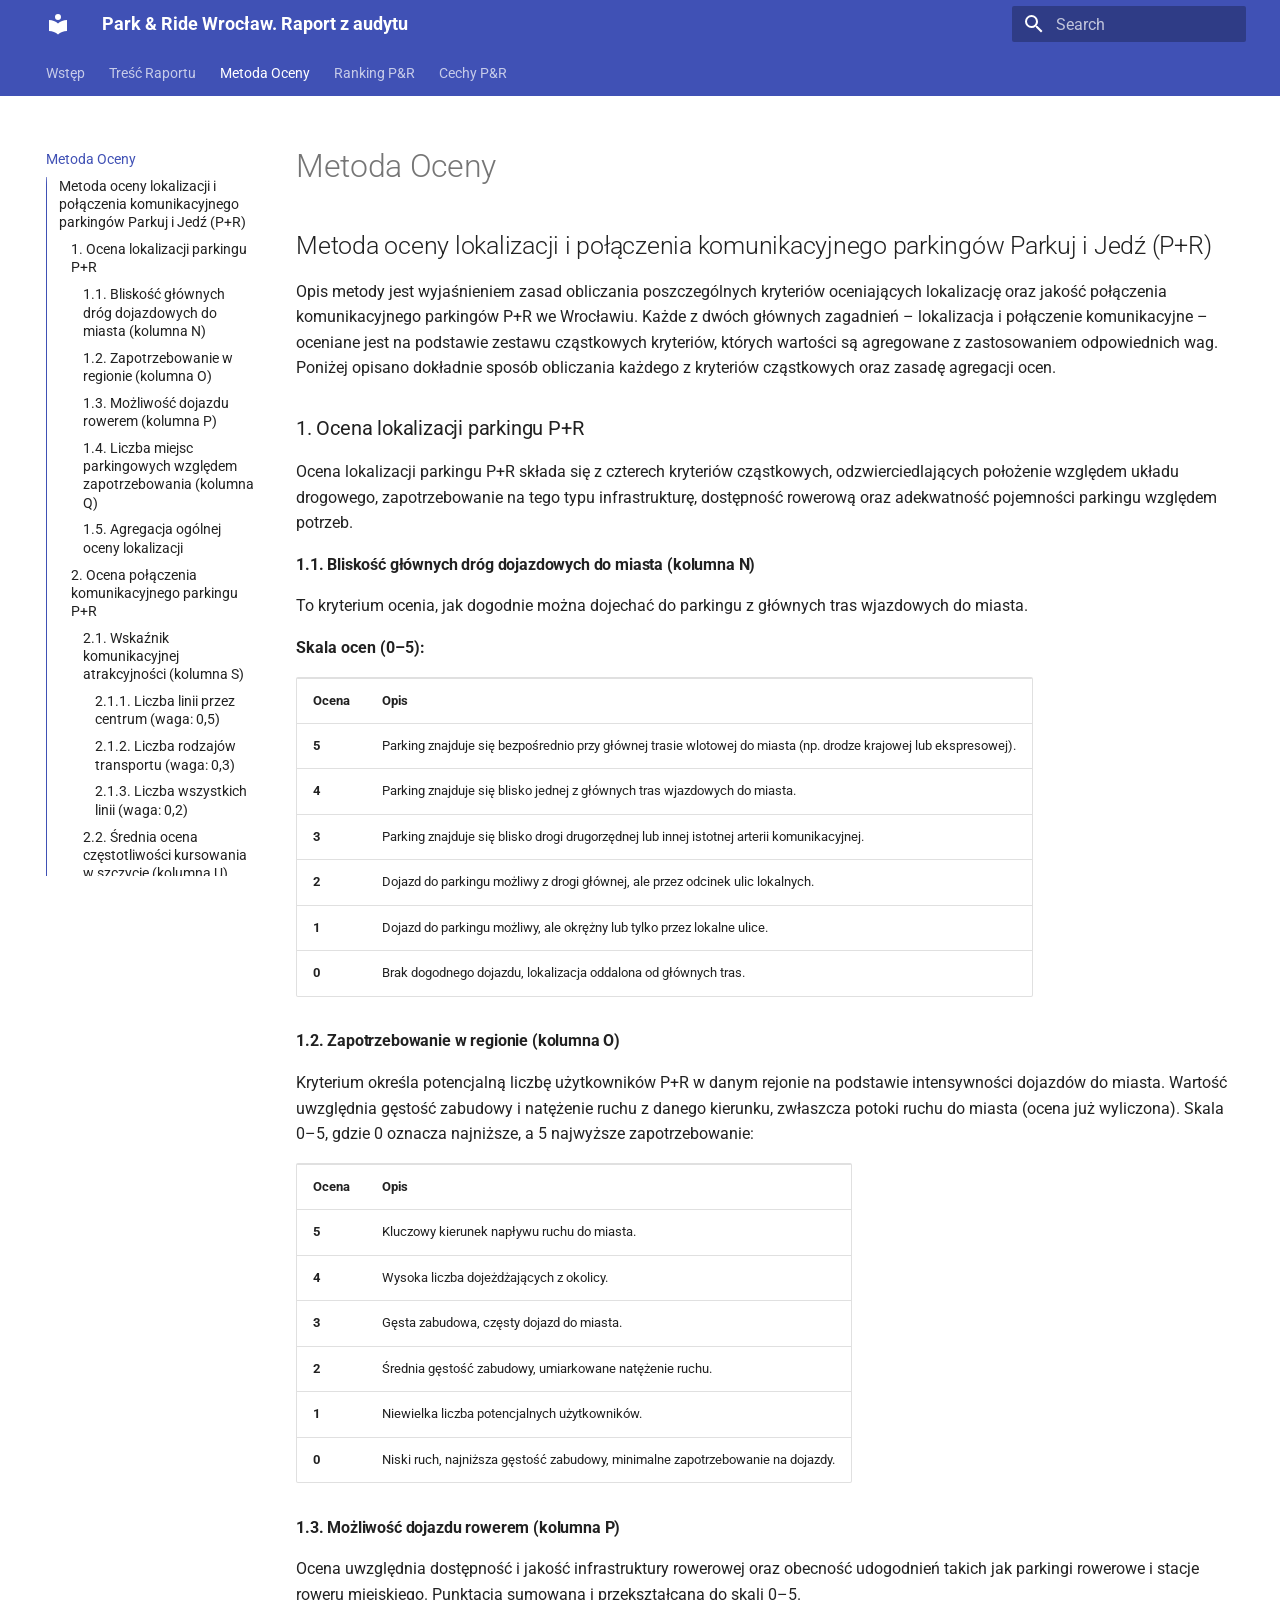
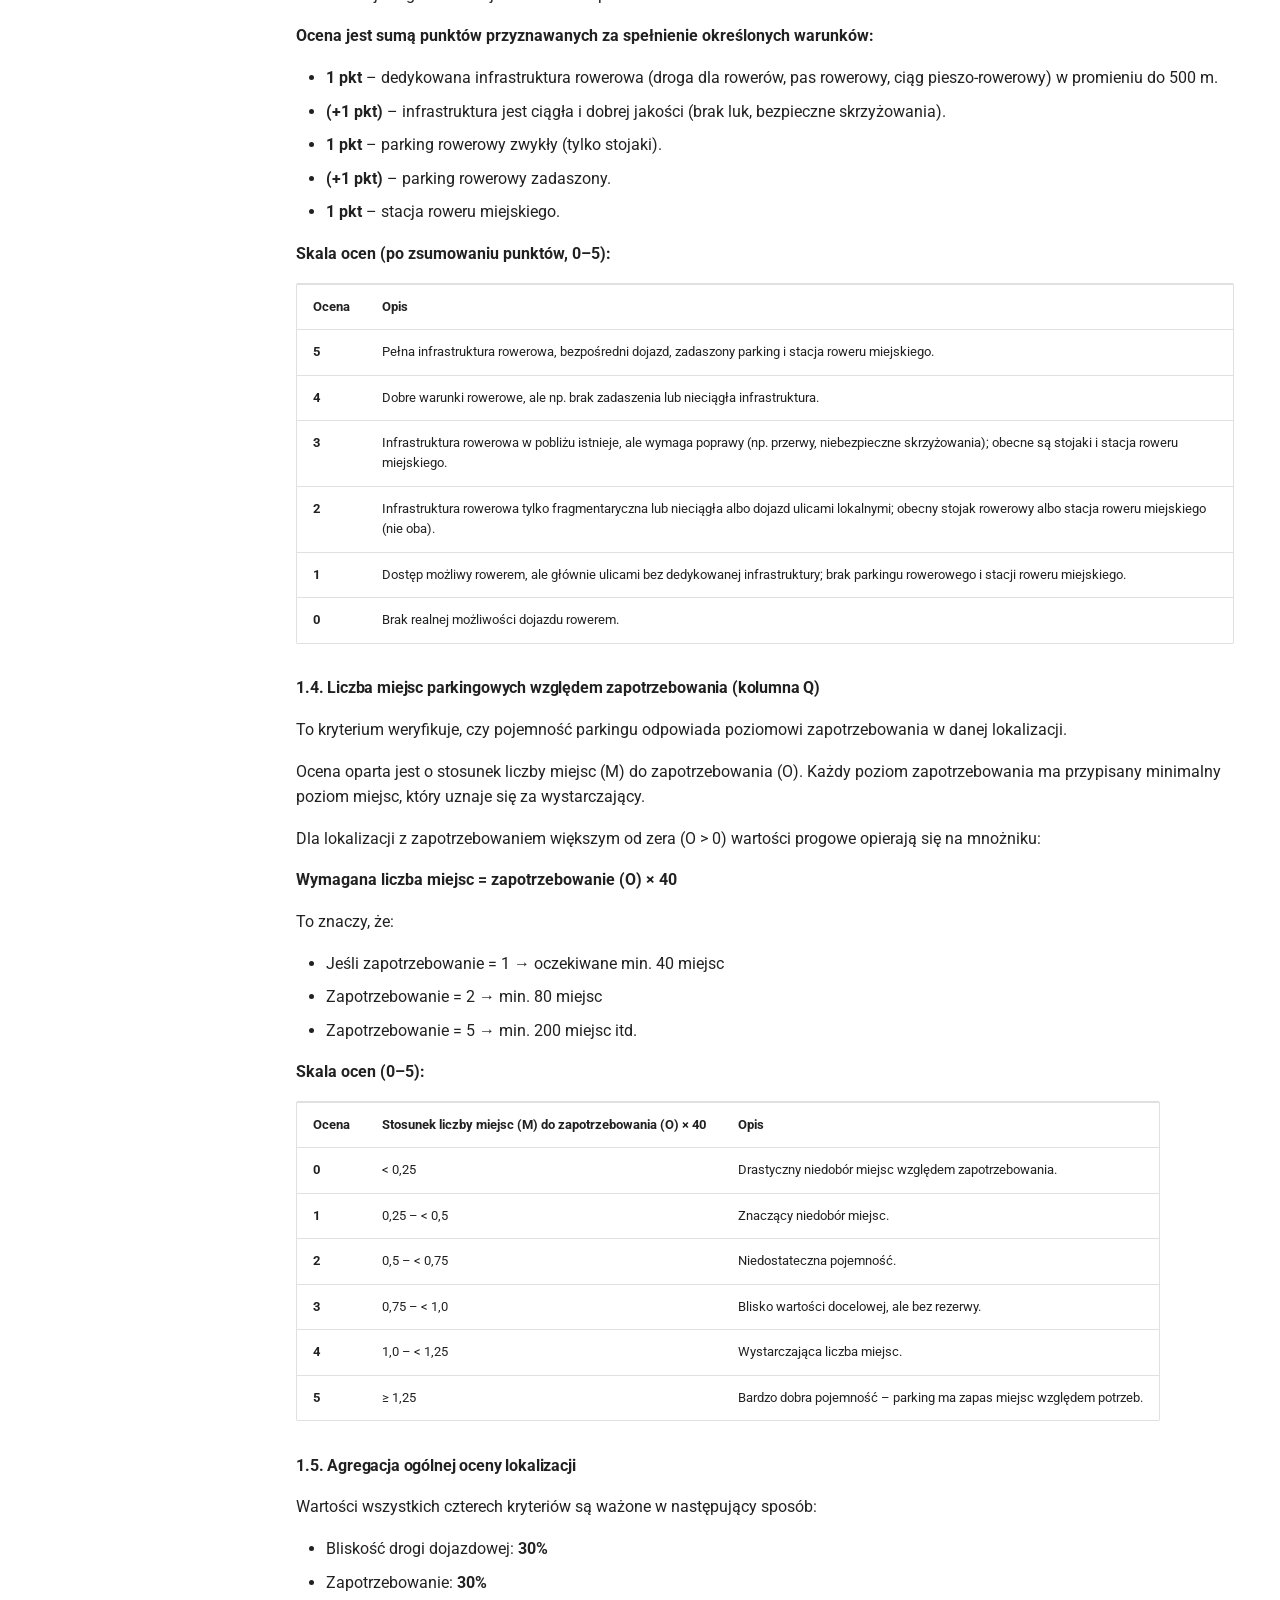
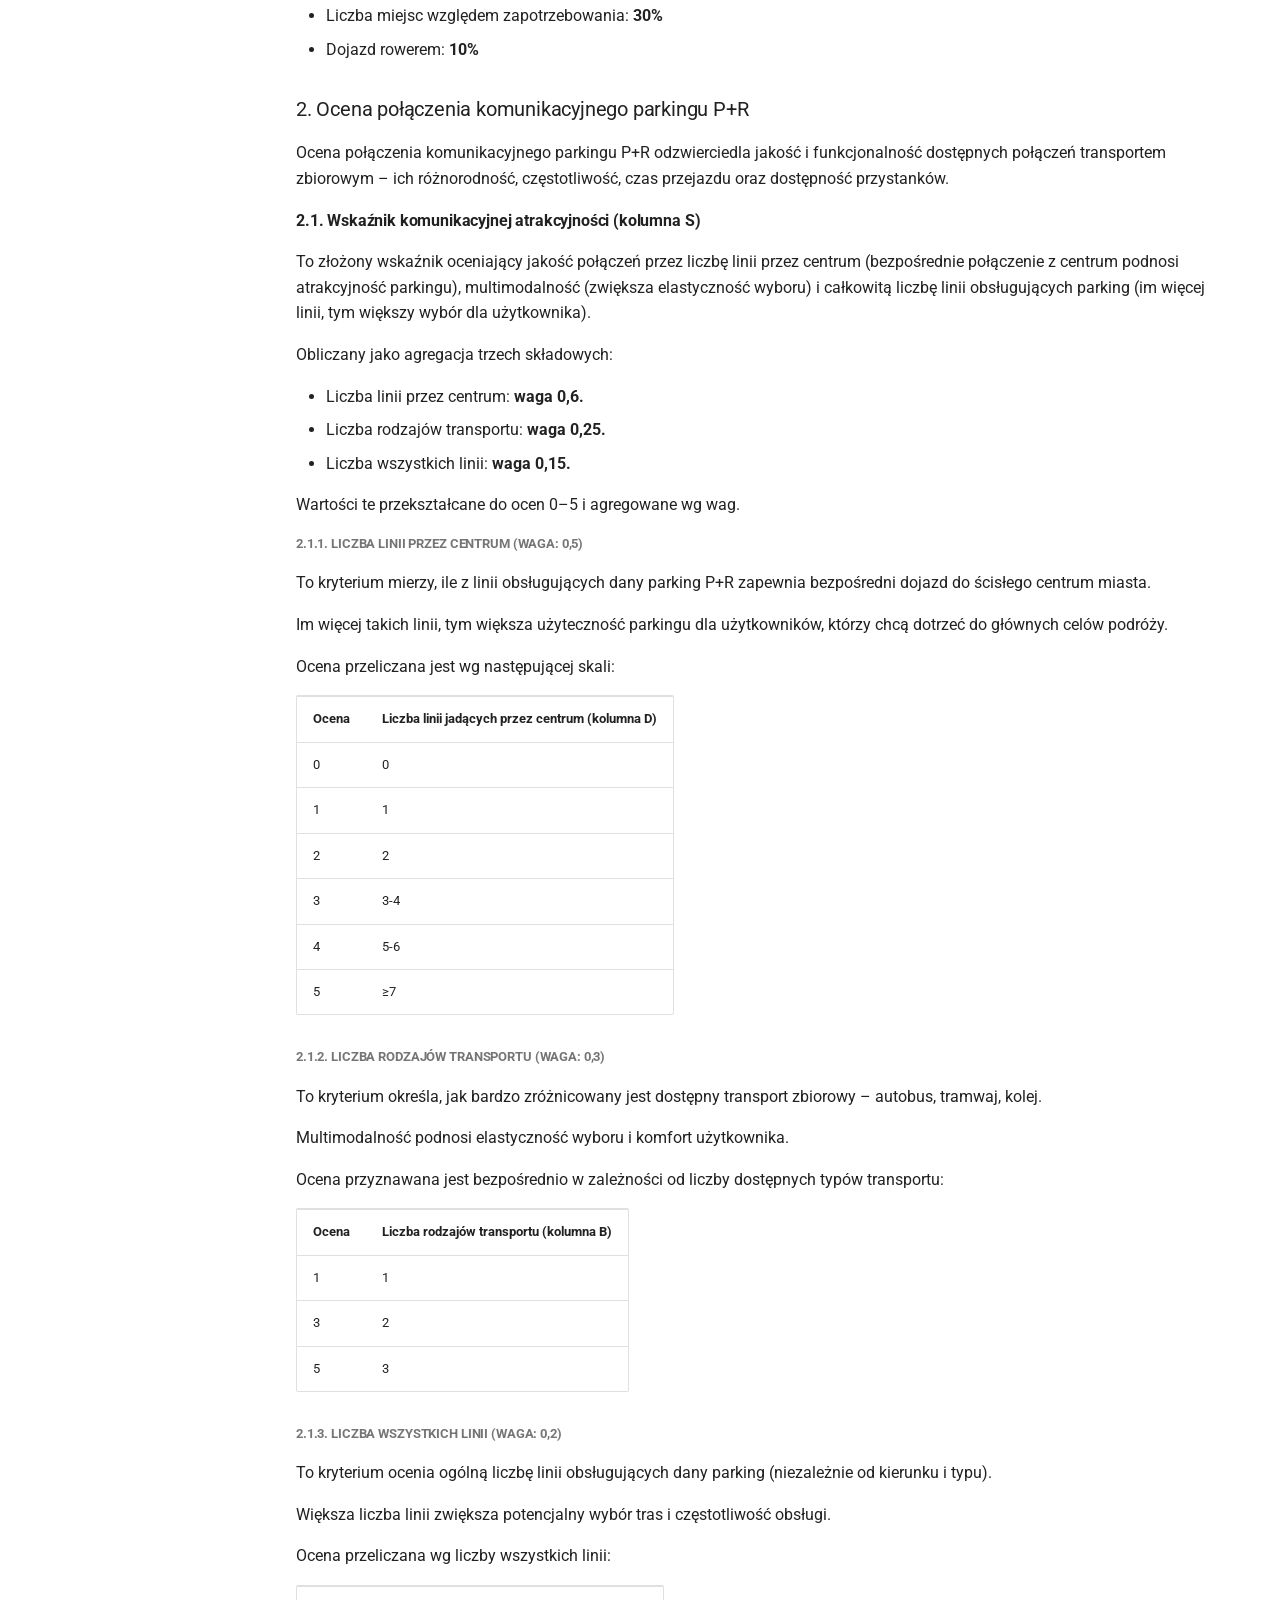
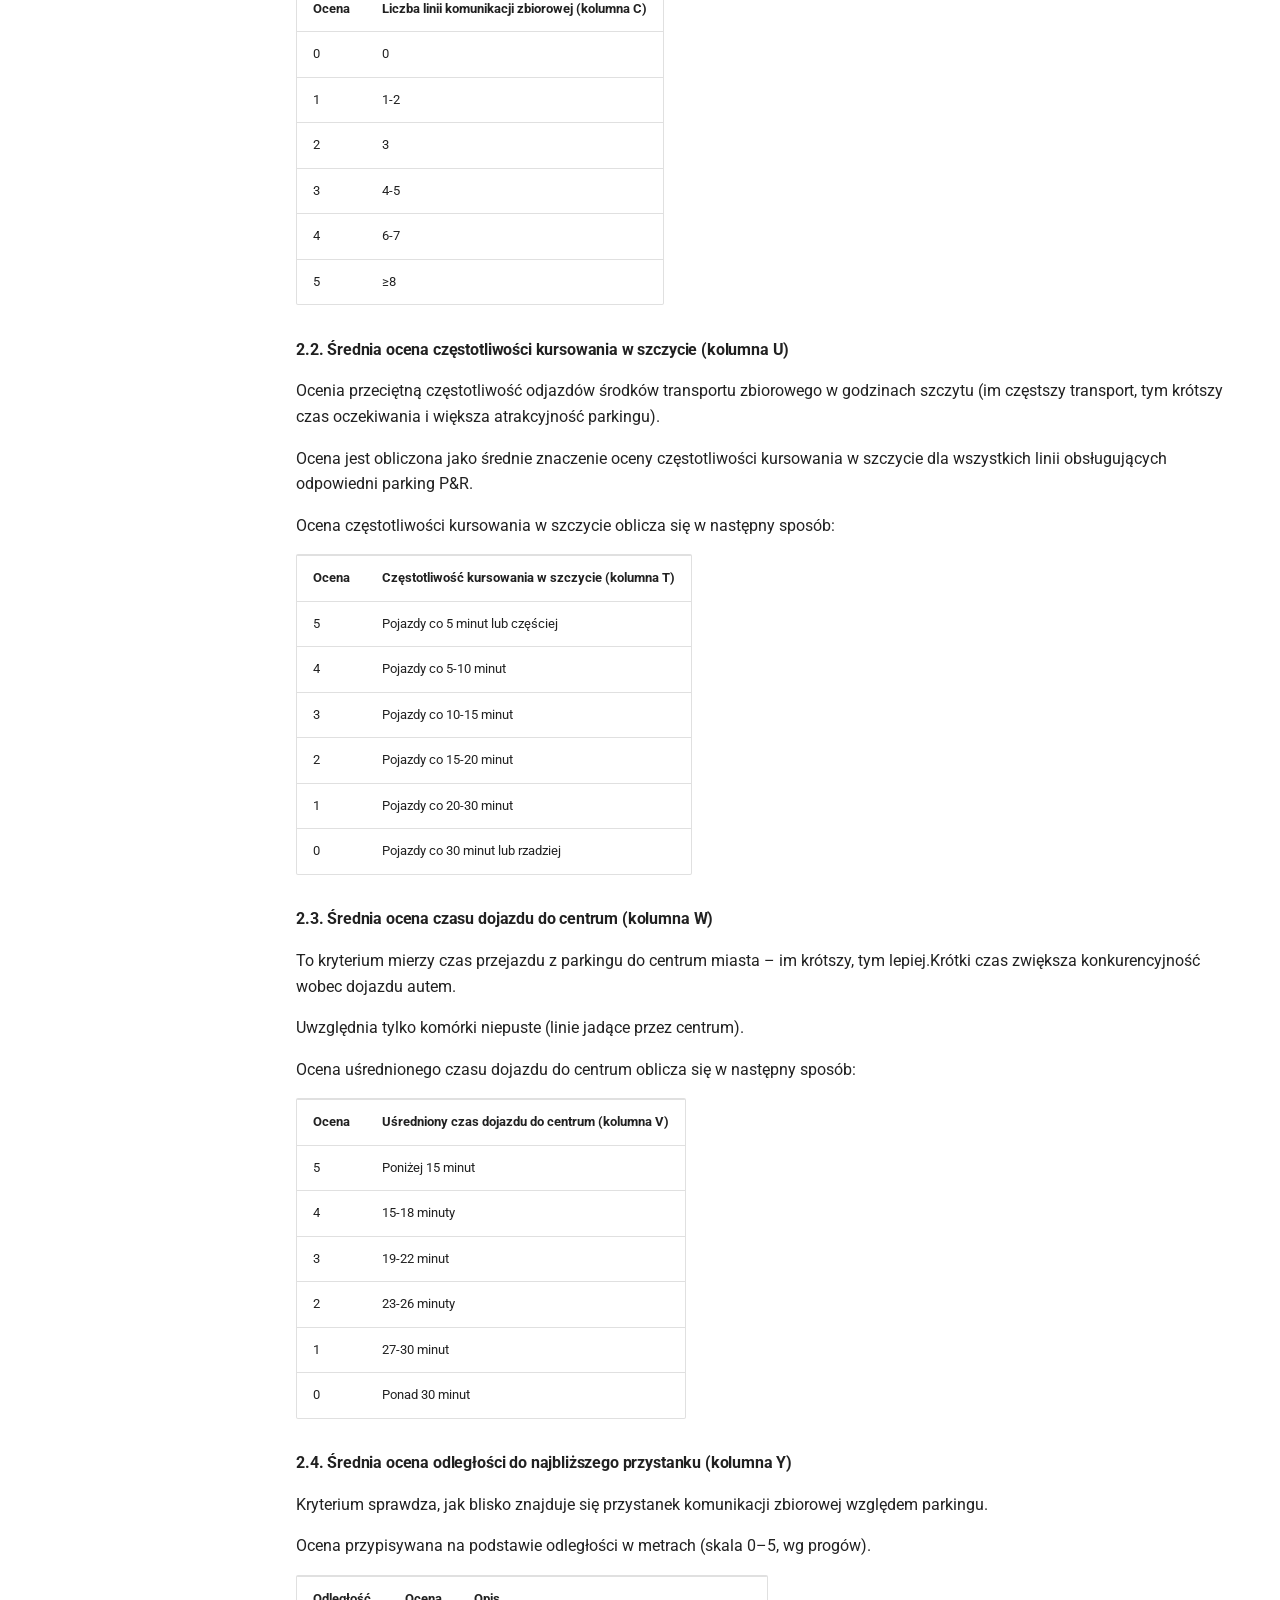
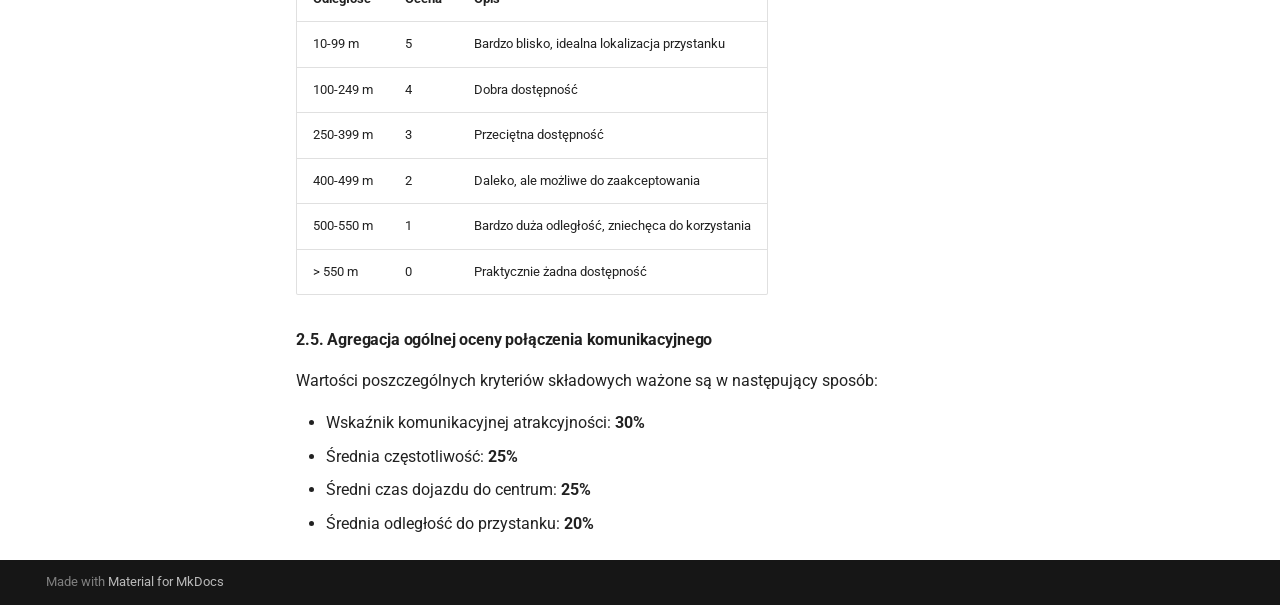
==== Metoda/index.html @ 25d85682 "Deployed 2551d61 with MkDocs version: 1.6.1" ====
<!doctype html>
<html lang="en" class="no-js">
  <head>
    
      <meta charset="utf-8">
      <meta name="viewport" content="width=device-width,initial-scale=1">
      
      
      
        <link rel="canonical" href="https://github.com/AviAlex13/park-and-ride-report-Wroclaw/Metoda/">
      
      
        <link rel="prev" href="../Tresc/">
      
      
        <link rel="next" href="../Table1/">
      
      
      <link rel="icon" href="../assets/images/favicon.png">
      <meta name="generator" content="mkdocs-1.6.1, mkdocs-material-9.6.15">
    
    
      
        <title>Metoda Oceny - Park & Ride Wrocław. Raport z audytu</title>
      
    
    
      <link rel="stylesheet" href="../assets/stylesheets/main.342714a4.min.css">
      
      


    
    
      
    
    
      
        
        
        <link rel="preconnect" href="https://fonts.gstatic.com" crossorigin>
        <link rel="stylesheet" href="https://fonts.googleapis.com/css?family=Roboto:300,300i,400,400i,700,700i%7CRoboto+Mono:400,400i,700,700i&display=fallback">
        <style>:root{--md-text-font:"Roboto";--md-code-font:"Roboto Mono"}</style>
      
    
    
      <link rel="stylesheet" href="../css/main.css">
    
      <link rel="stylesheet" href="../css/details.css">
    
    <script>__md_scope=new URL("..",location),__md_hash=e=>[...e].reduce(((e,_)=>(e<<5)-e+_.charCodeAt(0)),0),__md_get=(e,_=localStorage,t=__md_scope)=>JSON.parse(_.getItem(t.pathname+"."+e)),__md_set=(e,_,t=localStorage,a=__md_scope)=>{try{t.setItem(a.pathname+"."+e,JSON.stringify(_))}catch(e){}}</script>
    
      

    
    
    
  </head>
  
  
    <body dir="ltr">
  
    
    <input class="md-toggle" data-md-toggle="drawer" type="checkbox" id="__drawer" autocomplete="off">
    <input class="md-toggle" data-md-toggle="search" type="checkbox" id="__search" autocomplete="off">
    <label class="md-overlay" for="__drawer"></label>
    <div data-md-component="skip">
      
        
        <a href="#metoda-oceny-lokalizacji-i-poaczenia-komunikacyjnego-parkingow-parkuj-i-jedz-pr" class="md-skip">
          Skip to content
        </a>
      
    </div>
    <div data-md-component="announce">
      
    </div>
    
    
      

<header class="md-header" data-md-component="header">
  <nav class="md-header__inner md-grid" aria-label="Header">
    <a href=".." title="Park &amp; Ride Wrocław. Raport z audytu" class="md-header__button md-logo" aria-label="Park & Ride Wrocław. Raport z audytu" data-md-component="logo">
      
  
  <svg xmlns="http://www.w3.org/2000/svg" viewBox="0 0 24 24"><path d="M12 8a3 3 0 0 0 3-3 3 3 0 0 0-3-3 3 3 0 0 0-3 3 3 3 0 0 0 3 3m0 3.54C9.64 9.35 6.5 8 3 8v11c3.5 0 6.64 1.35 9 3.54 2.36-2.19 5.5-3.54 9-3.54V8c-3.5 0-6.64 1.35-9 3.54"/></svg>

    </a>
    <label class="md-header__button md-icon" for="__drawer">
      
      <svg xmlns="http://www.w3.org/2000/svg" viewBox="0 0 24 24"><path d="M3 6h18v2H3zm0 5h18v2H3zm0 5h18v2H3z"/></svg>
    </label>
    <div class="md-header__title" data-md-component="header-title">
      <div class="md-header__ellipsis">
        <div class="md-header__topic">
          <span class="md-ellipsis">
            Park & Ride Wrocław. Raport z audytu
          </span>
        </div>
        <div class="md-header__topic" data-md-component="header-topic">
          <span class="md-ellipsis">
            
              Metoda Oceny
            
          </span>
        </div>
      </div>
    </div>
    
    
      <script>var palette=__md_get("__palette");if(palette&&palette.color){if("(prefers-color-scheme)"===palette.color.media){var media=matchMedia("(prefers-color-scheme: light)"),input=document.querySelector(media.matches?"[data-md-color-media='(prefers-color-scheme: light)']":"[data-md-color-media='(prefers-color-scheme: dark)']");palette.color.media=input.getAttribute("data-md-color-media"),palette.color.scheme=input.getAttribute("data-md-color-scheme"),palette.color.primary=input.getAttribute("data-md-color-primary"),palette.color.accent=input.getAttribute("data-md-color-accent")}for(var[key,value]of Object.entries(palette.color))document.body.setAttribute("data-md-color-"+key,value)}</script>
    
    
    
      
      
        <label class="md-header__button md-icon" for="__search">
          
          <svg xmlns="http://www.w3.org/2000/svg" viewBox="0 0 24 24"><path d="M9.5 3A6.5 6.5 0 0 1 16 9.5c0 1.61-.59 3.09-1.56 4.23l.27.27h.79l5 5-1.5 1.5-5-5v-.79l-.27-.27A6.52 6.52 0 0 1 9.5 16 6.5 6.5 0 0 1 3 9.5 6.5 6.5 0 0 1 9.5 3m0 2C7 5 5 7 5 9.5S7 14 9.5 14 14 12 14 9.5 12 5 9.5 5"/></svg>
        </label>
        <div class="md-search" data-md-component="search" role="dialog">
  <label class="md-search__overlay" for="__search"></label>
  <div class="md-search__inner" role="search">
    <form class="md-search__form" name="search">
      <input type="text" class="md-search__input" name="query" aria-label="Search" placeholder="Search" autocapitalize="off" autocorrect="off" autocomplete="off" spellcheck="false" data-md-component="search-query" required>
      <label class="md-search__icon md-icon" for="__search">
        
        <svg xmlns="http://www.w3.org/2000/svg" viewBox="0 0 24 24"><path d="M9.5 3A6.5 6.5 0 0 1 16 9.5c0 1.61-.59 3.09-1.56 4.23l.27.27h.79l5 5-1.5 1.5-5-5v-.79l-.27-.27A6.52 6.52 0 0 1 9.5 16 6.5 6.5 0 0 1 3 9.5 6.5 6.5 0 0 1 9.5 3m0 2C7 5 5 7 5 9.5S7 14 9.5 14 14 12 14 9.5 12 5 9.5 5"/></svg>
        
        <svg xmlns="http://www.w3.org/2000/svg" viewBox="0 0 24 24"><path d="M20 11v2H8l5.5 5.5-1.42 1.42L4.16 12l7.92-7.92L13.5 5.5 8 11z"/></svg>
      </label>
      <nav class="md-search__options" aria-label="Search">
        
        <button type="reset" class="md-search__icon md-icon" title="Clear" aria-label="Clear" tabindex="-1">
          
          <svg xmlns="http://www.w3.org/2000/svg" viewBox="0 0 24 24"><path d="M19 6.41 17.59 5 12 10.59 6.41 5 5 6.41 10.59 12 5 17.59 6.41 19 12 13.41 17.59 19 19 17.59 13.41 12z"/></svg>
        </button>
      </nav>
      
    </form>
    <div class="md-search__output">
      <div class="md-search__scrollwrap" tabindex="0" data-md-scrollfix>
        <div class="md-search-result" data-md-component="search-result">
          <div class="md-search-result__meta">
            Initializing search
          </div>
          <ol class="md-search-result__list" role="presentation"></ol>
        </div>
      </div>
    </div>
  </div>
</div>
      
    
    
  </nav>
  
</header>
    
    <div class="md-container" data-md-component="container">
      
      
        
          
            
<nav class="md-tabs" aria-label="Tabs" data-md-component="tabs">
  <div class="md-grid">
    <ul class="md-tabs__list">
      
        
  
  
  
  
    <li class="md-tabs__item">
      <a href=".." class="md-tabs__link">
        
  
  
    
  
  Wstęp

      </a>
    </li>
  

      
        
  
  
  
  
    <li class="md-tabs__item">
      <a href="../Tresc/" class="md-tabs__link">
        
  
  
    
  
  Treść Raportu

      </a>
    </li>
  

      
        
  
  
  
    
  
  
    <li class="md-tabs__item md-tabs__item--active">
      <a href="./" class="md-tabs__link">
        
  
  
    
  
  Metoda Oceny

      </a>
    </li>
  

      
        
  
  
  
  
    <li class="md-tabs__item">
      <a href="../Table1/" class="md-tabs__link">
        
  
  
    
  
  Ranking P&R

      </a>
    </li>
  

      
        
  
  
  
  
    <li class="md-tabs__item">
      <a href="../Table2.md" class="md-tabs__link">
        
  
  
    
  
  Cechy P&R

      </a>
    </li>
  

      
    </ul>
  </div>
</nav>
          
        
      
      <main class="md-main" data-md-component="main">
        <div class="md-main__inner md-grid">
          
            
              
              <div class="md-sidebar md-sidebar--primary" data-md-component="sidebar" data-md-type="navigation" >
                <div class="md-sidebar__scrollwrap">
                  <div class="md-sidebar__inner">
                    


  


  

<nav class="md-nav md-nav--primary md-nav--lifted md-nav--integrated" aria-label="Navigation" data-md-level="0">
  <label class="md-nav__title" for="__drawer">
    <a href=".." title="Park &amp; Ride Wrocław. Raport z audytu" class="md-nav__button md-logo" aria-label="Park & Ride Wrocław. Raport z audytu" data-md-component="logo">
      
  
  <svg xmlns="http://www.w3.org/2000/svg" viewBox="0 0 24 24"><path d="M12 8a3 3 0 0 0 3-3 3 3 0 0 0-3-3 3 3 0 0 0-3 3 3 3 0 0 0 3 3m0 3.54C9.64 9.35 6.5 8 3 8v11c3.5 0 6.64 1.35 9 3.54 2.36-2.19 5.5-3.54 9-3.54V8c-3.5 0-6.64 1.35-9 3.54"/></svg>

    </a>
    Park & Ride Wrocław. Raport z audytu
  </label>
  
  <ul class="md-nav__list" data-md-scrollfix>
    
      
      
  
  
  
  
    <li class="md-nav__item">
      <a href=".." class="md-nav__link">
        
  
  
  <span class="md-ellipsis">
    Wstęp
    
  </span>
  

      </a>
    </li>
  

    
      
      
  
  
  
  
    <li class="md-nav__item">
      <a href="../Tresc/" class="md-nav__link">
        
  
  
  <span class="md-ellipsis">
    Treść Raportu
    
  </span>
  

      </a>
    </li>
  

    
      
      
  
  
    
  
  
  
    <li class="md-nav__item md-nav__item--active">
      
      <input class="md-nav__toggle md-toggle" type="checkbox" id="__toc">
      
      
      
        <label class="md-nav__link md-nav__link--active" for="__toc">
          
  
  
  <span class="md-ellipsis">
    Metoda Oceny
    
  </span>
  

          <span class="md-nav__icon md-icon"></span>
        </label>
      
      <a href="./" class="md-nav__link md-nav__link--active">
        
  
  
  <span class="md-ellipsis">
    Metoda Oceny
    
  </span>
  

      </a>
      
        

<nav class="md-nav md-nav--secondary" aria-label="Table of contents">
  
  
  
  
    <label class="md-nav__title" for="__toc">
      <span class="md-nav__icon md-icon"></span>
      Table of contents
    </label>
    <ul class="md-nav__list" data-md-component="toc" data-md-scrollfix>
      
        <li class="md-nav__item">
  <a href="#metoda-oceny-lokalizacji-i-poaczenia-komunikacyjnego-parkingow-parkuj-i-jedz-pr" class="md-nav__link">
    <span class="md-ellipsis">
      Metoda oceny lokalizacji i połączenia komunikacyjnego parkingów Parkuj i Jedź (P+R)
    </span>
  </a>
  
    <nav class="md-nav" aria-label="Metoda oceny lokalizacji i połączenia komunikacyjnego parkingów Parkuj i Jedź (P+R)">
      <ul class="md-nav__list">
        
          <li class="md-nav__item">
  <a href="#1-ocena-lokalizacji-parkingu-pr" class="md-nav__link">
    <span class="md-ellipsis">
      1. Ocena lokalizacji parkingu P+R
    </span>
  </a>
  
    <nav class="md-nav" aria-label="1. Ocena lokalizacji parkingu P+R">
      <ul class="md-nav__list">
        
          <li class="md-nav__item">
  <a href="#11-bliskosc-gownych-drog-dojazdowych-do-miasta-kolumna-n" class="md-nav__link">
    <span class="md-ellipsis">
      1.1. Bliskość głównych dróg dojazdowych do miasta (kolumna N)
    </span>
  </a>
  
</li>
        
          <li class="md-nav__item">
  <a href="#12-zapotrzebowanie-w-regionie-kolumna-o" class="md-nav__link">
    <span class="md-ellipsis">
      1.2. Zapotrzebowanie w regionie (kolumna O)
    </span>
  </a>
  
</li>
        
          <li class="md-nav__item">
  <a href="#13-mozliwosc-dojazdu-rowerem-kolumna-p" class="md-nav__link">
    <span class="md-ellipsis">
      1.3. Możliwość dojazdu rowerem (kolumna P)
    </span>
  </a>
  
</li>
        
          <li class="md-nav__item">
  <a href="#14-liczba-miejsc-parkingowych-wzgledem-zapotrzebowania-kolumna-q" class="md-nav__link">
    <span class="md-ellipsis">
      1.4. Liczba miejsc parkingowych względem zapotrzebowania (kolumna Q)
    </span>
  </a>
  
</li>
        
          <li class="md-nav__item">
  <a href="#15-agregacja-ogolnej-oceny-lokalizacji" class="md-nav__link">
    <span class="md-ellipsis">
      1.5. Agregacja ogólnej oceny lokalizacji
    </span>
  </a>
  
</li>
        
      </ul>
    </nav>
  
</li>
        
          <li class="md-nav__item">
  <a href="#2-ocena-poaczenia-komunikacyjnego-parkingu-pr" class="md-nav__link">
    <span class="md-ellipsis">
      2. Ocena połączenia komunikacyjnego parkingu P+R
    </span>
  </a>
  
    <nav class="md-nav" aria-label="2. Ocena połączenia komunikacyjnego parkingu P+R">
      <ul class="md-nav__list">
        
          <li class="md-nav__item">
  <a href="#21-wskaznik-komunikacyjnej-atrakcyjnosci-kolumna-s" class="md-nav__link">
    <span class="md-ellipsis">
      2.1. Wskaźnik komunikacyjnej atrakcyjności (kolumna S)
    </span>
  </a>
  
    <nav class="md-nav" aria-label="2.1. Wskaźnik komunikacyjnej atrakcyjności (kolumna S)">
      <ul class="md-nav__list">
        
          <li class="md-nav__item">
  <a href="#211-liczba-linii-przez-centrum-waga-05" class="md-nav__link">
    <span class="md-ellipsis">
      2.1.1. Liczba linii przez centrum (waga: 0,5)
    </span>
  </a>
  
</li>
        
          <li class="md-nav__item">
  <a href="#212-liczba-rodzajow-transportu-waga-03" class="md-nav__link">
    <span class="md-ellipsis">
      2.1.2. Liczba rodzajów transportu (waga: 0,3)
    </span>
  </a>
  
</li>
        
          <li class="md-nav__item">
  <a href="#213-liczba-wszystkich-linii-waga-02" class="md-nav__link">
    <span class="md-ellipsis">
      2.1.3. Liczba wszystkich linii (waga: 0,2)
    </span>
  </a>
  
</li>
        
      </ul>
    </nav>
  
</li>
        
          <li class="md-nav__item">
  <a href="#22-srednia-ocena-czestotliwosci-kursowania-w-szczycie-kolumna-u" class="md-nav__link">
    <span class="md-ellipsis">
      2.2. Średnia ocena częstotliwości kursowania w szczycie (kolumna U)
    </span>
  </a>
  
</li>
        
          <li class="md-nav__item">
  <a href="#23-srednia-ocena-czasu-dojazdu-do-centrum-kolumna-w" class="md-nav__link">
    <span class="md-ellipsis">
      2.3. Średnia ocena czasu dojazdu do centrum (kolumna W)
    </span>
  </a>
  
</li>
        
          <li class="md-nav__item">
  <a href="#24-srednia-ocena-odlegosci-do-najblizszego-przystanku-kolumna-y" class="md-nav__link">
    <span class="md-ellipsis">
      2.4. Średnia ocena odległości do najbliższego przystanku (kolumna Y)
    </span>
  </a>
  
</li>
        
          <li class="md-nav__item">
  <a href="#25-agregacja-ogolnej-oceny-poaczenia-komunikacyjnego" class="md-nav__link">
    <span class="md-ellipsis">
      2.5. Agregacja ogólnej oceny połączenia komunikacyjnego
    </span>
  </a>
  
</li>
        
      </ul>
    </nav>
  
</li>
        
      </ul>
    </nav>
  
</li>
      
    </ul>
  
</nav>
      
    </li>
  

    
      
      
  
  
  
  
    <li class="md-nav__item">
      <a href="../Table1/" class="md-nav__link">
        
  
  
  <span class="md-ellipsis">
    Ranking P&R
    
  </span>
  

      </a>
    </li>
  

    
      
      
  
  
  
  
    <li class="md-nav__item">
      <a href="../Table2.md" class="md-nav__link">
        
  
  
  <span class="md-ellipsis">
    Cechy P&R
    
  </span>
  

      </a>
    </li>
  

    
  </ul>
</nav>
                  </div>
                </div>
              </div>
            
            
          
          
            <div class="md-content" data-md-component="content">
              <article class="md-content__inner md-typeset">
                
                  



  <h1>Metoda Oceny</h1>

<!-----



Conversion time: 0.931 seconds.


Using this Markdown file:

1. Paste this output into your source file.
2. See the notes and action items below regarding this conversion run.
3. Check the rendered output (headings, lists, code blocks, tables) for proper
   formatting and use a linkchecker before you publish this page.

Conversion notes:

* Docs to Markdown version 1.0β44
* Wed Jul 23 2025 03:08:16 GMT-0700 (PDT)
* Source doc: Metoda
* Tables are currently converted to HTML tables.
----->

<h2 id="metoda-oceny-lokalizacji-i-poaczenia-komunikacyjnego-parkingow-parkuj-i-jedz-pr">Metoda oceny lokalizacji i połączenia komunikacyjnego parkingów Parkuj i Jedź (P+R)<a class="headerlink" href="#metoda-oceny-lokalizacji-i-poaczenia-komunikacyjnego-parkingow-parkuj-i-jedz-pr" title="Permanent link">&para;</a></h2>
<p>Opis metody jest wyjaśnieniem zasad obliczania poszczególnych kryteriów oceniających lokalizację oraz jakość połączenia komunikacyjnego parkingów P+R we Wrocławiu. Każde z dwóch głównych zagadnień – lokalizacja i połączenie komunikacyjne – oceniane jest na podstawie zestawu cząstkowych kryteriów, których wartości są agregowane z zastosowaniem odpowiednich wag. Poniżej opisano dokładnie sposób obliczania każdego z kryteriów cząstkowych oraz zasadę agregacji ocen.</p>
<h3 id="1-ocena-lokalizacji-parkingu-pr">1. Ocena lokalizacji parkingu P+R<a class="headerlink" href="#1-ocena-lokalizacji-parkingu-pr" title="Permanent link">&para;</a></h3>
<p>Ocena lokalizacji parkingu P+R składa się z czterech kryteriów cząstkowych, odzwierciedlających położenie względem układu drogowego, zapotrzebowanie na tego typu infrastrukturę, dostępność rowerową oraz adekwatność pojemności parkingu względem potrzeb.</p>
<h4 id="11-bliskosc-gownych-drog-dojazdowych-do-miasta-kolumna-n">1.1. Bliskość głównych dróg dojazdowych do miasta (kolumna N)<a class="headerlink" href="#11-bliskosc-gownych-drog-dojazdowych-do-miasta-kolumna-n" title="Permanent link">&para;</a></h4>
<p>To kryterium ocenia, jak dogodnie można dojechać do parkingu z głównych tras wjazdowych do miasta.</p>
<p><strong>Skala ocen (0–5):</strong></p>
<table>
  <tr>
   <td><strong>Ocena</strong>
   </td>
   <td><strong>Opis</strong>
   </td>
  </tr>
  <tr>
   <td><strong>5</strong>
   </td>
   <td>Parking znajduje się bezpośrednio przy głównej trasie wlotowej do miasta (np. drodze krajowej lub ekspresowej).
   </td>
  </tr>
  <tr>
   <td><strong>4</strong>
   </td>
   <td>Parking znajduje się blisko jednej z głównych tras wjazdowych do miasta.
   </td>
  </tr>
  <tr>
   <td><strong>3</strong>
   </td>
   <td>Parking znajduje się blisko drogi drugorzędnej lub innej istotnej arterii komunikacyjnej.
   </td>
  </tr>
  <tr>
   <td><strong>2</strong>
   </td>
   <td>Dojazd do parkingu możliwy z drogi głównej, ale przez odcinek ulic lokalnych.
   </td>
  </tr>
  <tr>
   <td><strong>1</strong>
   </td>
   <td>Dojazd do parkingu możliwy, ale okrężny lub tylko przez lokalne ulice.
   </td>
  </tr>
  <tr>
   <td><strong>0</strong>
   </td>
   <td>Brak dogodnego dojazdu, lokalizacja oddalona od głównych tras.
   </td>
  </tr>
</table>

<h4 id="12-zapotrzebowanie-w-regionie-kolumna-o">1.2. Zapotrzebowanie w regionie (kolumna O)<a class="headerlink" href="#12-zapotrzebowanie-w-regionie-kolumna-o" title="Permanent link">&para;</a></h4>
<p>Kryterium określa potencjalną liczbę użytkowników P+R w danym rejonie na podstawie intensywności dojazdów do miasta. Wartość uwzględnia gęstość zabudowy i natężenie ruchu z danego kierunku, zwłaszcza potoki ruchu do miasta (ocena już wyliczona). Skala 0–5, gdzie 0 oznacza najniższe, a 5 najwyższe zapotrzebowanie:</p>
<table>
  <tr>
   <td><strong>Ocena</strong>
   </td>
   <td><strong>Opis</strong>
   </td>
  </tr>
  <tr>
   <td><strong>5</strong>
   </td>
   <td>Kluczowy kierunek napływu ruchu do miasta.
   </td>
  </tr>
  <tr>
   <td><strong>4</strong>
   </td>
   <td>Wysoka liczba dojeżdżających z okolicy.
   </td>
  </tr>
  <tr>
   <td><strong>3</strong>
   </td>
   <td>Gęsta zabudowa, częsty dojazd do miasta.
   </td>
  </tr>
  <tr>
   <td><strong>2</strong>
   </td>
   <td>Średnia gęstość zabudowy, umiarkowane natężenie ruchu.
   </td>
  </tr>
  <tr>
   <td><strong>1</strong>
   </td>
   <td>Niewielka liczba potencjalnych użytkowników.
   </td>
  </tr>
  <tr>
   <td><strong>0</strong>
   </td>
   <td>Niski ruch, najniższa gęstość zabudowy, minimalne zapotrzebowanie na dojazdy.
   </td>
  </tr>
</table>

<h4 id="13-mozliwosc-dojazdu-rowerem-kolumna-p">1.3. Możliwość dojazdu rowerem (kolumna P)<a class="headerlink" href="#13-mozliwosc-dojazdu-rowerem-kolumna-p" title="Permanent link">&para;</a></h4>
<p>Ocena uwzględnia dostępność i jakość infrastruktury rowerowej oraz obecność udogodnień takich jak parkingi rowerowe i stacje roweru miejskiego. Punktacja sumowana i przekształcana do skali 0–5.</p>
<p><strong>Ocena jest sumą punktów przyznawanych za spełnienie określonych warunków:</strong></p>
<ul>
<li><strong>1 pkt</strong> – dedykowana infrastruktura rowerowa (droga dla rowerów, pas rowerowy, ciąg pieszo-rowerowy) w promieniu do 500 m.</li>
<li><strong>(+1 pkt)</strong> – infrastruktura jest ciągła i dobrej jakości (brak luk, bezpieczne skrzyżowania). </li>
<li><strong>1 pkt</strong> – parking rowerowy zwykły (tylko stojaki).</li>
<li><strong>(+1 pkt)</strong> – parking rowerowy zadaszony.</li>
<li><strong>1 pkt</strong> – stacja roweru miejskiego.</li>
</ul>
<p><strong>Skala ocen (po zsumowaniu punktów, 0–5):</strong></p>
<table>
  <tr>
   <td><strong>Ocena</strong>
   </td>
   <td><strong>Opis</strong>
   </td>
  </tr>
  <tr>
   <td><strong>5</strong>
   </td>
   <td>Pełna infrastruktura rowerowa, bezpośredni dojazd, zadaszony parking i stacja roweru miejskiego.
   </td>
  </tr>
  <tr>
   <td><strong>4</strong>
   </td>
   <td>Dobre warunki rowerowe, ale np. brak zadaszenia lub nieciągła infrastruktura.
   </td>
  </tr>
  <tr>
   <td><strong>3</strong>
   </td>
   <td>Infrastruktura rowerowa w pobliżu istnieje, ale wymaga poprawy (np. przerwy, niebezpieczne skrzyżowania); obecne są stojaki i stacja roweru miejskiego.
   </td>
  </tr>
  <tr>
   <td><strong>2</strong>
   </td>
   <td>Infrastruktura rowerowa tylko fragmentaryczna lub nieciągła albo dojazd ulicami lokalnymi; obecny stojak rowerowy albo stacja roweru miejskiego (nie oba).
   </td>
  </tr>
  <tr>
   <td><strong>1</strong>
   </td>
   <td>Dostęp możliwy rowerem, ale głównie ulicami bez dedykowanej infrastruktury; brak parkingu rowerowego i stacji roweru miejskiego.
   </td>
  </tr>
  <tr>
   <td><strong>0</strong>
   </td>
   <td>Brak realnej możliwości dojazdu rowerem.
   </td>
  </tr>
</table>

<h4 id="14-liczba-miejsc-parkingowych-wzgledem-zapotrzebowania-kolumna-q">1.4. Liczba miejsc parkingowych względem zapotrzebowania (kolumna Q)<a class="headerlink" href="#14-liczba-miejsc-parkingowych-wzgledem-zapotrzebowania-kolumna-q" title="Permanent link">&para;</a></h4>
<p>To kryterium weryfikuje, czy pojemność parkingu odpowiada poziomowi zapotrzebowania w danej lokalizacji.</p>
<p>Ocena oparta jest o stosunek liczby miejsc (M) do zapotrzebowania (O). Każdy poziom zapotrzebowania ma przypisany minimalny poziom miejsc, który uznaje się za wystarczający.</p>
<p>Dla lokalizacji z zapotrzebowaniem większym od zera (O &gt; 0) wartości progowe opierają się na mnożniku:</p>
<p><strong>Wymagana liczba miejsc = zapotrzebowanie (O) × 40</strong></p>
<p>To znaczy, że:</p>
<ul>
<li>Jeśli zapotrzebowanie = 1 → oczekiwane min. 40 miejsc</li>
<li>Zapotrzebowanie = 2 → min. 80 miejsc</li>
<li>Zapotrzebowanie = 5 → min. 200 miejsc
 itd.</li>
</ul>
<p><strong>Skala ocen (0–5):</strong></p>
<table>
  <tr>
   <td><strong>Ocena</strong>
   </td>
   <td><strong>Stosunek liczby miejsc (M) do zapotrzebowania (O) × 40</strong>
   </td>
   <td><strong>Opis</strong>
   </td>
  </tr>
  <tr>
   <td><strong>0</strong>
   </td>
   <td>&lt; 0,25
   </td>
   <td>Drastyczny niedobór miejsc względem zapotrzebowania.
   </td>
  </tr>
  <tr>
   <td><strong>1</strong>
   </td>
   <td>0,25 – &lt; 0,5
   </td>
   <td>Znaczący niedobór miejsc.
   </td>
  </tr>
  <tr>
   <td><strong>2</strong>
   </td>
   <td>0,5 – &lt; 0,75
   </td>
   <td>Niedostateczna pojemność.
   </td>
  </tr>
  <tr>
   <td><strong>3</strong>
   </td>
   <td>0,75 – &lt; 1,0
   </td>
   <td>Blisko wartości docelowej, ale bez rezerwy.
   </td>
  </tr>
  <tr>
   <td><strong>4</strong>
   </td>
   <td>1,0 – &lt; 1,25
   </td>
   <td>Wystarczająca liczba miejsc.
   </td>
  </tr>
  <tr>
   <td><strong>5</strong>
   </td>
   <td>≥ 1,25
   </td>
   <td>Bardzo dobra pojemność – parking ma zapas miejsc względem potrzeb.
   </td>
  </tr>
</table>

<h4 id="15-agregacja-ogolnej-oceny-lokalizacji">1.5. Agregacja ogólnej oceny lokalizacji<a class="headerlink" href="#15-agregacja-ogolnej-oceny-lokalizacji" title="Permanent link">&para;</a></h4>
<p>Wartości wszystkich czterech kryteriów są ważone w następujący sposób:</p>
<ul>
<li>Bliskość drogi dojazdowej: <strong>30%</strong></li>
<li>Zapotrzebowanie: <strong>30%</strong></li>
<li>Liczba miejsc względem zapotrzebowania: <strong>30%</strong></li>
<li>Dojazd rowerem: <strong>10%</strong></li>
</ul>
<h3 id="2-ocena-poaczenia-komunikacyjnego-parkingu-pr">2. Ocena połączenia komunikacyjnego parkingu P+R<a class="headerlink" href="#2-ocena-poaczenia-komunikacyjnego-parkingu-pr" title="Permanent link">&para;</a></h3>
<p>Ocena połączenia komunikacyjnego parkingu P+R odzwierciedla jakość i funkcjonalność dostępnych połączeń transportem zbiorowym – ich różnorodność, częstotliwość, czas przejazdu oraz dostępność przystanków.</p>
<h4 id="21-wskaznik-komunikacyjnej-atrakcyjnosci-kolumna-s">2.1. Wskaźnik komunikacyjnej atrakcyjności (kolumna S)<a class="headerlink" href="#21-wskaznik-komunikacyjnej-atrakcyjnosci-kolumna-s" title="Permanent link">&para;</a></h4>
<p>To złożony wskaźnik oceniający jakość połączeń przez liczbę linii przez centrum (bezpośrednie połączenie z centrum podnosi atrakcyjność parkingu), multimodalność (zwiększa elastyczność wyboru) i całkowitą liczbę linii obsługujących parking (im więcej linii, tym większy wybór dla użytkownika).</p>
<p>Obliczany jako agregacja trzech składowych:</p>
<ul>
<li>Liczba linii przez centrum: <strong>waga 0,6.</strong></li>
<li>Liczba rodzajów transportu: <strong>waga 0,25.</strong></li>
<li>Liczba wszystkich linii: <strong>waga 0,15.</strong></li>
</ul>
<p>Wartości te przekształcane do ocen 0–5 i agregowane wg wag.</p>
<h5 id="211-liczba-linii-przez-centrum-waga-05">2.1.1. Liczba linii przez centrum (waga: 0,5)<a class="headerlink" href="#211-liczba-linii-przez-centrum-waga-05" title="Permanent link">&para;</a></h5>
<p>To kryterium mierzy, ile z linii obsługujących dany parking P+R zapewnia bezpośredni dojazd do ścisłego centrum miasta.</p>
<p>Im więcej takich linii, tym większa użyteczność parkingu dla użytkowników, którzy chcą dotrzeć do głównych celów podróży.</p>
<p>Ocena przeliczana jest wg następującej skali:</p>
<table>
  <tr>
   <td><strong>Ocena</strong>
   </td>
   <td><strong>Liczba linii jadących przez centrum (kolumna D)</strong>
   </td>
  </tr>
  <tr>
   <td>0
   </td>
   <td>0
   </td>
  </tr>
  <tr>
   <td>1
   </td>
   <td>1
   </td>
  </tr>
  <tr>
   <td>2
   </td>
   <td>2
   </td>
  </tr>
  <tr>
   <td>3
   </td>
   <td>3-4
   </td>
  </tr>
  <tr>
   <td>4
   </td>
   <td>5-6
   </td>
  </tr>
  <tr>
   <td>5
   </td>
   <td>≥7
   </td>
  </tr>
</table>

<h5 id="212-liczba-rodzajow-transportu-waga-03">2.1.2. Liczba rodzajów transportu (waga: 0,3)<a class="headerlink" href="#212-liczba-rodzajow-transportu-waga-03" title="Permanent link">&para;</a></h5>
<p>To kryterium określa, jak bardzo zróżnicowany jest dostępny transport zbiorowy – autobus, tramwaj, kolej.</p>
<p>Multimodalność podnosi elastyczność wyboru i komfort użytkownika.</p>
<p>Ocena przyznawana jest bezpośrednio w zależności od liczby dostępnych typów transportu:</p>
<table>
  <tr>
   <td><strong>Ocena</strong>
   </td>
   <td><strong>Liczba rodzajów transportu (kolumna B)</strong>
   </td>
  </tr>
  <tr>
   <td>1
   </td>
   <td>1
   </td>
  </tr>
  <tr>
   <td>3
   </td>
   <td>2
   </td>
  </tr>
  <tr>
   <td>5
   </td>
   <td>3
   </td>
  </tr>
</table>

<h5 id="213-liczba-wszystkich-linii-waga-02">2.1.3. Liczba wszystkich linii (waga: 0,2)<a class="headerlink" href="#213-liczba-wszystkich-linii-waga-02" title="Permanent link">&para;</a></h5>
<p>To kryterium ocenia ogólną liczbę linii obsługujących dany parking (niezależnie od kierunku i typu).</p>
<p>Większa liczba linii zwiększa potencjalny wybór tras i częstotliwość obsługi.</p>
<p>Ocena przeliczana wg liczby wszystkich linii:</p>
<table>
  <tr>
   <td><strong>Ocena</strong>
   </td>
   <td><strong>Liczba linii komunikacji zbiorowej (kolumna C)</strong>
   </td>
  </tr>
  <tr>
   <td>0
   </td>
   <td>0
   </td>
  </tr>
  <tr>
   <td>1
   </td>
   <td>1-2
   </td>
  </tr>
  <tr>
   <td>2
   </td>
   <td>3
   </td>
  </tr>
  <tr>
   <td>3
   </td>
   <td>4-5
   </td>
  </tr>
  <tr>
   <td>4
   </td>
   <td>6-7
   </td>
  </tr>
  <tr>
   <td>5
   </td>
   <td>≥8
   </td>
  </tr>
</table>

<h4 id="22-srednia-ocena-czestotliwosci-kursowania-w-szczycie-kolumna-u">2.2. Średnia ocena częstotliwości kursowania w szczycie (kolumna U)<a class="headerlink" href="#22-srednia-ocena-czestotliwosci-kursowania-w-szczycie-kolumna-u" title="Permanent link">&para;</a></h4>
<p>Ocenia przeciętną częstotliwość odjazdów środków transportu zbiorowego w godzinach szczytu (im częstszy transport, tym krótszy czas oczekiwania i większa atrakcyjność parkingu).</p>
<p>Ocena jest obliczona jako średnie znaczenie oceny częstotliwości kursowania w szczycie dla wszystkich linii obsługujących odpowiedni parking P&amp;R.</p>
<p>Ocena częstotliwości kursowania w szczycie oblicza się w następny sposób:</p>
<table>
  <tr>
   <td><strong>Ocena</strong>
   </td>
   <td><strong>Częstotliwość kursowania w szczycie (kolumna T)</strong>
   </td>
  </tr>
  <tr>
   <td>5
   </td>
   <td>Pojazdy co 5 minut lub częściej
   </td>
  </tr>
  <tr>
   <td>4
   </td>
   <td>Pojazdy co 5-10 minut
   </td>
  </tr>
  <tr>
   <td>3
   </td>
   <td>Pojazdy co 10-15 minut
   </td>
  </tr>
  <tr>
   <td>2
   </td>
   <td>Pojazdy co 15-20 minut
   </td>
  </tr>
  <tr>
   <td>1
   </td>
   <td>Pojazdy co 20-30 minut
   </td>
  </tr>
  <tr>
   <td>0
   </td>
   <td>Pojazdy co 30 minut lub rzadziej
   </td>
  </tr>
</table>

<h4 id="23-srednia-ocena-czasu-dojazdu-do-centrum-kolumna-w">2.3. Średnia ocena czasu dojazdu do centrum (kolumna W)<a class="headerlink" href="#23-srednia-ocena-czasu-dojazdu-do-centrum-kolumna-w" title="Permanent link">&para;</a></h4>
<p>To kryterium mierzy czas przejazdu z parkingu do centrum miasta – im krótszy, tym lepiej.Krótki czas zwiększa konkurencyjność wobec dojazdu autem.</p>
<p>Uwzględnia tylko komórki niepuste (linie jadące przez centrum).</p>
<p>Ocena uśrednionego czasu dojazdu do centrum oblicza się w następny sposób:</p>
<table>
  <tr>
   <td><strong>Ocena</strong>
   </td>
   <td><strong>Uśredniony czas dojazdu do centrum (kolumna V)</strong>
   </td>
  </tr>
  <tr>
   <td>5
   </td>
   <td>Poniżej 15 minut
   </td>
  </tr>
  <tr>
   <td>4
   </td>
   <td>15-18 minuty
   </td>
  </tr>
  <tr>
   <td>3
   </td>
   <td>19-22 minut
   </td>
  </tr>
  <tr>
   <td>2
   </td>
   <td>23-26 minuty
   </td>
  </tr>
  <tr>
   <td>1
   </td>
   <td>27-30 minut
   </td>
  </tr>
  <tr>
   <td>0
   </td>
   <td>Ponad 30 minut
   </td>
  </tr>
</table>

<h4 id="24-srednia-ocena-odlegosci-do-najblizszego-przystanku-kolumna-y">2.4. Średnia ocena odległości do najbliższego przystanku (kolumna Y)<a class="headerlink" href="#24-srednia-ocena-odlegosci-do-najblizszego-przystanku-kolumna-y" title="Permanent link">&para;</a></h4>
<p>Kryterium sprawdza, jak blisko znajduje się przystanek komunikacji zbiorowej względem parkingu.</p>
<p>Ocena przypisywana na podstawie odległości w metrach (skala 0–5, wg progów).</p>
<table>
  <tr>
   <td><strong>Odległość</strong>
   </td>
   <td><strong>Ocena</strong>
   </td>
   <td><strong>Opis</strong>
   </td>
  </tr>
  <tr>
   <td>10-99 m
   </td>
   <td>5
   </td>
   <td>Bardzo blisko, idealna lokalizacja przystanku
   </td>
  </tr>
  <tr>
   <td>100-249 m
   </td>
   <td>4
   </td>
   <td>Dobra dostępność
   </td>
  </tr>
  <tr>
   <td>250-399 m
   </td>
   <td>3
   </td>
   <td>Przeciętna dostępność
   </td>
  </tr>
  <tr>
   <td>400-499 m
   </td>
   <td>2
   </td>
   <td>Daleko, ale możliwe do zaakceptowania
   </td>
  </tr>
  <tr>
   <td>500-550 m
   </td>
   <td>1
   </td>
   <td>Bardzo duża odległość, zniechęca do korzystania
   </td>
  </tr>
  <tr>
   <td>> 550 m
   </td>
   <td>0
   </td>
   <td>Praktycznie żadna dostępność
   </td>
  </tr>
</table>

<h4 id="25-agregacja-ogolnej-oceny-poaczenia-komunikacyjnego">2.5. Agregacja ogólnej oceny połączenia komunikacyjnego<a class="headerlink" href="#25-agregacja-ogolnej-oceny-poaczenia-komunikacyjnego" title="Permanent link">&para;</a></h4>
<p>Wartości poszczególnych kryteriów składowych ważone są w następujący sposób:</p>
<ul>
<li>Wskaźnik komunikacyjnej atrakcyjności: <strong>30%</strong></li>
<li>Średnia częstotliwość: <strong>25%</strong></li>
<li>Średni czas dojazdu do centrum: <strong>25%</strong></li>
<li>Średnia odległość do przystanku: <strong>20%</strong></li>
</ul>












                
              </article>
            </div>
          
          
  <script>var tabs=__md_get("__tabs");if(Array.isArray(tabs))e:for(var set of document.querySelectorAll(".tabbed-set")){var labels=set.querySelector(".tabbed-labels");for(var tab of tabs)for(var label of labels.getElementsByTagName("label"))if(label.innerText.trim()===tab){var input=document.getElementById(label.htmlFor);input.checked=!0;continue e}}</script>

<script>var target=document.getElementById(location.hash.slice(1));target&&target.name&&(target.checked=target.name.startsWith("__tabbed_"))</script>
        </div>
        
      </main>
      
        <footer class="md-footer">
  
  <div class="md-footer-meta md-typeset">
    <div class="md-footer-meta__inner md-grid">
      <div class="md-copyright">
  
  
    Made with
    <a href="https://squidfunk.github.io/mkdocs-material/" target="_blank" rel="noopener">
      Material for MkDocs
    </a>
  
</div>
      
    </div>
  </div>
</footer>
      
    </div>
    <div class="md-dialog" data-md-component="dialog">
      <div class="md-dialog__inner md-typeset"></div>
    </div>
    
    
    
      
      <script id="__config" type="application/json">{"base": "..", "features": ["navigation.tabs", "navigation.sections", "toc.integrate", "content.code.copy", "content.tabs.link", "content.action.edit", "content.action.view"], "search": "../assets/javascripts/workers/search.d50fe291.min.js", "tags": null, "translations": {"clipboard.copied": "Copied to clipboard", "clipboard.copy": "Copy to clipboard", "search.result.more.one": "1 more on this page", "search.result.more.other": "# more on this page", "search.result.none": "No matching documents", "search.result.one": "1 matching document", "search.result.other": "# matching documents", "search.result.placeholder": "Type to start searching", "search.result.term.missing": "Missing", "select.version": "Select version"}, "version": null}</script>
    
    
      <script src="../assets/javascripts/bundle.56ea9cef.min.js"></script>
      
    
  </body>
</html>
---- assets/stylesheets/main.342714a4.min.css ----
@charset "UTF-8";html{-webkit-text-size-adjust:none;-moz-text-size-adjust:none;text-size-adjust:none;box-sizing:border-box}*,:after,:before{box-sizing:inherit}@media (prefers-reduced-motion){*,:after,:before{transition:none!important}}body{margin:0}a,button,input,label{-webkit-tap-highlight-color:transparent}a{color:inherit;text-decoration:none}hr{border:0;box-sizing:initial;display:block;height:.05rem;overflow:visible;padding:0}small{font-size:80%}sub,sup{line-height:1em}img{border-style:none}table{border-collapse:initial;border-spacing:0}td,th{font-weight:400;vertical-align:top}button{background:#0000;border:0;font-family:inherit;font-size:inherit;margin:0;padding:0}input{border:0;outline:none}:root{--md-primary-fg-color:#4051b5;--md-primary-fg-color--light:#5d6cc0;--md-primary-fg-color--dark:#303fa1;--md-primary-bg-color:#fff;--md-primary-bg-color--light:#ffffffb3;--md-accent-fg-color:#526cfe;--md-accent-fg-color--transparent:#526cfe1a;--md-accent-bg-color:#fff;--md-accent-bg-color--light:#ffffffb3}[data-md-color-scheme=default]{color-scheme:light}[data-md-color-scheme=default] img[src$="#gh-dark-mode-only"],[data-md-color-scheme=default] img[src$="#only-dark"]{display:none}:root,[data-md-color-scheme=default]{--md-hue:225deg;--md-default-fg-color:#000000de;--md-default-fg-color--light:#0000008a;--md-default-fg-color--lighter:#00000052;--md-default-fg-color--lightest:#00000012;--md-default-bg-color:#fff;--md-default-bg-color--light:#ffffffb3;--md-default-bg-color--lighter:#ffffff4d;--md-default-bg-color--lightest:#ffffff1f;--md-code-fg-color:#36464e;--md-code-bg-color:#f5f5f5;--md-code-hl-color:#4287ff;--md-code-hl-color--light:#4287ff1a;--md-code-hl-number-color:#d52a2a;--md-code-hl-special-color:#db1457;--md-code-hl-function-color:#a846b9;--md-code-hl-constant-color:#6e59d9;--md-code-hl-keyword-color:#3f6ec6;--md-code-hl-string-color:#1c7d4d;--md-code-hl-name-color:var(--md-code-fg-color);--md-code-hl-operator-color:var(--md-default-fg-color--light);--md-code-hl-punctuation-color:var(--md-default-fg-color--light);--md-code-hl-comment-color:var(--md-default-fg-color--light);--md-code-hl-generic-color:var(--md-default-fg-color--light);--md-code-hl-variable-color:var(--md-default-fg-color--light);--md-typeset-color:var(--md-default-fg-color);--md-typeset-a-color:var(--md-primary-fg-color);--md-typeset-del-color:#f5503d26;--md-typeset-ins-color:#0bd57026;--md-typeset-kbd-color:#fafafa;--md-typeset-kbd-accent-color:#fff;--md-typeset-kbd-border-color:#b8b8b8;--md-typeset-mark-color:#ffff0080;--md-typeset-table-color:#0000001f;--md-typeset-table-color--light:rgba(0,0,0,.035);--md-admonition-fg-color:var(--md-default-fg-color);--md-admonition-bg-color:var(--md-default-bg-color);--md-warning-fg-color:#000000de;--md-warning-bg-color:#ff9;--md-footer-fg-color:#fff;--md-footer-fg-color--light:#ffffffb3;--md-footer-fg-color--lighter:#ffffff73;--md-footer-bg-color:#000000de;--md-footer-bg-color--dark:#00000052;--md-shadow-z1:0 0.2rem 0.5rem #0000000d,0 0 0.05rem #0000001a;--md-shadow-z2:0 0.2rem 0.5rem #0000001a,0 0 0.05rem #00000040;--md-shadow-z3:0 0.2rem 0.5rem #0003,0 0 0.05rem #00000059}.md-icon svg{fill:currentcolor;display:block;height:1.2rem;width:1.2rem}body{-webkit-font-smoothing:antialiased;-moz-osx-font-smoothing:grayscale;--md-text-font-family:var(--md-text-font,_),-apple-system,BlinkMacSystemFont,Helvetica,Arial,sans-serif;--md-code-font-family:var(--md-code-font,_),SFMono-Regular,Consolas,Menlo,monospace}aside,body,input{font-feature-settings:"kern","liga";color:var(--md-typeset-color);font-family:var(--md-text-font-family)}code,kbd,pre{font-feature-settings:"kern";font-family:var(--md-code-font-family)}:root{--md-typeset-table-sort-icon:url('data:image/svg+xml;charset=utf-8,<svg xmlns="http://www.w3.org/2000/svg" viewBox="0 0 24 24"><path d="m18 21-4-4h3V7h-3l4-4 4 4h-3v10h3M2 19v-2h10v2M2 13v-2h7v2M2 7V5h4v2z"/></svg>');--md-typeset-table-sort-icon--asc:url('data:image/svg+xml;charset=utf-8,<svg xmlns="http://www.w3.org/2000/svg" viewBox="0 0 24 24"><path d="M19 17h3l-4 4-4-4h3V3h2M2 17h10v2H2M6 5v2H2V5m0 6h7v2H2z"/></svg>');--md-typeset-table-sort-icon--desc:url('data:image/svg+xml;charset=utf-8,<svg xmlns="http://www.w3.org/2000/svg" viewBox="0 0 24 24"><path d="M19 7h3l-4-4-4 4h3v14h2M2 17h10v2H2M6 5v2H2V5m0 6h7v2H2z"/></svg>')}.md-typeset{-webkit-print-color-adjust:exact;color-adjust:exact;font-size:.8rem;line-height:1.6;overflow-wrap:break-word}@media print{.md-typeset{font-size:.68rem}}.md-typeset blockquote,.md-typeset dl,.md-typeset figure,.md-typeset ol,.md-typeset pre,.md-typeset ul{margin-bottom:1em;margin-top:1em}.md-typeset h1{color:var(--md-default-fg-color--light);font-size:2em;line-height:1.3;margin:0 0 1.25em}.md-typeset h1,.md-typeset h2{font-weight:300;letter-spacing:-.01em}.md-typeset h2{font-size:1.5625em;line-height:1.4;margin:1.6em 0 .64em}.md-typeset h3{font-size:1.25em;font-weight:400;letter-spacing:-.01em;line-height:1.5;margin:1.6em 0 .8em}.md-typeset h2+h3{margin-top:.8em}.md-typeset h4{font-weight:700;letter-spacing:-.01em;margin:1em 0}.md-typeset h5,.md-typeset h6{color:var(--md-default-fg-color--light);font-size:.8em;font-weight:700;letter-spacing:-.01em;margin:1.25em 0}.md-typeset h5{text-transform:uppercase}.md-typeset h5 code{text-transform:none}.md-typeset hr{border-bottom:.05rem solid var(--md-default-fg-color--lightest);display:flow-root;margin:1.5em 0}.md-typeset a{color:var(--md-typeset-a-color);word-break:break-word}.md-typeset a,.md-typeset a:before{transition:color 125ms}.md-typeset a:focus,.md-typeset a:hover{color:var(--md-accent-fg-color)}.md-typeset a:focus code,.md-typeset a:hover code{background-color:var(--md-accent-fg-color--transparent)}.md-typeset a code{color:currentcolor;transition:background-color 125ms}.md-typeset a.focus-visible{outline-color:var(--md-accent-fg-color);outline-offset:.2rem}.md-typeset code,.md-typeset kbd,.md-typeset pre{color:var(--md-code-fg-color);direction:ltr;font-variant-ligatures:none}@media print{.md-typeset code,.md-typeset kbd,.md-typeset pre{white-space:pre-wrap}}.md-typeset code{background-color:var(--md-code-bg-color);border-radius:.1rem;-webkit-box-decoration-break:clone;box-decoration-break:clone;font-size:.85em;padding:0 .2941176471em;word-break:break-word}.md-typeset code:not(.focus-visible){-webkit-tap-highlight-color:transparent;outline:none}.md-typeset pre{display:flow-root;line-height:1.4;position:relative}.md-typeset pre>code{-webkit-box-decoration-break:slice;box-decoration-break:slice;box-shadow:none;display:block;margin:0;outline-color:var(--md-accent-fg-color);overflow:auto;padding:.7720588235em 1.1764705882em;scrollbar-color:var(--md-default-fg-color--lighter) #0000;scrollbar-width:thin;touch-action:auto;word-break:normal}.md-typeset pre>code:hover{scrollbar-color:var(--md-accent-fg-color) #0000}.md-typeset pre>code::-webkit-scrollbar{height:.2rem;width:.2rem}.md-typeset pre>code::-webkit-scrollbar-thumb{background-color:var(--md-default-fg-color--lighter)}.md-typeset pre>code::-webkit-scrollbar-thumb:hover{background-color:var(--md-accent-fg-color)}.md-typeset kbd{background-color:var(--md-typeset-kbd-color);border-radius:.1rem;box-shadow:0 .1rem 0 .05rem var(--md-typeset-kbd-border-color),0 .1rem 0 var(--md-typeset-kbd-border-color),0 -.1rem .2rem var(--md-typeset-kbd-accent-color) inset;color:var(--md-default-fg-color);display:inline-block;font-size:.75em;padding:0 .6666666667em;vertical-align:text-top;word-break:break-word}.md-typeset mark{background-color:var(--md-typeset-mark-color);-webkit-box-decoration-break:clone;box-decoration-break:clone;color:inherit;word-break:break-word}.md-typeset abbr{border-bottom:.05rem dotted var(--md-default-fg-color--light);cursor:help;text-decoration:none}.md-typeset small{opacity:.75}[dir=ltr] .md-typeset sub,[dir=ltr] .md-typeset sup{margin-left:.078125em}[dir=rtl] .md-typeset sub,[dir=rtl] .md-typeset sup{margin-right:.078125em}[dir=ltr] .md-typeset blockquote{padding-left:.6rem}[dir=rtl] .md-typeset blockquote{padding-right:.6rem}[dir=ltr] .md-typeset blockquote{border-left:.2rem solid var(--md-default-fg-color--lighter)}[dir=rtl] .md-typeset blockquote{border-right:.2rem solid var(--md-default-fg-color--lighter)}.md-typeset blockquote{color:var(--md-default-fg-color--light);margin-left:0;margin-right:0}.md-typeset ul{list-style-type:disc}.md-typeset ul[type]{list-style-type:revert-layer}[dir=ltr] .md-typeset ol,[dir=ltr] .md-typeset ul{margin-left:.625em}[dir=rtl] .md-typeset ol,[dir=rtl] .md-typeset ul{margin-right:.625em}.md-typeset ol,.md-typeset ul{padding:0}.md-typeset ol:not([hidden]),.md-typeset ul:not([hidden]){display:flow-root}.md-typeset ol ol,.md-typeset ul ol{list-style-type:lower-alpha}.md-typeset ol ol ol,.md-typeset ul ol ol{list-style-type:lower-roman}.md-typeset ol ol ol ol,.md-typeset ul ol ol ol{list-style-type:upper-alpha}.md-typeset ol ol ol ol ol,.md-typeset ul ol ol ol ol{list-style-type:upper-roman}.md-typeset ol[type],.md-typeset ul[type]{list-style-type:revert-layer}[dir=ltr] .md-typeset ol li,[dir=ltr] .md-typeset ul li{margin-left:1.25em}[dir=rtl] .md-typeset ol li,[dir=rtl] .md-typeset ul li{margin-right:1.25em}.md-typeset ol li,.md-typeset ul li{margin-bottom:.5em}.md-typeset ol li blockquote,.md-typeset ol li p,.md-typeset ul li blockquote,.md-typeset ul li p{margin:.5em 0}.md-typeset ol li:last-child,.md-typeset ul li:last-child{margin-bottom:0}[dir=ltr] .md-typeset ol li ol,[dir=ltr] .md-typeset ol li ul,[dir=ltr] .md-typeset ul li ol,[dir=ltr] .md-typeset ul li ul{margin-left:.625em}[dir=rtl] .md-typeset ol li ol,[dir=rtl] .md-typeset ol li ul,[dir=rtl] .md-typeset ul li ol,[dir=rtl] .md-typeset ul li ul{margin-right:.625em}.md-typeset ol li ol,.md-typeset ol li ul,.md-typeset ul li ol,.md-typeset ul li ul{margin-bottom:.5em;margin-top:.5em}[dir=ltr] .md-typeset dd{margin-left:1.875em}[dir=rtl] .md-typeset dd{margin-right:1.875em}.md-typeset dd{margin-bottom:1.5em;margin-top:1em}.md-typeset img,.md-typeset svg,.md-typeset video{height:auto;max-width:100%}.md-typeset img[align=left]{margin:1em 1em 1em 0}.md-typeset img[align=right]{margin:1em 0 1em 1em}.md-typeset img[align]:only-child{margin-top:0}.md-typeset figure{display:flow-root;margin:1em auto;max-width:100%;text-align:center;width:-moz-fit-content;width:fit-content}.md-typeset figure img{display:block;margin:0 auto}.md-typeset figcaption{font-style:italic;margin:1em auto;max-width:24rem}.md-typeset iframe{max-width:100%}.md-typeset table:not([class]){background-color:var(--md-default-bg-color);border:.05rem solid var(--md-typeset-table-color);border-radius:.1rem;display:inline-block;font-size:.64rem;max-width:100%;overflow:auto;touch-action:auto}@media print{.md-typeset table:not([class]){display:table}}.md-typeset table:not([class])+*{margin-top:1.5em}.md-typeset table:not([class]) td>:first-child,.md-typeset table:not([class]) th>:first-child{margin-top:0}.md-typeset table:not([class]) td>:last-child,.md-typeset table:not([class]) th>:last-child{margin-bottom:0}.md-typeset table:not([class]) td:not([align]),.md-typeset table:not([class]) th:not([align]){text-align:left}[dir=rtl] .md-typeset table:not([class]) td:not([align]),[dir=rtl] .md-typeset table:not([class]) th:not([align]){text-align:right}.md-typeset table:not([class]) th{font-weight:700;min-width:5rem;padding:.9375em 1.25em;vertical-align:top}.md-typeset table:not([class]) td{border-top:.05rem solid var(--md-typeset-table-color);padding:.9375em 1.25em;vertical-align:top}.md-typeset table:not([class]) tbody tr{transition:background-color 125ms}.md-typeset table:not([class]) tbody tr:hover{background-color:var(--md-typeset-table-color--light);box-shadow:0 .05rem 0 var(--md-default-bg-color) inset}.md-typeset table:not([class]) a{word-break:normal}.md-typeset table th[role=columnheader]{cursor:pointer}[dir=ltr] .md-typeset table th[role=columnheader]:after{margin-left:.5em}[dir=rtl] .md-typeset table th[role=columnheader]:after{margin-right:.5em}.md-typeset table th[role=columnheader]:after{content:"";display:inline-block;height:1.2em;-webkit-mask-image:var(--md-typeset-table-sort-icon);mask-image:var(--md-typeset-table-sort-icon);-webkit-mask-repeat:no-repeat;mask-repeat:no-repeat;-webkit-mask-size:contain;mask-size:contain;transition:background-color 125ms;vertical-align:text-bottom;width:1.2em}.md-typeset table th[role=columnheader]:hover:after{background-color:var(--md-default-fg-color--lighter)}.md-typeset table th[role=columnheader][aria-sort=ascending]:after{background-color:var(--md-default-fg-color--light);-webkit-mask-image:var(--md-typeset-table-sort-icon--asc);mask-image:var(--md-typeset-table-sort-icon--asc)}.md-typeset table th[role=columnheader][aria-sort=descending]:after{background-color:var(--md-default-fg-color--light);-webkit-mask-image:var(--md-typeset-table-sort-icon--desc);mask-image:var(--md-typeset-table-sort-icon--desc)}.md-typeset__scrollwrap{margin:1em -.8rem;overflow-x:auto;touch-action:auto}.md-typeset__table{display:inline-block;margin-bottom:.5em;padding:0 .8rem}@media print{.md-typeset__table{display:block}}html .md-typeset__table table{display:table;margin:0;overflow:hidden;width:100%}@media screen and (max-width:44.984375em){.md-content__inner>pre{margin:1em -.8rem}.md-content__inner>pre code{border-radius:0}}.md-typeset .md-author{border-radius:100%;display:block;flex-shrink:0;height:1.6rem;overflow:hidden;position:relative;transition:color 125ms,transform 125ms;width:1.6rem}.md-typeset .md-author img{display:block}.md-typeset .md-author--more{background:var(--md-default-fg-color--lightest);color:var(--md-default-fg-color--lighter);font-size:.6rem;font-weight:700;line-height:1.6rem;text-align:center}.md-typeset .md-author--long{height:2.4rem;width:2.4rem}.md-typeset a.md-author{transform:scale(1)}.md-typeset a.md-author img{border-radius:100%;filter:grayscale(100%) opacity(75%);transition:filter 125ms}.md-typeset a.md-author:focus,.md-typeset a.md-author:hover{transform:scale(1.1);z-index:1}.md-typeset a.md-author:focus img,.md-typeset a.md-author:hover img{filter:grayscale(0)}.md-banner{background-color:var(--md-footer-bg-color);color:var(--md-footer-fg-color);overflow:auto}@media print{.md-banner{display:none}}.md-banner--warning{background-color:var(--md-warning-bg-color);color:var(--md-warning-fg-color)}.md-banner__inner{font-size:.7rem;margin:.6rem auto;padding:0 .8rem}[dir=ltr] .md-banner__button{float:right}[dir=rtl] .md-banner__button{float:left}.md-banner__button{color:inherit;cursor:pointer;transition:opacity .25s}.no-js .md-banner__button{display:none}.md-banner__button:hover{opacity:.7}html{font-size:125%;height:100%;overflow-x:hidden}@media screen and (min-width:100em){html{font-size:137.5%}}@media screen and (min-width:125em){html{font-size:150%}}body{background-color:var(--md-default-bg-color);display:flex;flex-direction:column;font-size:.5rem;min-height:100%;position:relative;width:100%}@media print{body{display:block}}@media screen and (max-width:59.984375em){body[data-md-scrolllock]{position:fixed}}.md-grid{margin-left:auto;margin-right:auto;max-width:61rem}.md-container{display:flex;flex-direction:column;flex-grow:1}@media print{.md-container{display:block}}.md-main{flex-grow:1}.md-main__inner{display:flex;height:100%;margin-top:1.5rem}.md-ellipsis{overflow:hidden;text-overflow:ellipsis}.md-toggle{display:none}.md-option{height:0;opacity:0;position:absolute;width:0}.md-option:checked+label:not([hidden]){display:block}.md-option.focus-visible+label{outline-color:var(--md-accent-fg-color);outline-style:auto}.md-skip{background-color:var(--md-default-fg-color);border-radius:.1rem;color:var(--md-default-bg-color);font-size:.64rem;margin:.5rem;opacity:0;outline-color:var(--md-accent-fg-color);padding:.3rem .5rem;position:fixed;transform:translateY(.4rem);z-index:-1}.md-skip:focus{opacity:1;transform:translateY(0);transition:transform .25s cubic-bezier(.4,0,.2,1),opacity 175ms 75ms;z-index:10}@page{margin:25mm}:root{--md-clipboard-icon:url('data:image/svg+xml;charset=utf-8,<svg xmlns="http://www.w3.org/2000/svg" viewBox="0 0 24 24"><path d="M19 21H8V7h11m0-2H8a2 2 0 0 0-2 2v14a2 2 0 0 0 2 2h11a2 2 0 0 0 2-2V7a2 2 0 0 0-2-2m-3-4H4a2 2 0 0 0-2 2v14h2V3h12z"/></svg>')}.md-clipboard{border-radius:.1rem;color:var(--md-default-fg-color--lightest);cursor:pointer;height:1.5em;outline-color:var(--md-accent-fg-color);outline-offset:.1rem;position:absolute;right:.5em;top:.5em;transition:color .25s;width:1.5em;z-index:1}@media print{.md-clipboard{display:none}}.md-clipboard:not(.focus-visible){-webkit-tap-highlight-color:transparent;outline:none}:hover>.md-clipboard{color:var(--md-default-fg-color--light)}.md-clipboard:focus,.md-clipboard:hover{color:var(--md-accent-fg-color)}.md-clipboard:after{background-color:currentcolor;content:"";display:block;height:1.125em;margin:0 auto;-webkit-mask-image:var(--md-clipboard-icon);mask-image:var(--md-clipboard-icon);-webkit-mask-position:center;mask-position:center;-webkit-mask-repeat:no-repeat;mask-repeat:no-repeat;-webkit-mask-size:contain;mask-size:contain;width:1.125em}.md-clipboard--inline{cursor:pointer}.md-clipboard--inline code{transition:color .25s,background-color .25s}.md-clipboard--inline:focus code,.md-clipboard--inline:hover code{background-color:var(--md-accent-fg-color--transparent);color:var(--md-accent-fg-color)}.md-typeset .md-code__content{display:grid}@keyframes consent{0%{opacity:0;transform:translateY(100%)}to{opacity:1;transform:translateY(0)}}@keyframes overlay{0%{opacity:0}to{opacity:1}}.md-consent__overlay{animation:overlay .25s both;-webkit-backdrop-filter:blur(.1rem);backdrop-filter:blur(.1rem);background-color:#0000008a;height:100%;opacity:1;position:fixed;top:0;width:100%;z-index:5}.md-consent__inner{animation:consent .5s cubic-bezier(.1,.7,.1,1) both;background-color:var(--md-default-bg-color);border:0;border-radius:.1rem;bottom:0;box-shadow:0 0 .2rem #0000001a,0 .2rem .4rem #0003;max-height:100%;overflow:auto;padding:0;position:fixed;width:100%;z-index:5}.md-consent__form{padding:.8rem}.md-consent__settings{display:none;margin:1em 0}input:checked+.md-consent__settings{display:block}.md-consent__controls{margin-bottom:.8rem}.md-typeset .md-consent__controls .md-button{display:inline}@media screen and (max-width:44.984375em){.md-typeset .md-consent__controls .md-button{display:block;margin-top:.4rem;text-align:center;width:100%}}.md-consent label{cursor:pointer}.md-content{flex-grow:1;min-width:0}.md-content__inner{margin:0 .8rem 1.2rem;padding-top:.6rem}@media screen and (min-width:76.25em){[dir=ltr] .md-sidebar--primary:not([hidden])~.md-content>.md-content__inner{margin-left:1.2rem}[dir=ltr] .md-sidebar--secondary:not([hidden])~.md-content>.md-content__inner,[dir=rtl] .md-sidebar--primary:not([hidden])~.md-content>.md-content__inner{margin-right:1.2rem}[dir=rtl] .md-sidebar--secondary:not([hidden])~.md-content>.md-content__inner{margin-left:1.2rem}}.md-content__inner:before{content:"";display:block;height:.4rem}.md-content__inner>:last-child{margin-bottom:0}[dir=ltr] .md-content__button{float:right}[dir=rtl] .md-content__button{float:left}[dir=ltr] .md-content__button{margin-left:.4rem}[dir=rtl] .md-content__button{margin-right:.4rem}.md-content__button{margin:.4rem 0;padding:0}@media print{.md-content__button{display:none}}.md-typeset .md-content__button{color:var(--md-default-fg-color--lighter)}.md-content__button svg{display:inline;vertical-align:top}[dir=rtl] .md-content__button svg{transform:scaleX(-1)}[dir=ltr] .md-dialog{right:.8rem}[dir=rtl] .md-dialog{left:.8rem}.md-dialog{background-color:var(--md-default-fg-color);border-radius:.1rem;bottom:.8rem;box-shadow:var(--md-shadow-z3);min-width:11.1rem;opacity:0;padding:.4rem .6rem;pointer-events:none;position:fixed;transform:translateY(100%);transition:transform 0ms .4s,opacity .4s;z-index:4}@media print{.md-dialog{display:none}}.md-dialog--active{opacity:1;pointer-events:auto;transform:translateY(0);transition:transform .4s cubic-bezier(.075,.85,.175,1),opacity .4s}.md-dialog__inner{color:var(--md-default-bg-color);font-size:.7rem}.md-feedback{margin:2em 0 1em;text-align:center}.md-feedback fieldset{border:none;margin:0;padding:0}.md-feedback__title{font-weight:700;margin:1em auto}.md-feedback__inner{position:relative}.md-feedback__list{display:flex;flex-wrap:wrap;place-content:baseline center;position:relative}.md-feedback__list:hover .md-icon:not(:disabled){color:var(--md-default-fg-color--lighter)}:disabled .md-feedback__list{min-height:1.8rem}.md-feedback__icon{color:var(--md-default-fg-color--light);cursor:pointer;flex-shrink:0;margin:0 .1rem;transition:color 125ms}.md-feedback__icon:not(:disabled).md-icon:hover{color:var(--md-accent-fg-color)}.md-feedback__icon:disabled{color:var(--md-default-fg-color--lightest);pointer-events:none}.md-feedback__note{opacity:0;position:relative;transform:translateY(.4rem);transition:transform .4s cubic-bezier(.1,.7,.1,1),opacity .15s}.md-feedback__note>*{margin:0 auto;max-width:16rem}:disabled .md-feedback__note{opacity:1;transform:translateY(0)}@media print{.md-feedback{display:none}}.md-footer{background-color:var(--md-footer-bg-color);color:var(--md-footer-fg-color)}@media print{.md-footer{display:none}}.md-footer__inner{justify-content:space-between;overflow:auto;padding:.2rem}.md-footer__inner:not([hidden]){display:flex}.md-footer__link{align-items:end;display:flex;flex-grow:0.01;margin-bottom:.4rem;margin-top:1rem;max-width:100%;outline-color:var(--md-accent-fg-color);overflow:hidden;transition:opacity .25s}.md-footer__link:focus,.md-footer__link:hover{opacity:.7}[dir=rtl] .md-footer__link svg{transform:scaleX(-1)}@media screen and (max-width:44.984375em){.md-footer__link--prev{flex-shrink:0}.md-footer__link--prev .md-footer__title{display:none}}[dir=ltr] .md-footer__link--next{margin-left:auto}[dir=rtl] .md-footer__link--next{margin-right:auto}.md-footer__link--next{text-align:right}[dir=rtl] .md-footer__link--next{text-align:left}.md-footer__title{flex-grow:1;font-size:.9rem;margin-bottom:.7rem;max-width:calc(100% - 2.4rem);padding:0 1rem;white-space:nowrap}.md-footer__button{margin:.2rem;padding:.4rem}.md-footer__direction{font-size:.64rem;opacity:.7}.md-footer-meta{background-color:var(--md-footer-bg-color--dark)}.md-footer-meta__inner{display:flex;flex-wrap:wrap;justify-content:space-between;padding:.2rem}html .md-footer-meta.md-typeset a{color:var(--md-footer-fg-color--light)}html .md-footer-meta.md-typeset a:focus,html .md-footer-meta.md-typeset a:hover{color:var(--md-footer-fg-color)}.md-copyright{color:var(--md-footer-fg-color--lighter);font-size:.64rem;margin:auto .6rem;padding:.4rem 0;width:100%}@media screen and (min-width:45em){.md-copyright{width:auto}}.md-copyright__highlight{color:var(--md-footer-fg-color--light)}.md-social{display:inline-flex;gap:.2rem;margin:0 .4rem;padding:.2rem 0 .6rem}@media screen and (min-width:45em){.md-social{padding:.6rem 0}}.md-social__link{display:inline-block;height:1.6rem;text-align:center;width:1.6rem}.md-social__link:before{line-height:1.9}.md-social__link svg{fill:currentcolor;max-height:.8rem;vertical-align:-25%}.md-typeset .md-button{border:.1rem solid;border-radius:.1rem;color:var(--md-primary-fg-color);cursor:pointer;display:inline-block;font-weight:700;padding:.625em 2em;transition:color 125ms,background-color 125ms,border-color 125ms}.md-typeset .md-button--primary{background-color:var(--md-primary-fg-color);border-color:var(--md-primary-fg-color);color:var(--md-primary-bg-color)}.md-typeset .md-button:focus,.md-typeset .md-button:hover{background-color:var(--md-accent-fg-color);border-color:var(--md-accent-fg-color);color:var(--md-accent-bg-color)}[dir=ltr] .md-typeset .md-input{border-top-left-radius:.1rem}[dir=ltr] .md-typeset .md-input,[dir=rtl] .md-typeset .md-input{border-top-right-radius:.1rem}[dir=rtl] .md-typeset .md-input{border-top-left-radius:.1rem}.md-typeset .md-input{border-bottom:.1rem solid var(--md-default-fg-color--lighter);box-shadow:var(--md-shadow-z1);font-size:.8rem;height:1.8rem;padding:0 .6rem;transition:border .25s,box-shadow .25s}.md-typeset .md-input:focus,.md-typeset .md-input:hover{border-bottom-color:var(--md-accent-fg-color);box-shadow:var(--md-shadow-z2)}.md-typeset .md-input--stretch{width:100%}.md-header{background-color:var(--md-primary-fg-color);box-shadow:0 0 .2rem #0000,0 .2rem .4rem #0000;color:var(--md-primary-bg-color);display:block;left:0;position:sticky;right:0;top:0;z-index:4}@media print{.md-header{display:none}}.md-header[hidden]{transform:translateY(-100%);transition:transform .25s cubic-bezier(.8,0,.6,1),box-shadow .25s}.md-header--shadow{box-shadow:0 0 .2rem #0000001a,0 .2rem .4rem #0003;transition:transform .25s cubic-bezier(.1,.7,.1,1),box-shadow .25s}.md-header__inner{align-items:center;display:flex;padding:0 .2rem}.md-header__button{color:currentcolor;cursor:pointer;margin:.2rem;outline-color:var(--md-accent-fg-color);padding:.4rem;position:relative;transition:opacity .25s;vertical-align:middle;z-index:1}.md-header__button:hover{opacity:.7}.md-header__button:not([hidden]){display:inline-block}.md-header__button:not(.focus-visible){-webkit-tap-highlight-color:transparent;outline:none}.md-header__button.md-logo{margin:.2rem;padding:.4rem}@media screen and (max-width:76.234375em){.md-header__button.md-logo{display:none}}.md-header__button.md-logo img,.md-header__button.md-logo svg{fill:currentcolor;display:block;height:1.2rem;width:auto}@media screen and (min-width:60em){.md-header__button[for=__search]{display:none}}.no-js .md-header__button[for=__search]{display:none}[dir=rtl] .md-header__button[for=__search] svg{transform:scaleX(-1)}@media screen and (min-width:76.25em){.md-header__button[for=__drawer]{display:none}}.md-header__topic{display:flex;max-width:100%;position:absolute;transition:transform .4s cubic-bezier(.1,.7,.1,1),opacity .15s;white-space:nowrap}.md-header__topic+.md-header__topic{opacity:0;pointer-events:none;transform:translateX(1.25rem);transition:transform .4s cubic-bezier(1,.7,.1,.1),opacity .15s;z-index:-1}[dir=rtl] .md-header__topic+.md-header__topic{transform:translateX(-1.25rem)}.md-header__topic:first-child{font-weight:700}[dir=ltr] .md-header__title{margin-left:1rem;margin-right:.4rem}[dir=rtl] .md-header__title{margin-left:.4rem;margin-right:1rem}.md-header__title{flex-grow:1;font-size:.9rem;height:2.4rem;line-height:2.4rem}.md-header__title--active .md-header__topic{opacity:0;pointer-events:none;transform:translateX(-1.25rem);transition:transform .4s cubic-bezier(1,.7,.1,.1),opacity .15s;z-index:-1}[dir=rtl] .md-header__title--active .md-header__topic{transform:translateX(1.25rem)}.md-header__title--active .md-header__topic+.md-header__topic{opacity:1;pointer-events:auto;transform:translateX(0);transition:transform .4s cubic-bezier(.1,.7,.1,1),opacity .15s;z-index:0}.md-header__title>.md-header__ellipsis{height:100%;position:relative;width:100%}.md-header__option{display:flex;flex-shrink:0;max-width:100%;transition:max-width 0ms .25s,opacity .25s .25s;white-space:nowrap}[data-md-toggle=search]:checked~.md-header .md-header__option{max-width:0;opacity:0;transition:max-width 0ms,opacity 0ms}.md-header__option>input{bottom:0}.md-header__source{display:none}@media screen and (min-width:60em){[dir=ltr] .md-header__source{margin-left:1rem}[dir=rtl] .md-header__source{margin-right:1rem}.md-header__source{display:block;max-width:11.7rem;width:11.7rem}}@media screen and (min-width:76.25em){[dir=ltr] .md-header__source{margin-left:1.4rem}[dir=rtl] .md-header__source{margin-right:1.4rem}}.md-meta{color:var(--md-default-fg-color--light);font-size:.7rem;line-height:1.3}.md-meta__list{display:inline-flex;flex-wrap:wrap;list-style:none;margin:0;padding:0}.md-meta__item:not(:last-child):after{content:"·";margin-left:.2rem;margin-right:.2rem}.md-meta__link{color:var(--md-typeset-a-color)}.md-meta__link:focus,.md-meta__link:hover{color:var(--md-accent-fg-color)}.md-draft{background-color:#ff1744;border-radius:.125em;color:#fff;display:inline-block;font-weight:700;padding-left:.5714285714em;padding-right:.5714285714em}:root{--md-nav-icon--prev:url('data:image/svg+xml;charset=utf-8,<svg xmlns="http://www.w3.org/2000/svg" viewBox="0 0 24 24"><path d="M20 11v2H8l5.5 5.5-1.42 1.42L4.16 12l7.92-7.92L13.5 5.5 8 11z"/></svg>');--md-nav-icon--next:url('data:image/svg+xml;charset=utf-8,<svg xmlns="http://www.w3.org/2000/svg" viewBox="0 0 24 24"><path d="M8.59 16.58 13.17 12 8.59 7.41 10 6l6 6-6 6z"/></svg>');--md-toc-icon:url('data:image/svg+xml;charset=utf-8,<svg xmlns="http://www.w3.org/2000/svg" viewBox="0 0 24 24"><path d="M3 9h14V7H3zm0 4h14v-2H3zm0 4h14v-2H3zm16 0h2v-2h-2zm0-10v2h2V7zm0 6h2v-2h-2z"/></svg>')}.md-nav{font-size:.7rem;line-height:1.3}.md-nav__title{color:var(--md-default-fg-color--light);display:block;font-weight:700;overflow:hidden;padding:0 .6rem;text-overflow:ellipsis}.md-nav__title .md-nav__button{display:none}.md-nav__title .md-nav__button img{height:100%;width:auto}.md-nav__title .md-nav__button.md-logo img,.md-nav__title .md-nav__button.md-logo svg{fill:currentcolor;display:block;height:2.4rem;max-width:100%;object-fit:contain;width:auto}.md-nav__list{list-style:none;margin:0;padding:0}.md-nav__link{align-items:flex-start;display:flex;gap:.4rem;margin-top:.625em;scroll-snap-align:start;transition:color 125ms}.md-nav__link--passed{color:var(--md-default-fg-color--light)}.md-nav__item .md-nav__link--active,.md-nav__item .md-nav__link--active code{color:var(--md-typeset-a-color)}.md-nav__link .md-ellipsis{position:relative}[dir=ltr] .md-nav__link .md-icon:last-child{margin-left:auto}[dir=rtl] .md-nav__link .md-icon:last-child{margin-right:auto}.md-nav__link svg{fill:currentcolor;flex-shrink:0;height:1.3em;position:relative}.md-nav__link[for]:focus,.md-nav__link[for]:hover,.md-nav__link[href]:focus,.md-nav__link[href]:hover{color:var(--md-accent-fg-color);cursor:pointer}.md-nav__link.focus-visible{outline-color:var(--md-accent-fg-color);outline-offset:.2rem}.md-nav--primary .md-nav__link[for=__toc]{display:none}.md-nav--primary .md-nav__link[for=__toc] .md-icon:after{background-color:currentcolor;display:block;height:100%;-webkit-mask-image:var(--md-toc-icon);mask-image:var(--md-toc-icon);width:100%}.md-nav--primary .md-nav__link[for=__toc]~.md-nav{display:none}.md-nav__container>.md-nav__link{margin-top:0}.md-nav__container>.md-nav__link:first-child{flex-grow:1;min-width:0}.md-nav__icon{flex-shrink:0}.md-nav__source{display:none}@media screen and (max-width:76.234375em){.md-nav--primary,.md-nav--primary .md-nav{background-color:var(--md-default-bg-color);display:flex;flex-direction:column;height:100%;left:0;position:absolute;right:0;top:0;z-index:1}.md-nav--primary .md-nav__item,.md-nav--primary .md-nav__title{font-size:.8rem;line-height:1.5}.md-nav--primary .md-nav__title{background-color:var(--md-default-fg-color--lightest);color:var(--md-default-fg-color--light);cursor:pointer;height:5.6rem;line-height:2.4rem;padding:3rem .8rem .2rem;position:relative;white-space:nowrap}[dir=ltr] .md-nav--primary .md-nav__title .md-nav__icon{left:.4rem}[dir=rtl] .md-nav--primary .md-nav__title .md-nav__icon{right:.4rem}.md-nav--primary .md-nav__title .md-nav__icon{display:block;height:1.2rem;margin:.2rem;position:absolute;top:.4rem;width:1.2rem}.md-nav--primary .md-nav__title .md-nav__icon:after{background-color:currentcolor;content:"";display:block;height:100%;-webkit-mask-image:var(--md-nav-icon--prev);mask-image:var(--md-nav-icon--prev);-webkit-mask-position:center;mask-position:center;-webkit-mask-repeat:no-repeat;mask-repeat:no-repeat;-webkit-mask-size:contain;mask-size:contain;width:100%}.md-nav--primary .md-nav__title~.md-nav__list{background-color:var(--md-default-bg-color);box-shadow:0 .05rem 0 var(--md-default-fg-color--lightest) inset;overflow-y:auto;scroll-snap-type:y mandatory;touch-action:pan-y}.md-nav--primary .md-nav__title~.md-nav__list>:first-child{border-top:0}.md-nav--primary .md-nav__title[for=__drawer]{background-color:var(--md-primary-fg-color);color:var(--md-primary-bg-color);font-weight:700}.md-nav--primary .md-nav__title .md-logo{display:block;left:.2rem;margin:.2rem;padding:.4rem;position:absolute;right:.2rem;top:.2rem}.md-nav--primary .md-nav__list{flex:1}.md-nav--primary .md-nav__item{border-top:.05rem solid var(--md-default-fg-color--lightest)}.md-nav--primary .md-nav__item--active>.md-nav__link{color:var(--md-typeset-a-color)}.md-nav--primary .md-nav__item--active>.md-nav__link:focus,.md-nav--primary .md-nav__item--active>.md-nav__link:hover{color:var(--md-accent-fg-color)}.md-nav--primary .md-nav__link{margin-top:0;padding:.6rem .8rem}.md-nav--primary .md-nav__link svg{margin-top:.1em}.md-nav--primary .md-nav__link>.md-nav__link{padding:0}[dir=ltr] .md-nav--primary .md-nav__link .md-nav__icon{margin-right:-.2rem}[dir=rtl] .md-nav--primary .md-nav__link .md-nav__icon{margin-left:-.2rem}.md-nav--primary .md-nav__link .md-nav__icon{font-size:1.2rem;height:1.2rem;width:1.2rem}.md-nav--primary .md-nav__link .md-nav__icon:after{background-color:currentcolor;content:"";display:block;height:100%;-webkit-mask-image:var(--md-nav-icon--next);mask-image:var(--md-nav-icon--next);-webkit-mask-position:center;mask-position:center;-webkit-mask-repeat:no-repeat;mask-repeat:no-repeat;-webkit-mask-size:contain;mask-size:contain;width:100%}[dir=rtl] .md-nav--primary .md-nav__icon:after{transform:scale(-1)}.md-nav--primary .md-nav--secondary .md-nav{background-color:initial;position:static}[dir=ltr] .md-nav--primary .md-nav--secondary .md-nav .md-nav__link{padding-left:1.4rem}[dir=rtl] .md-nav--primary .md-nav--secondary .md-nav .md-nav__link{padding-right:1.4rem}[dir=ltr] .md-nav--primary .md-nav--secondary .md-nav .md-nav .md-nav__link{padding-left:2rem}[dir=rtl] .md-nav--primary .md-nav--secondary .md-nav .md-nav .md-nav__link{padding-right:2rem}[dir=ltr] .md-nav--primary .md-nav--secondary .md-nav .md-nav .md-nav .md-nav__link{padding-left:2.6rem}[dir=rtl] .md-nav--primary .md-nav--secondary .md-nav .md-nav .md-nav .md-nav__link{padding-right:2.6rem}[dir=ltr] .md-nav--primary .md-nav--secondary .md-nav .md-nav .md-nav .md-nav .md-nav__link{padding-left:3.2rem}[dir=rtl] .md-nav--primary .md-nav--secondary .md-nav .md-nav .md-nav .md-nav .md-nav__link{padding-right:3.2rem}.md-nav--secondary{background-color:initial}.md-nav__toggle~.md-nav{display:flex;opacity:0;transform:translateX(100%);transition:transform .25s cubic-bezier(.8,0,.6,1),opacity 125ms 50ms}[dir=rtl] .md-nav__toggle~.md-nav{transform:translateX(-100%)}.md-nav__toggle:checked~.md-nav{opacity:1;transform:translateX(0);transition:transform .25s cubic-bezier(.4,0,.2,1),opacity 125ms 125ms}.md-nav__toggle:checked~.md-nav>.md-nav__list{-webkit-backface-visibility:hidden;backface-visibility:hidden}}@media screen and (max-width:59.984375em){.md-nav--primary .md-nav__link[for=__toc]{display:flex}.md-nav--primary .md-nav__link[for=__toc] .md-icon:after{content:""}.md-nav--primary .md-nav__link[for=__toc]+.md-nav__link{display:none}.md-nav--primary .md-nav__link[for=__toc]~.md-nav{display:flex}.md-nav__source{background-color:var(--md-primary-fg-color--dark);color:var(--md-primary-bg-color);display:block;padding:0 .2rem}}@media screen and (min-width:60em) and (max-width:76.234375em){.md-nav--integrated .md-nav__link[for=__toc]{display:flex}.md-nav--integrated .md-nav__link[for=__toc] .md-icon:after{content:""}.md-nav--integrated .md-nav__link[for=__toc]+.md-nav__link{display:none}.md-nav--integrated .md-nav__link[for=__toc]~.md-nav{display:flex}}@media screen and (min-width:60em){.md-nav{margin-bottom:-.4rem}.md-nav--secondary .md-nav__title{background:var(--md-default-bg-color);box-shadow:0 0 .4rem .4rem var(--md-default-bg-color);position:sticky;top:0;z-index:1}.md-nav--secondary .md-nav__title[for=__toc]{scroll-snap-align:start}.md-nav--secondary .md-nav__title .md-nav__icon{display:none}[dir=ltr] .md-nav--secondary .md-nav__list{padding-left:.6rem}[dir=rtl] .md-nav--secondary .md-nav__list{padding-right:.6rem}.md-nav--secondary .md-nav__list{padding-bottom:.4rem}[dir=ltr] .md-nav--secondary .md-nav__item>.md-nav__link{margin-right:.4rem}[dir=rtl] .md-nav--secondary .md-nav__item>.md-nav__link{margin-left:.4rem}}@media screen and (min-width:76.25em){.md-nav{margin-bottom:-.4rem;transition:max-height .25s cubic-bezier(.86,0,.07,1)}.md-nav--primary .md-nav__title{background:var(--md-default-bg-color);box-shadow:0 0 .4rem .4rem var(--md-default-bg-color);position:sticky;top:0;z-index:1}.md-nav--primary .md-nav__title[for=__drawer]{scroll-snap-align:start}.md-nav--primary .md-nav__title .md-nav__icon{display:none}[dir=ltr] .md-nav--primary .md-nav__list{padding-left:.6rem}[dir=rtl] .md-nav--primary .md-nav__list{padding-right:.6rem}.md-nav--primary .md-nav__list{padding-bottom:.4rem}[dir=ltr] .md-nav--primary .md-nav__item>.md-nav__link{margin-right:.4rem}[dir=rtl] .md-nav--primary .md-nav__item>.md-nav__link{margin-left:.4rem}.md-nav__toggle~.md-nav{display:grid;grid-template-rows:minmax(.4rem,0fr);opacity:0;transition:grid-template-rows .25s cubic-bezier(.86,0,.07,1),opacity .25s,visibility 0ms .25s;visibility:collapse}.md-nav__toggle~.md-nav>.md-nav__list{overflow:hidden}.md-nav__toggle.md-toggle--indeterminate~.md-nav,.md-nav__toggle:checked~.md-nav{grid-template-rows:minmax(.4rem,1fr);opacity:1;transition:grid-template-rows .25s cubic-bezier(.86,0,.07,1),opacity .15s .1s,visibility 0ms;visibility:visible}.md-nav__toggle.md-toggle--indeterminate~.md-nav{transition:none}.md-nav__item--nested>.md-nav>.md-nav__title{display:none}.md-nav__item--section{display:block;margin:1.25em 0}.md-nav__item--section:last-child{margin-bottom:0}.md-nav__item--section>.md-nav__link{font-weight:700}.md-nav__item--section>.md-nav__link[for]{color:var(--md-default-fg-color--light)}.md-nav__item--section>.md-nav__link:not(.md-nav__container){pointer-events:none}.md-nav__item--section>.md-nav__link .md-icon,.md-nav__item--section>.md-nav__link>[for]{display:none}[dir=ltr] .md-nav__item--section>.md-nav{margin-left:-.6rem}[dir=rtl] .md-nav__item--section>.md-nav{margin-right:-.6rem}.md-nav__item--section>.md-nav{display:block;opacity:1;visibility:visible}.md-nav__item--section>.md-nav>.md-nav__list>.md-nav__item{padding:0}.md-nav__icon{border-radius:100%;height:.9rem;transition:background-color .25s;width:.9rem}.md-nav__icon:hover{background-color:var(--md-accent-fg-color--transparent)}.md-nav__icon:after{background-color:currentcolor;border-radius:100%;content:"";display:inline-block;height:100%;-webkit-mask-image:var(--md-nav-icon--next);mask-image:var(--md-nav-icon--next);-webkit-mask-position:center;mask-position:center;-webkit-mask-repeat:no-repeat;mask-repeat:no-repeat;-webkit-mask-size:contain;mask-size:contain;transition:transform .25s;vertical-align:-.1rem;width:100%}[dir=rtl] .md-nav__icon:after{transform:rotate(180deg)}.md-nav__item--nested .md-nav__toggle:checked~.md-nav__link .md-nav__icon:after,.md-nav__item--nested .md-toggle--indeterminate~.md-nav__link .md-nav__icon:after{transform:rotate(90deg)}.md-nav--lifted>.md-nav__list>.md-nav__item,.md-nav--lifted>.md-nav__title{display:none}.md-nav--lifted>.md-nav__list>.md-nav__item--active{display:block}.md-nav--lifted>.md-nav__list>.md-nav__item--active>.md-nav__link{background:var(--md-default-bg-color);box-shadow:0 0 .4rem .4rem var(--md-default-bg-color);margin-top:0;position:sticky;top:0;z-index:1}.md-nav--lifted>.md-nav__list>.md-nav__item--active>.md-nav__link:not(.md-nav__container){pointer-events:none}.md-nav--lifted>.md-nav__list>.md-nav__item--active.md-nav__item--section{margin:0}[dir=ltr] .md-nav--lifted>.md-nav__list>.md-nav__item>.md-nav:not(.md-nav--secondary){margin-left:-.6rem}[dir=rtl] .md-nav--lifted>.md-nav__list>.md-nav__item>.md-nav:not(.md-nav--secondary){margin-right:-.6rem}.md-nav--lifted>.md-nav__list>.md-nav__item>[for]{color:var(--md-default-fg-color--light)}.md-nav--lifted .md-nav[data-md-level="1"]{grid-template-rows:minmax(.4rem,1fr);opacity:1;visibility:visible}[dir=ltr] .md-nav--integrated>.md-nav__list>.md-nav__item--active .md-nav--secondary{border-left:.05rem solid var(--md-primary-fg-color)}[dir=rtl] .md-nav--integrated>.md-nav__list>.md-nav__item--active .md-nav--secondary{border-right:.05rem solid var(--md-primary-fg-color)}.md-nav--integrated>.md-nav__list>.md-nav__item--active .md-nav--secondary{display:block;margin-bottom:1.25em;opacity:1;visibility:visible}.md-nav--integrated>.md-nav__list>.md-nav__item--active .md-nav--secondary>.md-nav__list{overflow:visible;padding-bottom:0}.md-nav--integrated>.md-nav__list>.md-nav__item--active .md-nav--secondary>.md-nav__title{display:none}}.md-pagination{font-size:.8rem;font-weight:700;gap:.4rem}.md-pagination,.md-pagination>*{align-items:center;display:flex;justify-content:center}.md-pagination>*{border-radius:.2rem;height:1.8rem;min-width:1.8rem;text-align:center}.md-pagination__current{background-color:var(--md-default-fg-color--lightest);color:var(--md-default-fg-color--light)}.md-pagination__link{transition:color 125ms,background-color 125ms}.md-pagination__link:focus,.md-pagination__link:hover{background-color:var(--md-accent-fg-color--transparent);color:var(--md-accent-fg-color)}.md-pagination__link:focus svg,.md-pagination__link:hover svg{color:var(--md-accent-fg-color)}.md-pagination__link.focus-visible{outline-color:var(--md-accent-fg-color);outline-offset:.2rem}.md-pagination__link svg{fill:currentcolor;color:var(--md-default-fg-color--lighter);display:block;max-height:100%;width:1.2rem}.md-post__back{border-bottom:.05rem solid var(--md-default-fg-color--lightest);margin-bottom:1.2rem;padding-bottom:1.2rem}@media screen and (max-width:76.234375em){.md-post__back{display:none}}[dir=rtl] .md-post__back svg{transform:scaleX(-1)}.md-post__authors{display:flex;flex-direction:column;gap:.6rem;margin:0 .6rem 1.2rem}.md-post .md-post__meta a{transition:color 125ms}.md-post .md-post__meta a:focus,.md-post .md-post__meta a:hover{color:var(--md-accent-fg-color)}.md-post__title{color:var(--md-default-fg-color--light);font-weight:700}.md-post--excerpt{margin-bottom:3.2rem}.md-post--excerpt .md-post__header{align-items:center;display:flex;gap:.6rem;min-height:1.6rem}.md-post--excerpt .md-post__authors{align-items:center;display:inline-flex;flex-direction:row;gap:.2rem;margin:0;min-height:2.4rem}[dir=ltr] .md-post--excerpt .md-post__meta .md-meta__list{margin-right:.4rem}[dir=rtl] .md-post--excerpt .md-post__meta .md-meta__list{margin-left:.4rem}.md-post--excerpt .md-post__content>:first-child{--md-scroll-margin:6rem;margin-top:0}.md-post>.md-nav--secondary{margin:1em 0}.md-profile{align-items:center;display:flex;font-size:.7rem;gap:.6rem;line-height:1.4;width:100%}.md-profile__description{flex-grow:1}.md-content--post{display:flex}@media screen and (max-width:76.234375em){.md-content--post{flex-flow:column-reverse}}.md-content--post>.md-content__inner{flex-grow:1;min-width:0}@media screen and (min-width:76.25em){[dir=ltr] .md-content--post>.md-content__inner{margin-left:1.2rem}[dir=rtl] .md-content--post>.md-content__inner{margin-right:1.2rem}}@media screen and (max-width:76.234375em){.md-sidebar.md-sidebar--post{padding:0;position:static;width:100%}.md-sidebar.md-sidebar--post .md-sidebar__scrollwrap{overflow:visible}.md-sidebar.md-sidebar--post .md-sidebar__inner{padding:0}.md-sidebar.md-sidebar--post .md-post__meta{margin-left:.6rem;margin-right:.6rem}.md-sidebar.md-sidebar--post .md-nav__item{border:none;display:inline}.md-sidebar.md-sidebar--post .md-nav__list{display:inline-flex;flex-wrap:wrap;gap:.6rem;padding-bottom:.6rem;padding-top:.6rem}.md-sidebar.md-sidebar--post .md-nav__link{padding:0}.md-sidebar.md-sidebar--post .md-nav{height:auto;margin-bottom:0;position:static}}:root{--md-progress-value:0;--md-progress-delay:400ms}.md-progress{background:var(--md-primary-bg-color);height:.075rem;opacity:min(clamp(0,var(--md-progress-value),1),clamp(0,100 - var(--md-progress-value),1));position:fixed;top:0;transform:scaleX(calc(var(--md-progress-value)*1%));transform-origin:left;transition:transform .5s cubic-bezier(.19,1,.22,1),opacity .25s var(--md-progress-delay);width:100%;z-index:4}:root{--md-search-result-icon:url('data:image/svg+xml;charset=utf-8,<svg xmlns="http://www.w3.org/2000/svg" viewBox="0 0 24 24"><path d="M14 2H6a2 2 0 0 0-2 2v16a2 2 0 0 0 2 2h7c-.41-.25-.8-.56-1.14-.9-.33-.33-.61-.7-.86-1.1H6V4h7v5h5v1.18c.71.16 1.39.43 2 .82V8zm6.31 16.9c1.33-2.11.69-4.9-1.4-6.22-2.11-1.33-4.91-.68-6.22 1.4-1.34 2.11-.69 4.89 1.4 6.22 1.46.93 3.32.93 4.79.02L22 23.39 23.39 22zm-3.81.1a2.5 2.5 0 0 1-2.5-2.5 2.5 2.5 0 0 1 2.5-2.5 2.5 2.5 0 0 1 2.5 2.5 2.5 2.5 0 0 1-2.5 2.5"/></svg>')}.md-search{position:relative}@media screen and (min-width:60em){.md-search{padding:.2rem 0}}.no-js .md-search{display:none}.md-search__overlay{opacity:0;z-index:1}@media screen and (max-width:59.984375em){[dir=ltr] .md-search__overlay{left:-2.2rem}[dir=rtl] .md-search__overlay{right:-2.2rem}.md-search__overlay{background-color:var(--md-default-bg-color);border-radius:1rem;height:2rem;overflow:hidden;pointer-events:none;position:absolute;top:-1rem;transform-origin:center;transition:transform .3s .1s,opacity .2s .2s;width:2rem}[data-md-toggle=search]:checked~.md-header .md-search__overlay{opacity:1;transition:transform .4s,opacity .1s}}@media screen and (min-width:60em){[dir=ltr] .md-search__overlay{left:0}[dir=rtl] .md-search__overlay{right:0}.md-search__overlay{background-color:#0000008a;cursor:pointer;height:0;position:fixed;top:0;transition:width 0ms .25s,height 0ms .25s,opacity .25s;width:0}[data-md-toggle=search]:checked~.md-header .md-search__overlay{height:200vh;opacity:1;transition:width 0ms,height 0ms,opacity .25s;width:100%}}@media screen and (max-width:29.984375em){[data-md-toggle=search]:checked~.md-header .md-search__overlay{transform:scale(45)}}@media screen and (min-width:30em) and (max-width:44.984375em){[data-md-toggle=search]:checked~.md-header .md-search__overlay{transform:scale(60)}}@media screen and (min-width:45em) and (max-width:59.984375em){[data-md-toggle=search]:checked~.md-header .md-search__overlay{transform:scale(75)}}.md-search__inner{-webkit-backface-visibility:hidden;backface-visibility:hidden}@media screen and (max-width:59.984375em){[dir=ltr] .md-search__inner{left:0}[dir=rtl] .md-search__inner{right:0}.md-search__inner{height:0;opacity:0;overflow:hidden;position:fixed;top:0;transform:translateX(5%);transition:width 0ms .3s,height 0ms .3s,transform .15s cubic-bezier(.4,0,.2,1) .15s,opacity .15s .15s;width:0;z-index:2}[dir=rtl] .md-search__inner{transform:translateX(-5%)}[data-md-toggle=search]:checked~.md-header .md-search__inner{height:100%;opacity:1;transform:translateX(0);transition:width 0ms 0ms,height 0ms 0ms,transform .15s cubic-bezier(.1,.7,.1,1) .15s,opacity .15s .15s;width:100%}}@media screen and (min-width:60em){[dir=ltr] .md-search__inner{float:right}[dir=rtl] .md-search__inner{float:left}.md-search__inner{padding:.1rem 0;position:relative;transition:width .25s cubic-bezier(.1,.7,.1,1);width:11.7rem}}@media screen and (min-width:60em) and (max-width:76.234375em){[data-md-toggle=search]:checked~.md-header .md-search__inner{width:23.4rem}}@media screen and (min-width:76.25em){[data-md-toggle=search]:checked~.md-header .md-search__inner{width:34.4rem}}.md-search__form{background-color:var(--md-default-bg-color);box-shadow:0 0 .6rem #0000;height:2.4rem;position:relative;transition:color .25s,background-color .25s;z-index:2}@media screen and (min-width:60em){.md-search__form{background-color:#00000042;border-radius:.1rem;height:1.8rem}.md-search__form:hover{background-color:#ffffff1f}}[data-md-toggle=search]:checked~.md-header .md-search__form{background-color:var(--md-default-bg-color);border-radius:.1rem .1rem 0 0;box-shadow:0 0 .6rem #00000012;color:var(--md-default-fg-color)}[dir=ltr] .md-search__input{padding-left:3.6rem;padding-right:2.2rem}[dir=rtl] .md-search__input{padding-left:2.2rem;padding-right:3.6rem}.md-search__input{background:#0000;font-size:.9rem;height:100%;position:relative;text-overflow:ellipsis;width:100%;z-index:2}.md-search__input::placeholder{transition:color .25s}.md-search__input::placeholder,.md-search__input~.md-search__icon{color:var(--md-default-fg-color--light)}.md-search__input::-ms-clear{display:none}@media screen and (max-width:59.984375em){.md-search__input{font-size:.9rem;height:2.4rem;width:100%}}@media screen and (min-width:60em){[dir=ltr] .md-search__input{padding-left:2.2rem}[dir=rtl] .md-search__input{padding-right:2.2rem}.md-search__input{color:inherit;font-size:.8rem}.md-search__input::placeholder{color:var(--md-primary-bg-color--light)}.md-search__input+.md-search__icon{color:var(--md-primary-bg-color)}[data-md-toggle=search]:checked~.md-header .md-search__input{text-overflow:clip}[data-md-toggle=search]:checked~.md-header .md-search__input+.md-search__icon{color:var(--md-default-fg-color--light)}[data-md-toggle=search]:checked~.md-header .md-search__input::placeholder{color:#0000}}.md-search__icon{cursor:pointer;display:inline-block;height:1.2rem;transition:color .25s,opacity .25s;width:1.2rem}.md-search__icon:hover{opacity:.7}[dir=ltr] .md-search__icon[for=__search]{left:.5rem}[dir=rtl] .md-search__icon[for=__search]{right:.5rem}.md-search__icon[for=__search]{position:absolute;top:.3rem;z-index:2}[dir=rtl] .md-search__icon[for=__search] svg{transform:scaleX(-1)}@media screen and (max-width:59.984375em){[dir=ltr] .md-search__icon[for=__search]{left:.8rem}[dir=rtl] .md-search__icon[for=__search]{right:.8rem}.md-search__icon[for=__search]{top:.6rem}.md-search__icon[for=__search] svg:first-child{display:none}}@media screen and (min-width:60em){.md-search__icon[for=__search]{pointer-events:none}.md-search__icon[for=__search] svg:last-child{display:none}}[dir=ltr] .md-search__options{right:.5rem}[dir=rtl] .md-search__options{left:.5rem}.md-search__options{pointer-events:none;position:absolute;top:.3rem;z-index:2}@media screen and (max-width:59.984375em){[dir=ltr] .md-search__options{right:.8rem}[dir=rtl] .md-search__options{left:.8rem}.md-search__options{top:.6rem}}[dir=ltr] .md-search__options>.md-icon{margin-left:.2rem}[dir=rtl] .md-search__options>.md-icon{margin-right:.2rem}.md-search__options>.md-icon{color:var(--md-default-fg-color--light);opacity:0;transform:scale(.75);transition:transform .15s cubic-bezier(.1,.7,.1,1),opacity .15s}.md-search__options>.md-icon:not(.focus-visible){-webkit-tap-highlight-color:transparent;outline:none}[data-md-toggle=search]:checked~.md-header .md-search__input:valid~.md-search__options>.md-icon{opacity:1;pointer-events:auto;transform:scale(1)}[data-md-toggle=search]:checked~.md-header .md-search__input:valid~.md-search__options>.md-icon:hover{opacity:.7}[dir=ltr] .md-search__suggest{padding-left:3.6rem;padding-right:2.2rem}[dir=rtl] .md-search__suggest{padding-left:2.2rem;padding-right:3.6rem}.md-search__suggest{align-items:center;color:var(--md-default-fg-color--lighter);display:flex;font-size:.9rem;height:100%;opacity:0;position:absolute;top:0;transition:opacity 50ms;white-space:nowrap;width:100%}@media screen and (min-width:60em){[dir=ltr] .md-search__suggest{padding-left:2.2rem}[dir=rtl] .md-search__suggest{padding-right:2.2rem}.md-search__suggest{font-size:.8rem}}[data-md-toggle=search]:checked~.md-header .md-search__suggest{opacity:1;transition:opacity .3s .1s}[dir=ltr] .md-search__output{border-bottom-left-radius:.1rem}[dir=ltr] .md-search__output,[dir=rtl] .md-search__output{border-bottom-right-radius:.1rem}[dir=rtl] .md-search__output{border-bottom-left-radius:.1rem}.md-search__output{overflow:hidden;position:absolute;width:100%;z-index:1}@media screen and (max-width:59.984375em){.md-search__output{bottom:0;top:2.4rem}}@media screen and (min-width:60em){.md-search__output{opacity:0;top:1.9rem;transition:opacity .4s}[data-md-toggle=search]:checked~.md-header .md-search__output{box-shadow:var(--md-shadow-z3);opacity:1}}.md-search__scrollwrap{-webkit-backface-visibility:hidden;backface-visibility:hidden;background-color:var(--md-default-bg-color);height:100%;overflow-y:auto;touch-action:pan-y}@media (-webkit-max-device-pixel-ratio:1),(max-resolution:1dppx){.md-search__scrollwrap{transform:translateZ(0)}}@media screen and (min-width:60em) and (max-width:76.234375em){.md-search__scrollwrap{width:23.4rem}}@media screen and (min-width:76.25em){.md-search__scrollwrap{width:34.4rem}}@media screen and (min-width:60em){.md-search__scrollwrap{max-height:0;scrollbar-color:var(--md-default-fg-color--lighter) #0000;scrollbar-width:thin}[data-md-toggle=search]:checked~.md-header .md-search__scrollwrap{max-height:75vh}.md-search__scrollwrap:hover{scrollbar-color:var(--md-accent-fg-color) #0000}.md-search__scrollwrap::-webkit-scrollbar{height:.2rem;width:.2rem}.md-search__scrollwrap::-webkit-scrollbar-thumb{background-color:var(--md-default-fg-color--lighter)}.md-search__scrollwrap::-webkit-scrollbar-thumb:hover{background-color:var(--md-accent-fg-color)}}.md-search-result{color:var(--md-default-fg-color);word-break:break-word}.md-search-result__meta{background-color:var(--md-default-fg-color--lightest);color:var(--md-default-fg-color--light);font-size:.64rem;line-height:1.8rem;padding:0 .8rem;scroll-snap-align:start}@media screen and (min-width:60em){[dir=ltr] .md-search-result__meta{padding-left:2.2rem}[dir=rtl] .md-search-result__meta{padding-right:2.2rem}}.md-search-result__list{list-style:none;margin:0;padding:0;-webkit-user-select:none;user-select:none}.md-search-result__item{box-shadow:0 -.05rem var(--md-default-fg-color--lightest)}.md-search-result__item:first-child{box-shadow:none}.md-search-result__link{display:block;outline:none;scroll-snap-align:start;transition:background-color .25s}.md-search-result__link:focus,.md-search-result__link:hover{background-color:var(--md-accent-fg-color--transparent)}.md-search-result__link:last-child p:last-child{margin-bottom:.6rem}.md-search-result__more>summary{cursor:pointer;display:block;outline:none;position:sticky;scroll-snap-align:start;top:0;z-index:1}.md-search-result__more>summary::marker{display:none}.md-search-result__more>summary::-webkit-details-marker{display:none}.md-search-result__more>summary>div{color:var(--md-typeset-a-color);font-size:.64rem;padding:.75em .8rem;transition:color .25s,background-color .25s}@media screen and (min-width:60em){[dir=ltr] .md-search-result__more>summary>div{padding-left:2.2rem}[dir=rtl] .md-search-result__more>summary>div{padding-right:2.2rem}}.md-search-result__more>summary:focus>div,.md-search-result__more>summary:hover>div{background-color:var(--md-accent-fg-color--transparent);color:var(--md-accent-fg-color)}.md-search-result__more[open]>summary{background-color:var(--md-default-bg-color)}.md-search-result__article{overflow:hidden;padding:0 .8rem;position:relative}@media screen and (min-width:60em){[dir=ltr] .md-search-result__article{padding-left:2.2rem}[dir=rtl] .md-search-result__article{padding-right:2.2rem}}[dir=ltr] .md-search-result__icon{left:0}[dir=rtl] .md-search-result__icon{right:0}.md-search-result__icon{color:var(--md-default-fg-color--light);height:1.2rem;margin:.5rem;position:absolute;width:1.2rem}@media screen and (max-width:59.984375em){.md-search-result__icon{display:none}}.md-search-result__icon:after{background-color:currentcolor;content:"";display:inline-block;height:100%;-webkit-mask-image:var(--md-search-result-icon);mask-image:var(--md-search-result-icon);-webkit-mask-position:center;mask-position:center;-webkit-mask-repeat:no-repeat;mask-repeat:no-repeat;-webkit-mask-size:contain;mask-size:contain;width:100%}[dir=rtl] .md-search-result__icon:after{transform:scaleX(-1)}.md-search-result .md-typeset{color:var(--md-default-fg-color--light);font-size:.64rem;line-height:1.6}.md-search-result .md-typeset h1{color:var(--md-default-fg-color);font-size:.8rem;font-weight:400;line-height:1.4;margin:.55rem 0}.md-search-result .md-typeset h1 mark{text-decoration:none}.md-search-result .md-typeset h2{color:var(--md-default-fg-color);font-size:.64rem;font-weight:700;line-height:1.6;margin:.5em 0}.md-search-result .md-typeset h2 mark{text-decoration:none}.md-search-result__terms{color:var(--md-default-fg-color);display:block;font-size:.64rem;font-style:italic;margin:.5em 0}.md-search-result mark{background-color:initial;color:var(--md-accent-fg-color);text-decoration:underline}.md-select{position:relative;z-index:1}.md-select__inner{background-color:var(--md-default-bg-color);border-radius:.1rem;box-shadow:var(--md-shadow-z2);color:var(--md-default-fg-color);left:50%;margin-top:.2rem;max-height:0;opacity:0;position:absolute;top:calc(100% - .2rem);transform:translate3d(-50%,.3rem,0);transition:transform .25s 375ms,opacity .25s .25s,max-height 0ms .5s}.md-select:focus-within .md-select__inner,.md-select:hover .md-select__inner{max-height:10rem;opacity:1;transform:translate3d(-50%,0,0);transition:transform .25s cubic-bezier(.1,.7,.1,1),opacity .25s,max-height 0ms}.md-select__inner:after{border-bottom:.2rem solid #0000;border-bottom-color:var(--md-default-bg-color);border-left:.2rem solid #0000;border-right:.2rem solid #0000;border-top:0;content:"";height:0;left:50%;margin-left:-.2rem;margin-top:-.2rem;position:absolute;top:0;width:0}.md-select__list{border-radius:.1rem;font-size:.8rem;list-style-type:none;margin:0;max-height:inherit;overflow:auto;padding:0}.md-select__item{line-height:1.8rem}[dir=ltr] .md-select__link{padding-left:.6rem;padding-right:1.2rem}[dir=rtl] .md-select__link{padding-left:1.2rem;padding-right:.6rem}.md-select__link{cursor:pointer;display:block;outline:none;scroll-snap-align:start;transition:background-color .25s,color .25s;width:100%}.md-select__link:focus,.md-select__link:hover{color:var(--md-accent-fg-color)}.md-select__link:focus{background-color:var(--md-default-fg-color--lightest)}.md-sidebar{align-self:flex-start;flex-shrink:0;padding:1.2rem 0;position:sticky;top:2.4rem;width:12.1rem}@media print{.md-sidebar{display:none}}@media screen and (max-width:76.234375em){[dir=ltr] .md-sidebar--primary{left:-12.1rem}[dir=rtl] .md-sidebar--primary{right:-12.1rem}.md-sidebar--primary{background-color:var(--md-default-bg-color);display:block;height:100%;position:fixed;top:0;transform:translateX(0);transition:transform .25s cubic-bezier(.4,0,.2,1),box-shadow .25s;width:12.1rem;z-index:5}[data-md-toggle=drawer]:checked~.md-container .md-sidebar--primary{box-shadow:var(--md-shadow-z3);transform:translateX(12.1rem)}[dir=rtl] [data-md-toggle=drawer]:checked~.md-container .md-sidebar--primary{transform:translateX(-12.1rem)}.md-sidebar--primary .md-sidebar__scrollwrap{bottom:0;left:0;margin:0;overflow:hidden;position:absolute;right:0;scroll-snap-type:none;top:0}}@media screen and (min-width:76.25em){.md-sidebar{height:0}.no-js .md-sidebar{height:auto}.md-header--lifted~.md-container .md-sidebar{top:4.8rem}}.md-sidebar--secondary{display:none;order:2}@media screen and (min-width:60em){.md-sidebar--secondary{height:0}.no-js .md-sidebar--secondary{height:auto}.md-sidebar--secondary:not([hidden]){display:block}.md-sidebar--secondary .md-sidebar__scrollwrap{touch-action:pan-y}}.md-sidebar__scrollwrap{-webkit-backface-visibility:hidden;backface-visibility:hidden;margin:0 .2rem;overflow-y:auto;scrollbar-color:var(--md-default-fg-color--lighter) #0000}@media screen and (min-width:60em){.md-sidebar__scrollwrap{scrollbar-gutter:stable;scrollbar-width:thin}}.md-sidebar__scrollwrap::-webkit-scrollbar{height:.2rem;width:.2rem}.md-sidebar__scrollwrap:focus-within,.md-sidebar__scrollwrap:hover{scrollbar-color:var(--md-accent-fg-color) #0000}.md-sidebar__scrollwrap:focus-within::-webkit-scrollbar-thumb,.md-sidebar__scrollwrap:hover::-webkit-scrollbar-thumb{background-color:var(--md-default-fg-color--lighter)}.md-sidebar__scrollwrap:focus-within::-webkit-scrollbar-thumb:hover,.md-sidebar__scrollwrap:hover::-webkit-scrollbar-thumb:hover{background-color:var(--md-accent-fg-color)}@supports selector(::-webkit-scrollbar){.md-sidebar__scrollwrap{scrollbar-gutter:auto}[dir=ltr] .md-sidebar__inner{padding-right:calc(100% - 11.5rem)}[dir=rtl] .md-sidebar__inner{padding-left:calc(100% - 11.5rem)}}@media screen and (max-width:76.234375em){.md-overlay{background-color:#0000008a;height:0;opacity:0;position:fixed;top:0;transition:width 0ms .25s,height 0ms .25s,opacity .25s;width:0;z-index:5}[data-md-toggle=drawer]:checked~.md-overlay{height:100%;opacity:1;transition:width 0ms,height 0ms,opacity .25s;width:100%}}@keyframes facts{0%{height:0}to{height:.65rem}}@keyframes fact{0%{opacity:0;transform:translateY(100%)}50%{opacity:0}to{opacity:1;transform:translateY(0)}}:root{--md-source-forks-icon:url('data:image/svg+xml;charset=utf-8,<svg xmlns="http://www.w3.org/2000/svg" viewBox="0 0 16 16"><path d="M5 5.372v.878c0 .414.336.75.75.75h4.5a.75.75 0 0 0 .75-.75v-.878a2.25 2.25 0 1 1 1.5 0v.878a2.25 2.25 0 0 1-2.25 2.25h-1.5v2.128a2.251 2.251 0 1 1-1.5 0V8.5h-1.5A2.25 2.25 0 0 1 3.5 6.25v-.878a2.25 2.25 0 1 1 1.5 0M5 3.25a.75.75 0 1 0-1.5 0 .75.75 0 0 0 1.5 0m6.75.75a.75.75 0 1 0 0-1.5.75.75 0 0 0 0 1.5m-3 8.75a.75.75 0 1 0-1.5 0 .75.75 0 0 0 1.5 0"/></svg>');--md-source-repositories-icon:url('data:image/svg+xml;charset=utf-8,<svg xmlns="http://www.w3.org/2000/svg" viewBox="0 0 16 16"><path d="M2 2.5A2.5 2.5 0 0 1 4.5 0h8.75a.75.75 0 0 1 .75.75v12.5a.75.75 0 0 1-.75.75h-2.5a.75.75 0 0 1 0-1.5h1.75v-2h-8a1 1 0 0 0-.714 1.7.75.75 0 1 1-1.072 1.05A2.5 2.5 0 0 1 2 11.5Zm10.5-1h-8a1 1 0 0 0-1 1v6.708A2.5 2.5 0 0 1 4.5 9h8ZM5 12.25a.25.25 0 0 1 .25-.25h3.5a.25.25 0 0 1 .25.25v3.25a.25.25 0 0 1-.4.2l-1.45-1.087a.25.25 0 0 0-.3 0L5.4 15.7a.25.25 0 0 1-.4-.2Z"/></svg>');--md-source-stars-icon:url('data:image/svg+xml;charset=utf-8,<svg xmlns="http://www.w3.org/2000/svg" viewBox="0 0 16 16"><path d="M8 .25a.75.75 0 0 1 .673.418l1.882 3.815 4.21.612a.75.75 0 0 1 .416 1.279l-3.046 2.97.719 4.192a.751.751 0 0 1-1.088.791L8 12.347l-3.766 1.98a.75.75 0 0 1-1.088-.79l.72-4.194L.818 6.374a.75.75 0 0 1 .416-1.28l4.21-.611L7.327.668A.75.75 0 0 1 8 .25m0 2.445L6.615 5.5a.75.75 0 0 1-.564.41l-3.097.45 2.24 2.184a.75.75 0 0 1 .216.664l-.528 3.084 2.769-1.456a.75.75 0 0 1 .698 0l2.77 1.456-.53-3.084a.75.75 0 0 1 .216-.664l2.24-2.183-3.096-.45a.75.75 0 0 1-.564-.41z"/></svg>');--md-source-version-icon:url('data:image/svg+xml;charset=utf-8,<svg xmlns="http://www.w3.org/2000/svg" viewBox="0 0 16 16"><path d="M1 7.775V2.75C1 1.784 1.784 1 2.75 1h5.025c.464 0 .91.184 1.238.513l6.25 6.25a1.75 1.75 0 0 1 0 2.474l-5.026 5.026a1.75 1.75 0 0 1-2.474 0l-6.25-6.25A1.75 1.75 0 0 1 1 7.775m1.5 0c0 .066.026.13.073.177l6.25 6.25a.25.25 0 0 0 .354 0l5.025-5.025a.25.25 0 0 0 0-.354l-6.25-6.25a.25.25 0 0 0-.177-.073H2.75a.25.25 0 0 0-.25.25ZM6 5a1 1 0 1 1 0 2 1 1 0 0 1 0-2"/></svg>')}.md-source{-webkit-backface-visibility:hidden;backface-visibility:hidden;display:block;font-size:.65rem;line-height:1.2;outline-color:var(--md-accent-fg-color);transition:opacity .25s;white-space:nowrap}.md-source:hover{opacity:.7}.md-source__icon{display:inline-block;height:2.4rem;vertical-align:middle;width:2rem}[dir=ltr] .md-source__icon svg{margin-left:.6rem}[dir=rtl] .md-source__icon svg{margin-right:.6rem}.md-source__icon svg{margin-top:.6rem}[dir=ltr] .md-source__icon+.md-source__repository{padding-left:2rem}[dir=rtl] .md-source__icon+.md-source__repository{padding-right:2rem}[dir=ltr] .md-source__icon+.md-source__repository{margin-left:-2rem}[dir=rtl] .md-source__icon+.md-source__repository{margin-right:-2rem}[dir=ltr] .md-source__repository{margin-left:.6rem}[dir=rtl] .md-source__repository{margin-right:.6rem}.md-source__repository{display:inline-block;max-width:calc(100% - 1.2rem);overflow:hidden;text-overflow:ellipsis;vertical-align:middle}.md-source__facts{display:flex;font-size:.55rem;gap:.4rem;list-style-type:none;margin:.1rem 0 0;opacity:.75;overflow:hidden;padding:0;width:100%}.md-source__repository--active .md-source__facts{animation:facts .25s ease-in}.md-source__fact{overflow:hidden;text-overflow:ellipsis}.md-source__repository--active .md-source__fact{animation:fact .4s ease-out}[dir=ltr] .md-source__fact:before{margin-right:.1rem}[dir=rtl] .md-source__fact:before{margin-left:.1rem}.md-source__fact:before{background-color:currentcolor;content:"";display:inline-block;height:.6rem;-webkit-mask-position:center;mask-position:center;-webkit-mask-repeat:no-repeat;mask-repeat:no-repeat;-webkit-mask-size:contain;mask-size:contain;vertical-align:text-top;width:.6rem}.md-source__fact:nth-child(1n+2){flex-shrink:0}.md-source__fact--version:before{-webkit-mask-image:var(--md-source-version-icon);mask-image:var(--md-source-version-icon)}.md-source__fact--stars:before{-webkit-mask-image:var(--md-source-stars-icon);mask-image:var(--md-source-stars-icon)}.md-source__fact--forks:before{-webkit-mask-image:var(--md-source-forks-icon);mask-image:var(--md-source-forks-icon)}.md-source__fact--repositories:before{-webkit-mask-image:var(--md-source-repositories-icon);mask-image:var(--md-source-repositories-icon)}.md-source-file{margin:1em 0}[dir=ltr] .md-source-file__fact{margin-right:.6rem}[dir=rtl] .md-source-file__fact{margin-left:.6rem}.md-source-file__fact{align-items:center;color:var(--md-default-fg-color--light);display:inline-flex;font-size:.68rem;gap:.3rem}.md-source-file__fact .md-icon{flex-shrink:0;margin-bottom:.05rem}[dir=ltr] .md-source-file__fact .md-author{float:left}[dir=rtl] .md-source-file__fact .md-author{float:right}.md-source-file__fact .md-author{margin-right:.2rem}.md-source-file__fact svg{width:.9rem}:root{--md-status:url('data:image/svg+xml;charset=utf-8,<svg xmlns="http://www.w3.org/2000/svg" viewBox="0 0 24 24"><path d="M11 9h2V7h-2m1 13c-4.41 0-8-3.59-8-8s3.59-8 8-8 8 3.59 8 8-3.59 8-8 8m0-18A10 10 0 0 0 2 12a10 10 0 0 0 10 10 10 10 0 0 0 10-10A10 10 0 0 0 12 2m-1 15h2v-6h-2z"/></svg>');--md-status--new:url('data:image/svg+xml;charset=utf-8,<svg xmlns="http://www.w3.org/2000/svg" viewBox="0 0 24 24"><path d="m23 12-2.44-2.78.34-3.68-3.61-.82-1.89-3.18L12 3 8.6 1.54 6.71 4.72l-3.61.81.34 3.68L1 12l2.44 2.78-.34 3.69 3.61.82 1.89 3.18L12 21l3.4 1.46 1.89-3.18 3.61-.82-.34-3.68zm-10 5h-2v-2h2zm0-4h-2V7h2z"/></svg>');--md-status--deprecated:url('data:image/svg+xml;charset=utf-8,<svg xmlns="http://www.w3.org/2000/svg" viewBox="0 0 24 24"><path d="M9 3v1H4v2h1v13a2 2 0 0 0 2 2h10a2 2 0 0 0 2-2V6h1V4h-5V3zm0 5h2v9H9zm4 0h2v9h-2z"/></svg>');--md-status--encrypted:url('data:image/svg+xml;charset=utf-8,<svg xmlns="http://www.w3.org/2000/svg" viewBox="0 0 24 24"><path d="M12 1 3 5v6c0 5.55 3.84 10.74 9 12 5.16-1.26 9-6.45 9-12V5zm0 6c1.4 0 2.8 1.1 2.8 2.5V11c.6 0 1.2.6 1.2 1.3v3.5c0 .6-.6 1.2-1.3 1.2H9.2c-.6 0-1.2-.6-1.2-1.3v-3.5c0-.6.6-1.2 1.2-1.2V9.5C9.2 8.1 10.6 7 12 7m0 1.2c-.8 0-1.5.5-1.5 1.3V11h3V9.5c0-.8-.7-1.3-1.5-1.3"/></svg>')}.md-status:after{background-color:var(--md-default-fg-color--light);content:"";display:inline-block;height:1.125em;-webkit-mask-image:var(--md-status);mask-image:var(--md-status);-webkit-mask-position:center;mask-position:center;-webkit-mask-repeat:no-repeat;mask-repeat:no-repeat;-webkit-mask-size:contain;mask-size:contain;vertical-align:text-bottom;width:1.125em}.md-status:hover:after{background-color:currentcolor}.md-status--new:after{-webkit-mask-image:var(--md-status--new);mask-image:var(--md-status--new)}.md-status--deprecated:after{-webkit-mask-image:var(--md-status--deprecated);mask-image:var(--md-status--deprecated)}.md-status--encrypted:after{-webkit-mask-image:var(--md-status--encrypted);mask-image:var(--md-status--encrypted)}.md-tabs{background-color:var(--md-primary-fg-color);color:var(--md-primary-bg-color);display:block;line-height:1.3;overflow:auto;width:100%;z-index:3}@media print{.md-tabs{display:none}}@media screen and (max-width:76.234375em){.md-tabs{display:none}}.md-tabs[hidden]{pointer-events:none}[dir=ltr] .md-tabs__list{margin-left:.2rem}[dir=rtl] .md-tabs__list{margin-right:.2rem}.md-tabs__list{contain:content;display:flex;list-style:none;margin:0;overflow:auto;padding:0;scrollbar-width:none;white-space:nowrap}.md-tabs__list::-webkit-scrollbar{display:none}.md-tabs__item{height:2.4rem;padding-left:.6rem;padding-right:.6rem}.md-tabs__item--active .md-tabs__link{color:inherit;opacity:1}.md-tabs__link{-webkit-backface-visibility:hidden;backface-visibility:hidden;display:flex;font-size:.7rem;margin-top:.8rem;opacity:.7;outline-color:var(--md-accent-fg-color);outline-offset:.2rem;transition:transform .4s cubic-bezier(.1,.7,.1,1),opacity .25s}.md-tabs__link:focus,.md-tabs__link:hover{color:inherit;opacity:1}[dir=ltr] .md-tabs__link svg{margin-right:.4rem}[dir=rtl] .md-tabs__link svg{margin-left:.4rem}.md-tabs__link svg{fill:currentcolor;height:1.3em}.md-tabs__item:nth-child(2) .md-tabs__link{transition-delay:20ms}.md-tabs__item:nth-child(3) .md-tabs__link{transition-delay:40ms}.md-tabs__item:nth-child(4) .md-tabs__link{transition-delay:60ms}.md-tabs__item:nth-child(5) .md-tabs__link{transition-delay:80ms}.md-tabs__item:nth-child(6) .md-tabs__link{transition-delay:.1s}.md-tabs__item:nth-child(7) .md-tabs__link{transition-delay:.12s}.md-tabs__item:nth-child(8) .md-tabs__link{transition-delay:.14s}.md-tabs__item:nth-child(9) .md-tabs__link{transition-delay:.16s}.md-tabs__item:nth-child(10) .md-tabs__link{transition-delay:.18s}.md-tabs__item:nth-child(11) .md-tabs__link{transition-delay:.2s}.md-tabs__item:nth-child(12) .md-tabs__link{transition-delay:.22s}.md-tabs__item:nth-child(13) .md-tabs__link{transition-delay:.24s}.md-tabs__item:nth-child(14) .md-tabs__link{transition-delay:.26s}.md-tabs__item:nth-child(15) .md-tabs__link{transition-delay:.28s}.md-tabs__item:nth-child(16) .md-tabs__link{transition-delay:.3s}.md-tabs[hidden] .md-tabs__link{opacity:0;transform:translateY(50%);transition:transform 0ms .1s,opacity .1s}:root{--md-tag-icon:url('data:image/svg+xml;charset=utf-8,<svg xmlns="http://www.w3.org/2000/svg" viewBox="0 0 24 24"><path d="m5.41 21 .71-4h-4l.35-2h4l1.06-6h-4l.35-2h4l.71-4h2l-.71 4h6l.71-4h2l-.71 4h4l-.35 2h-4l-1.06 6h4l-.35 2h-4l-.71 4h-2l.71-4h-6l-.71 4zM9.53 9l-1.06 6h6l1.06-6z"/></svg>')}.md-typeset .md-tags:not([hidden]){display:inline-flex;flex-wrap:wrap;gap:.5em;margin-bottom:.75em;margin-top:-.125em}.md-typeset .md-tag{align-items:center;background:var(--md-default-fg-color--lightest);border-radius:2.4rem;display:inline-flex;font-size:.64rem;font-size:min(.8em,.64rem);font-weight:700;gap:.5em;letter-spacing:normal;line-height:1.6;padding:.3125em .78125em}.md-typeset .md-tag[href]{-webkit-tap-highlight-color:transparent;color:inherit;outline:none;transition:color 125ms,background-color 125ms}.md-typeset .md-tag[href]:focus,.md-typeset .md-tag[href]:hover{background-color:var(--md-accent-fg-color);color:var(--md-accent-bg-color)}[id]>.md-typeset .md-tag{vertical-align:text-top}.md-typeset .md-tag-icon:before{background-color:var(--md-default-fg-color--lighter);content:"";display:inline-block;height:1.2em;-webkit-mask-image:var(--md-tag-icon);mask-image:var(--md-tag-icon);-webkit-mask-position:center;mask-position:center;-webkit-mask-repeat:no-repeat;mask-repeat:no-repeat;-webkit-mask-size:contain;mask-size:contain;transition:background-color 125ms;vertical-align:text-bottom;width:1.2em}.md-typeset .md-tag-icon[href]:focus:before,.md-typeset .md-tag-icon[href]:hover:before{background-color:var(--md-accent-bg-color)}@keyframes pulse{0%{transform:scale(.95)}75%{transform:scale(1)}to{transform:scale(.95)}}:root{--md-annotation-bg-icon:url('data:image/svg+xml;charset=utf-8,<svg xmlns="http://www.w3.org/2000/svg" viewBox="0 0 24 24"><path d="M12 2A10 10 0 0 0 2 12a10 10 0 0 0 10 10 10 10 0 0 0 10-10A10 10 0 0 0 12 2"/></svg>');--md-annotation-icon:url('data:image/svg+xml;charset=utf-8,<svg xmlns="http://www.w3.org/2000/svg" viewBox="0 0 24 24"><path d="M17 13h-4v4h-2v-4H7v-2h4V7h2v4h4m-5-9A10 10 0 0 0 2 12a10 10 0 0 0 10 10 10 10 0 0 0 10-10A10 10 0 0 0 12 2"/></svg>')}.md-tooltip{-webkit-backface-visibility:hidden;backface-visibility:hidden;background-color:var(--md-default-bg-color);border-radius:.1rem;box-shadow:var(--md-shadow-z2);color:var(--md-default-fg-color);font-family:var(--md-text-font-family);left:clamp(var(--md-tooltip-0,0rem) + .8rem,var(--md-tooltip-x),100vw + var(--md-tooltip-0,0rem) + .8rem - var(--md-tooltip-width) - 2 * .8rem);max-width:calc(100vw - 1.6rem);opacity:0;position:absolute;top:var(--md-tooltip-y);transform:translateY(-.4rem);transition:transform 0ms .25s,opacity .25s,z-index .25s;width:var(--md-tooltip-width);z-index:0}.md-tooltip--active{opacity:1;transform:translateY(0);transition:transform .25s cubic-bezier(.1,.7,.1,1),opacity .25s,z-index 0ms;z-index:2}.md-tooltip--inline{font-weight:700;-webkit-user-select:none;user-select:none;width:auto}.md-tooltip--inline:not(.md-tooltip--active){transform:translateY(.2rem) scale(.9)}.md-tooltip--inline .md-tooltip__inner{font-size:.5rem;padding:.2rem .4rem}[hidden]+.md-tooltip--inline{display:none}.focus-visible>.md-tooltip,.md-tooltip:target{outline:var(--md-accent-fg-color) auto}.md-tooltip__inner{font-size:.64rem;padding:.8rem}.md-tooltip__inner.md-typeset>:first-child{margin-top:0}.md-tooltip__inner.md-typeset>:last-child{margin-bottom:0}.md-annotation{font-style:normal;font-weight:400;outline:none;text-align:initial;vertical-align:text-bottom;white-space:normal}[dir=rtl] .md-annotation{direction:rtl}code .md-annotation{font-family:var(--md-code-font-family);font-size:inherit}.md-annotation:not([hidden]){display:inline-block;line-height:1.25}.md-annotation__index{border-radius:.01px;cursor:pointer;display:inline-block;margin-left:.4ch;margin-right:.4ch;outline:none;overflow:hidden;position:relative;-webkit-user-select:none;user-select:none;vertical-align:text-top;z-index:0}.md-annotation .md-annotation__index{transition:z-index .25s}@media screen{.md-annotation__index{width:2.2ch}[data-md-visible]>.md-annotation__index{animation:pulse 2s infinite}.md-annotation__index:before{background:var(--md-default-bg-color);-webkit-mask-image:var(--md-annotation-bg-icon);mask-image:var(--md-annotation-bg-icon)}.md-annotation__index:after,.md-annotation__index:before{content:"";height:2.2ch;-webkit-mask-position:center;mask-position:center;-webkit-mask-repeat:no-repeat;mask-repeat:no-repeat;-webkit-mask-size:contain;mask-size:contain;position:absolute;top:-.1ch;width:2.2ch;z-index:-1}.md-annotation__index:after{background-color:var(--md-default-fg-color--lighter);-webkit-mask-image:var(--md-annotation-icon);mask-image:var(--md-annotation-icon);transform:scale(1.0001);transition:background-color .25s,transform .25s}.md-tooltip--active+.md-annotation__index:after{transform:rotate(45deg)}.md-tooltip--active+.md-annotation__index:after,:hover>.md-annotation__index:after{background-color:var(--md-accent-fg-color)}}.md-tooltip--active+.md-annotation__index{animation-play-state:paused;transition-duration:0ms;z-index:2}.md-annotation__index [data-md-annotation-id]{display:inline-block}@media print{.md-annotation__index [data-md-annotation-id]{background:var(--md-default-fg-color--lighter);border-radius:2ch;color:var(--md-default-bg-color);font-weight:700;padding:0 .6ch;white-space:nowrap}.md-annotation__index [data-md-annotation-id]:after{content:attr(data-md-annotation-id)}}.md-typeset .md-annotation-list{counter-reset:annotation;list-style:none!important}.md-typeset .md-annotation-list li{position:relative}[dir=ltr] .md-typeset .md-annotation-list li:before{left:-2.125em}[dir=rtl] .md-typeset .md-annotation-list li:before{right:-2.125em}.md-typeset .md-annotation-list li:before{background:var(--md-default-fg-color--lighter);border-radius:2ch;color:var(--md-default-bg-color);content:counter(annotation);counter-increment:annotation;font-size:.8875em;font-weight:700;height:2ch;line-height:1.25;min-width:2ch;padding:0 .6ch;position:absolute;text-align:center;top:.25em}:root{--md-tooltip-width:20rem;--md-tooltip-tail:0.3rem}.md-tooltip2{-webkit-backface-visibility:hidden;backface-visibility:hidden;color:var(--md-default-fg-color);font-family:var(--md-text-font-family);opacity:0;pointer-events:none;position:absolute;top:calc(var(--md-tooltip-host-y) + var(--md-tooltip-y));transform:translateY(-.4rem);transform-origin:calc(var(--md-tooltip-host-x) + var(--md-tooltip-x)) 0;transition:transform 0ms .25s,opacity .25s,z-index .25s;width:100%;z-index:0}.md-tooltip2:before{border-left:var(--md-tooltip-tail) solid #0000;border-right:var(--md-tooltip-tail) solid #0000;content:"";display:block;left:clamp(1.5 * .8rem,var(--md-tooltip-host-x) + var(--md-tooltip-x) - var(--md-tooltip-tail),100vw - 2 * var(--md-tooltip-tail) - 1.5 * .8rem);position:absolute;z-index:1}.md-tooltip2--top:before{border-top:var(--md-tooltip-tail) solid var(--md-default-bg-color);bottom:calc(var(--md-tooltip-tail)*-1 + .025rem);filter:drop-shadow(0 1px 0 hsla(0,0%,0%,.05))}.md-tooltip2--bottom:before{border-bottom:var(--md-tooltip-tail) solid var(--md-default-bg-color);filter:drop-shadow(0 -1px 0 hsla(0,0%,0%,.05));top:calc(var(--md-tooltip-tail)*-1 + .025rem)}.md-tooltip2--active{opacity:1;transform:translateY(0);transition:transform .4s cubic-bezier(0,1,.5,1),opacity .25s,z-index 0ms;z-index:2}.md-tooltip2__inner{scrollbar-gutter:stable;background-color:var(--md-default-bg-color);border-radius:.1rem;box-shadow:var(--md-shadow-z2);left:clamp(.8rem,var(--md-tooltip-host-x) - .8rem,100vw - var(--md-tooltip-width) - .8rem);max-height:40vh;max-width:calc(100vw - 1.6rem);position:relative;scrollbar-width:thin}.md-tooltip2__inner::-webkit-scrollbar{height:.2rem;width:.2rem}.md-tooltip2__inner::-webkit-scrollbar-thumb{background-color:var(--md-default-fg-color--lighter)}.md-tooltip2__inner::-webkit-scrollbar-thumb:hover{background-color:var(--md-accent-fg-color)}[role=tooltip]>.md-tooltip2__inner{font-size:.5rem;font-weight:700;left:clamp(.8rem,var(--md-tooltip-host-x) + var(--md-tooltip-x) - var(--md-tooltip-width)/2,100vw - var(--md-tooltip-width) - .8rem);max-width:min(100vw - 2 * .8rem,400px);padding:.2rem .4rem;-webkit-user-select:none;user-select:none;width:-moz-fit-content;width:fit-content}.md-tooltip2__inner.md-typeset>:first-child{margin-top:0}.md-tooltip2__inner.md-typeset>:last-child{margin-bottom:0}[dir=ltr] .md-top{margin-left:50%}[dir=rtl] .md-top{margin-right:50%}.md-top{background-color:var(--md-default-bg-color);border-radius:1.6rem;box-shadow:var(--md-shadow-z2);color:var(--md-default-fg-color--light);cursor:pointer;display:block;font-size:.7rem;outline:none;padding:.4rem .8rem;position:fixed;top:3.2rem;transform:translate(-50%);transition:color 125ms,background-color 125ms,transform 125ms cubic-bezier(.4,0,.2,1),opacity 125ms;z-index:2}@media print{.md-top{display:none}}[dir=rtl] .md-top{transform:translate(50%)}.md-top[hidden]{opacity:0;pointer-events:none;transform:translate(-50%,.2rem);transition-duration:0ms}[dir=rtl] .md-top[hidden]{transform:translate(50%,.2rem)}.md-top:focus,.md-top:hover{background-color:var(--md-accent-fg-color);color:var(--md-accent-bg-color)}.md-top svg{display:inline-block;vertical-align:-.5em}@keyframes hoverfix{0%{pointer-events:none}}:root{--md-version-icon:url('data:image/svg+xml;charset=utf-8,<svg xmlns="http://www.w3.org/2000/svg" viewBox="0 0 320 512"><!--! Font Awesome Free 6.7.2 by @fontawesome - https://fontawesome.com License - https://fontawesome.com/license/free (Icons: CC BY 4.0, Fonts: SIL OFL 1.1, Code: MIT License) Copyright 2024 Fonticons, Inc.--><path d="M137.4 374.6c12.5 12.5 32.8 12.5 45.3 0l128-128c9.2-9.2 11.9-22.9 6.9-34.9S301 191.9 288 191.9L32 192c-12.9 0-24.6 7.8-29.6 19.8s-2.2 25.7 6.9 34.9l128 128z"/></svg>')}.md-version{flex-shrink:0;font-size:.8rem;height:2.4rem}[dir=ltr] .md-version__current{margin-left:1.4rem;margin-right:.4rem}[dir=rtl] .md-version__current{margin-left:.4rem;margin-right:1.4rem}.md-version__current{color:inherit;cursor:pointer;outline:none;position:relative;top:.05rem}[dir=ltr] .md-version__current:after{margin-left:.4rem}[dir=rtl] .md-version__current:after{margin-right:.4rem}.md-version__current:after{background-color:currentcolor;content:"";display:inline-block;height:.6rem;-webkit-mask-image:var(--md-version-icon);mask-image:var(--md-version-icon);-webkit-mask-position:center;mask-position:center;-webkit-mask-repeat:no-repeat;mask-repeat:no-repeat;-webkit-mask-size:contain;mask-size:contain;width:.4rem}.md-version__alias{margin-left:.3rem;opacity:.7}.md-version__list{background-color:var(--md-default-bg-color);border-radius:.1rem;box-shadow:var(--md-shadow-z2);color:var(--md-default-fg-color);list-style-type:none;margin:.2rem .8rem;max-height:0;opacity:0;overflow:auto;padding:0;position:absolute;scroll-snap-type:y mandatory;top:.15rem;transition:max-height 0ms .5s,opacity .25s .25s;z-index:3}.md-version:focus-within .md-version__list,.md-version:hover .md-version__list{max-height:10rem;opacity:1;transition:max-height 0ms,opacity .25s}@media (hover:none),(pointer:coarse){.md-version:hover .md-version__list{animation:hoverfix .25s forwards}.md-version:focus-within .md-version__list{animation:none}}.md-version__item{line-height:1.8rem}[dir=ltr] .md-version__link{padding-left:.6rem;padding-right:1.2rem}[dir=rtl] .md-version__link{padding-left:1.2rem;padding-right:.6rem}.md-version__link{cursor:pointer;display:block;outline:none;scroll-snap-align:start;transition:color .25s,background-color .25s;white-space:nowrap;width:100%}.md-version__link:focus,.md-version__link:hover{color:var(--md-accent-fg-color)}.md-version__link:focus{background-color:var(--md-default-fg-color--lightest)}:root{--md-admonition-icon--note:url('data:image/svg+xml;charset=utf-8,<svg xmlns="http://www.w3.org/2000/svg" viewBox="0 0 24 24"><path d="M12 2C6.47 2 2 6.47 2 12s4.47 10 10 10 10-4.47 10-10S17.53 2 12 2m3.1 5.07c.14 0 .28.05.4.16l1.27 1.27c.23.22.23.57 0 .78l-1 1-2.05-2.05 1-1c.1-.11.24-.16.38-.16m-1.97 1.74 2.06 2.06-6.06 6.06H7.07v-2.06z"/></svg>');--md-admonition-icon--abstract:url('data:image/svg+xml;charset=utf-8,<svg xmlns="http://www.w3.org/2000/svg" viewBox="0 0 24 24"><path d="M17 9H7V7h10m0 6H7v-2h10m-3 6H7v-2h7M12 3a1 1 0 0 1 1 1 1 1 0 0 1-1 1 1 1 0 0 1-1-1 1 1 0 0 1 1-1m7 0h-4.18C14.4 1.84 13.3 1 12 1s-2.4.84-2.82 2H5a2 2 0 0 0-2 2v14a2 2 0 0 0 2 2h14a2 2 0 0 0 2-2V5a2 2 0 0 0-2-2"/></svg>');--md-admonition-icon--info:url('data:image/svg+xml;charset=utf-8,<svg xmlns="http://www.w3.org/2000/svg" viewBox="0 0 24 24"><path d="M13 9h-2V7h2m0 10h-2v-6h2m-1-9A10 10 0 0 0 2 12a10 10 0 0 0 10 10 10 10 0 0 0 10-10A10 10 0 0 0 12 2"/></svg>');--md-admonition-icon--tip:url('data:image/svg+xml;charset=utf-8,<svg xmlns="http://www.w3.org/2000/svg" viewBox="0 0 24 24"><path d="M17.66 11.2c-.23-.3-.51-.56-.77-.82-.67-.6-1.43-1.03-2.07-1.66C13.33 7.26 13 4.85 13.95 3c-.95.23-1.78.75-2.49 1.32-2.59 2.08-3.61 5.75-2.39 8.9.04.1.08.2.08.33 0 .22-.15.42-.35.5-.23.1-.47.04-.66-.12a.6.6 0 0 1-.14-.17c-1.13-1.43-1.31-3.48-.55-5.12C5.78 10 4.87 12.3 5 14.47c.06.5.12 1 .29 1.5.14.6.41 1.2.71 1.73 1.08 1.73 2.95 2.97 4.96 3.22 2.14.27 4.43-.12 6.07-1.6 1.83-1.66 2.47-4.32 1.53-6.6l-.13-.26c-.21-.46-.77-1.26-.77-1.26m-3.16 6.3c-.28.24-.74.5-1.1.6-1.12.4-2.24-.16-2.9-.82 1.19-.28 1.9-1.16 2.11-2.05.17-.8-.15-1.46-.28-2.23-.12-.74-.1-1.37.17-2.06.19.38.39.76.63 1.06.77 1 1.98 1.44 2.24 2.8.04.14.06.28.06.43.03.82-.33 1.72-.93 2.27"/></svg>');--md-admonition-icon--success:url('data:image/svg+xml;charset=utf-8,<svg xmlns="http://www.w3.org/2000/svg" viewBox="0 0 24 24"><path d="M21 7 9 19l-5.5-5.5 1.41-1.41L9 16.17 19.59 5.59z"/></svg>');--md-admonition-icon--question:url('data:image/svg+xml;charset=utf-8,<svg xmlns="http://www.w3.org/2000/svg" viewBox="0 0 24 24"><path d="m15.07 11.25-.9.92C13.45 12.89 13 13.5 13 15h-2v-.5c0-1.11.45-2.11 1.17-2.83l1.24-1.26c.37-.36.59-.86.59-1.41a2 2 0 0 0-2-2 2 2 0 0 0-2 2H8a4 4 0 0 1 4-4 4 4 0 0 1 4 4 3.2 3.2 0 0 1-.93 2.25M13 19h-2v-2h2M12 2A10 10 0 0 0 2 12a10 10 0 0 0 10 10 10 10 0 0 0 10-10c0-5.53-4.5-10-10-10"/></svg>');--md-admonition-icon--warning:url('data:image/svg+xml;charset=utf-8,<svg xmlns="http://www.w3.org/2000/svg" viewBox="0 0 24 24"><path d="M13 14h-2V9h2m0 9h-2v-2h2M1 21h22L12 2z"/></svg>');--md-admonition-icon--failure:url('data:image/svg+xml;charset=utf-8,<svg xmlns="http://www.w3.org/2000/svg" viewBox="0 0 24 24"><path d="M19 6.41 17.59 5 12 10.59 6.41 5 5 6.41 10.59 12 5 17.59 6.41 19 12 13.41 17.59 19 19 17.59 13.41 12z"/></svg>');--md-admonition-icon--danger:url('data:image/svg+xml;charset=utf-8,<svg xmlns="http://www.w3.org/2000/svg" viewBox="0 0 24 24"><path d="m11.5 20 4.86-9.73H13V4l-5 9.73h3.5zM12 2c2.75 0 5.1 1 7.05 2.95S22 9.25 22 12s-1 5.1-2.95 7.05S14.75 22 12 22s-5.1-1-7.05-2.95S2 14.75 2 12s1-5.1 2.95-7.05S9.25 2 12 2"/></svg>');--md-admonition-icon--bug:url('data:image/svg+xml;charset=utf-8,<svg xmlns="http://www.w3.org/2000/svg" viewBox="0 0 24 24"><path d="M11 13h2v1h-2zm10-8v6c0 5.5-3.8 10.7-9 12-5.2-1.3-9-6.5-9-12V5l9-4zm-4 5h-2.2c-.2-.6-.6-1.1-1.1-1.5l1.2-1.2-.7-.7L12.8 8H12c-.2 0-.5 0-.7.1L9.9 6.6l-.8.8 1.2 1.2c-.5.3-.9.8-1.1 1.4H7v1h2v1H7v1h2v1H7v1h2.2c.4 1.2 1.5 2 2.8 2s2.4-.8 2.8-2H17v-1h-2v-1h2v-1h-2v-1h2zm-6 2h2v-1h-2z"/></svg>');--md-admonition-icon--example:url('data:image/svg+xml;charset=utf-8,<svg xmlns="http://www.w3.org/2000/svg" viewBox="0 0 24 24"><path d="M7 2v2h1v14a4 4 0 0 0 4 4 4 4 0 0 0 4-4V4h1V2zm4 14c-.6 0-1-.4-1-1s.4-1 1-1 1 .4 1 1-.4 1-1 1m2-4c-.6 0-1-.4-1-1s.4-1 1-1 1 .4 1 1-.4 1-1 1m1-5h-4V4h4z"/></svg>');--md-admonition-icon--quote:url('data:image/svg+xml;charset=utf-8,<svg xmlns="http://www.w3.org/2000/svg" viewBox="0 0 24 24"><path d="M14 17h3l2-4V7h-6v6h3M6 17h3l2-4V7H5v6h3z"/></svg>')}.md-typeset .admonition,.md-typeset details{background-color:var(--md-admonition-bg-color);border:.075rem solid #448aff;border-radius:.2rem;box-shadow:var(--md-shadow-z1);color:var(--md-admonition-fg-color);display:flow-root;font-size:.64rem;margin:1.5625em 0;padding:0 .6rem;page-break-inside:avoid;transition:box-shadow 125ms}@media print{.md-typeset .admonition,.md-typeset details{box-shadow:none}}.md-typeset .admonition:focus-within,.md-typeset details:focus-within{box-shadow:0 0 0 .2rem #448aff1a}.md-typeset .admonition>*,.md-typeset details>*{box-sizing:border-box}.md-typeset .admonition .admonition,.md-typeset .admonition details,.md-typeset details .admonition,.md-typeset details details{margin-bottom:1em;margin-top:1em}.md-typeset .admonition .md-typeset__scrollwrap,.md-typeset details .md-typeset__scrollwrap{margin:1em -.6rem}.md-typeset .admonition .md-typeset__table,.md-typeset details .md-typeset__table{padding:0 .6rem}.md-typeset .admonition>.tabbed-set:only-child,.md-typeset details>.tabbed-set:only-child{margin-top:0}html .md-typeset .admonition>:last-child,html .md-typeset details>:last-child{margin-bottom:.6rem}[dir=ltr] .md-typeset .admonition-title,[dir=ltr] .md-typeset summary{padding-left:2rem;padding-right:.6rem}[dir=rtl] .md-typeset .admonition-title,[dir=rtl] .md-typeset summary{padding-left:.6rem;padding-right:2rem}[dir=ltr] .md-typeset .admonition-title,[dir=ltr] .md-typeset summary{border-left-width:.2rem}[dir=rtl] .md-typeset .admonition-title,[dir=rtl] .md-typeset summary{border-right-width:.2rem}[dir=ltr] .md-typeset .admonition-title,[dir=ltr] .md-typeset summary{border-top-left-radius:.1rem}[dir=ltr] .md-typeset .admonition-title,[dir=ltr] .md-typeset summary,[dir=rtl] .md-typeset .admonition-title,[dir=rtl] .md-typeset summary{border-top-right-radius:.1rem}[dir=rtl] .md-typeset .admonition-title,[dir=rtl] .md-typeset summary{border-top-left-radius:.1rem}.md-typeset .admonition-title,.md-typeset summary{background-color:#448aff1a;border:none;font-weight:700;margin:0 -.6rem;padding-bottom:.4rem;padding-top:.4rem;position:relative}html .md-typeset .admonition-title:last-child,html .md-typeset summary:last-child{margin-bottom:0}[dir=ltr] .md-typeset .admonition-title:before,[dir=ltr] .md-typeset summary:before{left:.6rem}[dir=rtl] .md-typeset .admonition-title:before,[dir=rtl] .md-typeset summary:before{right:.6rem}.md-typeset .admonition-title:before,.md-typeset summary:before{background-color:#448aff;content:"";height:1rem;-webkit-mask-image:var(--md-admonition-icon--note);mask-image:var(--md-admonition-icon--note);-webkit-mask-position:center;mask-position:center;-webkit-mask-repeat:no-repeat;mask-repeat:no-repeat;-webkit-mask-size:contain;mask-size:contain;position:absolute;top:.625em;width:1rem}.md-typeset .admonition-title code,.md-typeset summary code{box-shadow:0 0 0 .05rem var(--md-default-fg-color--lightest)}.md-typeset .admonition.note,.md-typeset details.note{border-color:#448aff}.md-typeset .admonition.note:focus-within,.md-typeset details.note:focus-within{box-shadow:0 0 0 .2rem #448aff1a}.md-typeset .note>.admonition-title,.md-typeset .note>summary{background-color:#448aff1a}.md-typeset .note>.admonition-title:before,.md-typeset .note>summary:before{background-color:#448aff;-webkit-mask-image:var(--md-admonition-icon--note);mask-image:var(--md-admonition-icon--note)}.md-typeset .note>.admonition-title:after,.md-typeset .note>summary:after{color:#448aff}.md-typeset .admonition.abstract,.md-typeset details.abstract{border-color:#00b0ff}.md-typeset .admonition.abstract:focus-within,.md-typeset details.abstract:focus-within{box-shadow:0 0 0 .2rem #00b0ff1a}.md-typeset .abstract>.admonition-title,.md-typeset .abstract>summary{background-color:#00b0ff1a}.md-typeset .abstract>.admonition-title:before,.md-typeset .abstract>summary:before{background-color:#00b0ff;-webkit-mask-image:var(--md-admonition-icon--abstract);mask-image:var(--md-admonition-icon--abstract)}.md-typeset .abstract>.admonition-title:after,.md-typeset .abstract>summary:after{color:#00b0ff}.md-typeset .admonition.info,.md-typeset details.info{border-color:#00b8d4}.md-typeset .admonition.info:focus-within,.md-typeset details.info:focus-within{box-shadow:0 0 0 .2rem #00b8d41a}.md-typeset .info>.admonition-title,.md-typeset .info>summary{background-color:#00b8d41a}.md-typeset .info>.admonition-title:before,.md-typeset .info>summary:before{background-color:#00b8d4;-webkit-mask-image:var(--md-admonition-icon--info);mask-image:var(--md-admonition-icon--info)}.md-typeset .info>.admonition-title:after,.md-typeset .info>summary:after{color:#00b8d4}.md-typeset .admonition.tip,.md-typeset details.tip{border-color:#00bfa5}.md-typeset .admonition.tip:focus-within,.md-typeset details.tip:focus-within{box-shadow:0 0 0 .2rem #00bfa51a}.md-typeset .tip>.admonition-title,.md-typeset .tip>summary{background-color:#00bfa51a}.md-typeset .tip>.admonition-title:before,.md-typeset .tip>summary:before{background-color:#00bfa5;-webkit-mask-image:var(--md-admonition-icon--tip);mask-image:var(--md-admonition-icon--tip)}.md-typeset .tip>.admonition-title:after,.md-typeset .tip>summary:after{color:#00bfa5}.md-typeset .admonition.success,.md-typeset details.success{border-color:#00c853}.md-typeset .admonition.success:focus-within,.md-typeset details.success:focus-within{box-shadow:0 0 0 .2rem #00c8531a}.md-typeset .success>.admonition-title,.md-typeset .success>summary{background-color:#00c8531a}.md-typeset .success>.admonition-title:before,.md-typeset .success>summary:before{background-color:#00c853;-webkit-mask-image:var(--md-admonition-icon--success);mask-image:var(--md-admonition-icon--success)}.md-typeset .success>.admonition-title:after,.md-typeset .success>summary:after{color:#00c853}.md-typeset .admonition.question,.md-typeset details.question{border-color:#64dd17}.md-typeset .admonition.question:focus-within,.md-typeset details.question:focus-within{box-shadow:0 0 0 .2rem #64dd171a}.md-typeset .question>.admonition-title,.md-typeset .question>summary{background-color:#64dd171a}.md-typeset .question>.admonition-title:before,.md-typeset .question>summary:before{background-color:#64dd17;-webkit-mask-image:var(--md-admonition-icon--question);mask-image:var(--md-admonition-icon--question)}.md-typeset .question>.admonition-title:after,.md-typeset .question>summary:after{color:#64dd17}.md-typeset .admonition.warning,.md-typeset details.warning{border-color:#ff9100}.md-typeset .admonition.warning:focus-within,.md-typeset details.warning:focus-within{box-shadow:0 0 0 .2rem #ff91001a}.md-typeset .warning>.admonition-title,.md-typeset .warning>summary{background-color:#ff91001a}.md-typeset .warning>.admonition-title:before,.md-typeset .warning>summary:before{background-color:#ff9100;-webkit-mask-image:var(--md-admonition-icon--warning);mask-image:var(--md-admonition-icon--warning)}.md-typeset .warning>.admonition-title:after,.md-typeset .warning>summary:after{color:#ff9100}.md-typeset .admonition.failure,.md-typeset details.failure{border-color:#ff5252}.md-typeset .admonition.failure:focus-within,.md-typeset details.failure:focus-within{box-shadow:0 0 0 .2rem #ff52521a}.md-typeset .failure>.admonition-title,.md-typeset .failure>summary{background-color:#ff52521a}.md-typeset .failure>.admonition-title:before,.md-typeset .failure>summary:before{background-color:#ff5252;-webkit-mask-image:var(--md-admonition-icon--failure);mask-image:var(--md-admonition-icon--failure)}.md-typeset .failure>.admonition-title:after,.md-typeset .failure>summary:after{color:#ff5252}.md-typeset .admonition.danger,.md-typeset details.danger{border-color:#ff1744}.md-typeset .admonition.danger:focus-within,.md-typeset details.danger:focus-within{box-shadow:0 0 0 .2rem #ff17441a}.md-typeset .danger>.admonition-title,.md-typeset .danger>summary{background-color:#ff17441a}.md-typeset .danger>.admonition-title:before,.md-typeset .danger>summary:before{background-color:#ff1744;-webkit-mask-image:var(--md-admonition-icon--danger);mask-image:var(--md-admonition-icon--danger)}.md-typeset .danger>.admonition-title:after,.md-typeset .danger>summary:after{color:#ff1744}.md-typeset .admonition.bug,.md-typeset details.bug{border-color:#f50057}.md-typeset .admonition.bug:focus-within,.md-typeset details.bug:focus-within{box-shadow:0 0 0 .2rem #f500571a}.md-typeset .bug>.admonition-title,.md-typeset .bug>summary{background-color:#f500571a}.md-typeset .bug>.admonition-title:before,.md-typeset .bug>summary:before{background-color:#f50057;-webkit-mask-image:var(--md-admonition-icon--bug);mask-image:var(--md-admonition-icon--bug)}.md-typeset .bug>.admonition-title:after,.md-typeset .bug>summary:after{color:#f50057}.md-typeset .admonition.example,.md-typeset details.example{border-color:#7c4dff}.md-typeset .admonition.example:focus-within,.md-typeset details.example:focus-within{box-shadow:0 0 0 .2rem #7c4dff1a}.md-typeset .example>.admonition-title,.md-typeset .example>summary{background-color:#7c4dff1a}.md-typeset .example>.admonition-title:before,.md-typeset .example>summary:before{background-color:#7c4dff;-webkit-mask-image:var(--md-admonition-icon--example);mask-image:var(--md-admonition-icon--example)}.md-typeset .example>.admonition-title:after,.md-typeset .example>summary:after{color:#7c4dff}.md-typeset .admonition.quote,.md-typeset details.quote{border-color:#9e9e9e}.md-typeset .admonition.quote:focus-within,.md-typeset details.quote:focus-within{box-shadow:0 0 0 .2rem #9e9e9e1a}.md-typeset .quote>.admonition-title,.md-typeset .quote>summary{background-color:#9e9e9e1a}.md-typeset .quote>.admonition-title:before,.md-typeset .quote>summary:before{background-color:#9e9e9e;-webkit-mask-image:var(--md-admonition-icon--quote);mask-image:var(--md-admonition-icon--quote)}.md-typeset .quote>.admonition-title:after,.md-typeset .quote>summary:after{color:#9e9e9e}:root{--md-footnotes-icon:url('data:image/svg+xml;charset=utf-8,<svg xmlns="http://www.w3.org/2000/svg" viewBox="0 0 24 24"><path d="M19 7v4H5.83l3.58-3.59L8 6l-6 6 6 6 1.41-1.42L5.83 13H21V7z"/></svg>')}.md-typeset .footnote{color:var(--md-default-fg-color--light);font-size:.64rem}[dir=ltr] .md-typeset .footnote>ol{margin-left:0}[dir=rtl] .md-typeset .footnote>ol{margin-right:0}.md-typeset .footnote>ol>li{transition:color 125ms}.md-typeset .footnote>ol>li:target{color:var(--md-default-fg-color)}.md-typeset .footnote>ol>li:focus-within .footnote-backref{opacity:1;transform:translateX(0);transition:none}.md-typeset .footnote>ol>li:hover .footnote-backref,.md-typeset .footnote>ol>li:target .footnote-backref{opacity:1;transform:translateX(0)}.md-typeset .footnote>ol>li>:first-child{margin-top:0}.md-typeset .footnote-ref{font-size:.75em;font-weight:700}html .md-typeset .footnote-ref{outline-offset:.1rem}.md-typeset [id^="fnref:"]:target>.footnote-ref{outline:auto}.md-typeset .footnote-backref{color:var(--md-typeset-a-color);display:inline-block;font-size:0;opacity:0;transform:translateX(.25rem);transition:color .25s,transform .25s .25s,opacity 125ms .25s;vertical-align:text-bottom}@media print{.md-typeset .footnote-backref{color:var(--md-typeset-a-color);opacity:1;transform:translateX(0)}}[dir=rtl] .md-typeset .footnote-backref{transform:translateX(-.25rem)}.md-typeset .footnote-backref:hover{color:var(--md-accent-fg-color)}.md-typeset .footnote-backref:before{background-color:currentcolor;content:"";display:inline-block;height:.8rem;-webkit-mask-image:var(--md-footnotes-icon);mask-image:var(--md-footnotes-icon);-webkit-mask-position:center;mask-position:center;-webkit-mask-repeat:no-repeat;mask-repeat:no-repeat;-webkit-mask-size:contain;mask-size:contain;width:.8rem}[dir=rtl] .md-typeset .footnote-backref:before{transform:scaleX(-1)}[dir=ltr] .md-typeset .headerlink{margin-left:.5rem}[dir=rtl] .md-typeset .headerlink{margin-right:.5rem}.md-typeset .headerlink{color:var(--md-default-fg-color--lighter);display:inline-block;opacity:0;transition:color .25s,opacity 125ms}@media print{.md-typeset .headerlink{display:none}}.md-typeset .headerlink:focus,.md-typeset :hover>.headerlink,.md-typeset :target>.headerlink{opacity:1;transition:color .25s,opacity 125ms}.md-typeset .headerlink:focus,.md-typeset .headerlink:hover,.md-typeset :target>.headerlink{color:var(--md-accent-fg-color)}.md-typeset :target{--md-scroll-margin:3.6rem;--md-scroll-offset:0rem;scroll-margin-top:calc(var(--md-scroll-margin) - var(--md-scroll-offset))}@media screen and (min-width:76.25em){.md-header--lifted~.md-container .md-typeset :target{--md-scroll-margin:6rem}}.md-typeset h1:target,.md-typeset h2:target,.md-typeset h3:target{--md-scroll-offset:0.2rem}.md-typeset h4:target{--md-scroll-offset:0.15rem}.md-typeset div.arithmatex{overflow:auto}@media screen and (max-width:44.984375em){.md-typeset div.arithmatex{margin:0 -.8rem}.md-typeset div.arithmatex>*{width:min-content}}.md-typeset div.arithmatex>*{margin-left:auto!important;margin-right:auto!important;padding:0 .8rem;touch-action:auto}.md-typeset div.arithmatex>* mjx-container{margin:0!important}.md-typeset div.arithmatex mjx-assistive-mml{height:0}.md-typeset del.critic{background-color:var(--md-typeset-del-color)}.md-typeset del.critic,.md-typeset ins.critic{-webkit-box-decoration-break:clone;box-decoration-break:clone}.md-typeset ins.critic{background-color:var(--md-typeset-ins-color)}.md-typeset .critic.comment{-webkit-box-decoration-break:clone;box-decoration-break:clone;color:var(--md-code-hl-comment-color)}.md-typeset .critic.comment:before{content:"/* "}.md-typeset .critic.comment:after{content:" */"}.md-typeset .critic.block{box-shadow:none;display:block;margin:1em 0;overflow:auto;padding-left:.8rem;padding-right:.8rem}.md-typeset .critic.block>:first-child{margin-top:.5em}.md-typeset .critic.block>:last-child{margin-bottom:.5em}:root{--md-details-icon:url('data:image/svg+xml;charset=utf-8,<svg xmlns="http://www.w3.org/2000/svg" viewBox="0 0 24 24"><path d="M8.59 16.58 13.17 12 8.59 7.41 10 6l6 6-6 6z"/></svg>')}.md-typeset details{display:flow-root;overflow:visible;padding-top:0}.md-typeset details[open]>summary:after{transform:rotate(90deg)}.md-typeset details:not([open]){box-shadow:none;padding-bottom:0}.md-typeset details:not([open])>summary{border-radius:.1rem}[dir=ltr] .md-typeset summary{padding-right:1.8rem}[dir=rtl] .md-typeset summary{padding-left:1.8rem}[dir=ltr] .md-typeset summary{border-top-left-radius:.1rem}[dir=ltr] .md-typeset summary,[dir=rtl] .md-typeset summary{border-top-right-radius:.1rem}[dir=rtl] .md-typeset summary{border-top-left-radius:.1rem}.md-typeset summary{cursor:pointer;display:block;min-height:1rem;overflow:hidden}.md-typeset summary.focus-visible{outline-color:var(--md-accent-fg-color);outline-offset:.2rem}.md-typeset summary:not(.focus-visible){-webkit-tap-highlight-color:transparent;outline:none}[dir=ltr] .md-typeset summary:after{right:.4rem}[dir=rtl] .md-typeset summary:after{left:.4rem}.md-typeset summary:after{background-color:currentcolor;content:"";height:1rem;-webkit-mask-image:var(--md-details-icon);mask-image:var(--md-details-icon);-webkit-mask-position:center;mask-position:center;-webkit-mask-repeat:no-repeat;mask-repeat:no-repeat;-webkit-mask-size:contain;mask-size:contain;position:absolute;top:.625em;transform:rotate(0deg);transition:transform .25s;width:1rem}[dir=rtl] .md-typeset summary:after{transform:rotate(180deg)}.md-typeset summary::marker{display:none}.md-typeset summary::-webkit-details-marker{display:none}.md-typeset .emojione,.md-typeset .gemoji,.md-typeset .twemoji{--md-icon-size:1.125em;display:inline-flex;height:var(--md-icon-size);vertical-align:text-top}.md-typeset .emojione svg,.md-typeset .gemoji svg,.md-typeset .twemoji svg{fill:currentcolor;max-height:100%;width:var(--md-icon-size)}.md-typeset .lg,.md-typeset .xl,.md-typeset .xxl,.md-typeset .xxxl{vertical-align:text-bottom}.md-typeset .middle{vertical-align:middle}.md-typeset .lg{--md-icon-size:1.5em}.md-typeset .xl{--md-icon-size:2.25em}.md-typeset .xxl{--md-icon-size:3em}.md-typeset .xxxl{--md-icon-size:4em}.highlight .o,.highlight .ow{color:var(--md-code-hl-operator-color)}.highlight .p{color:var(--md-code-hl-punctuation-color)}.highlight .cpf,.highlight .l,.highlight .s,.highlight .s1,.highlight .s2,.highlight .sb,.highlight .sc,.highlight .si,.highlight .ss{color:var(--md-code-hl-string-color)}.highlight .cp,.highlight .se,.highlight .sh,.highlight .sr,.highlight .sx{color:var(--md-code-hl-special-color)}.highlight .il,.highlight .m,.highlight .mb,.highlight .mf,.highlight .mh,.highlight .mi,.highlight .mo{color:var(--md-code-hl-number-color)}.highlight .k,.highlight .kd,.highlight .kn,.highlight .kp,.highlight .kr,.highlight .kt{color:var(--md-code-hl-keyword-color)}.highlight .kc,.highlight .n{color:var(--md-code-hl-name-color)}.highlight .bp,.highlight .nb,.highlight .no{color:var(--md-code-hl-constant-color)}.highlight .nc,.highlight .ne,.highlight .nf,.highlight .nn{color:var(--md-code-hl-function-color)}.highlight .nd,.highlight .ni,.highlight .nl,.highlight .nt{color:var(--md-code-hl-keyword-color)}.highlight .c,.highlight .c1,.highlight .ch,.highlight .cm,.highlight .cs,.highlight .sd{color:var(--md-code-hl-comment-color)}.highlight .na,.highlight .nv,.highlight .vc,.highlight .vg,.highlight .vi{color:var(--md-code-hl-variable-color)}.highlight .ge,.highlight .gh,.highlight .go,.highlight .gp,.highlight .gr,.highlight .gs,.highlight .gt,.highlight .gu{color:var(--md-code-hl-generic-color)}.highlight .gd,.highlight .gi{border-radius:.1rem;margin:0 -.125em;padding:0 .125em}.highlight .gd{background-color:var(--md-typeset-del-color)}.highlight .gi{background-color:var(--md-typeset-ins-color)}.highlight .hll{background-color:var(--md-code-hl-color--light);box-shadow:2px 0 0 0 var(--md-code-hl-color) inset;display:block;margin:0 -1.1764705882em;padding:0 1.1764705882em}.highlight span.filename{background-color:var(--md-code-bg-color);border-bottom:.05rem solid var(--md-default-fg-color--lightest);border-top-left-radius:.1rem;border-top-right-radius:.1rem;display:flow-root;font-size:.85em;font-weight:700;margin-top:1em;padding:.6617647059em 1.1764705882em;position:relative}.highlight span.filename+pre{margin-top:0}.highlight span.filename+pre>code{border-top-left-radius:0;border-top-right-radius:0}.highlight [data-linenos]:before{background-color:var(--md-code-bg-color);box-shadow:-.05rem 0 var(--md-default-fg-color--lightest) inset;color:var(--md-default-fg-color--light);content:attr(data-linenos);float:left;left:-1.1764705882em;margin-left:-1.1764705882em;margin-right:1.1764705882em;padding-left:1.1764705882em;position:sticky;-webkit-user-select:none;user-select:none;z-index:3}.highlight code a[id]{position:absolute;visibility:hidden}.highlight code[data-md-copying]{display:initial}.highlight code[data-md-copying] .hll{display:contents}.highlight code[data-md-copying] .md-annotation{display:none}.highlighttable{display:flow-root}.highlighttable tbody,.highlighttable td{display:block;padding:0}.highlighttable tr{display:flex}.highlighttable pre{margin:0}.highlighttable th.filename{flex-grow:1;padding:0;text-align:left}.highlighttable th.filename span.filename{margin-top:0}.highlighttable .linenos{background-color:var(--md-code-bg-color);border-bottom-left-radius:.1rem;border-top-left-radius:.1rem;font-size:.85em;padding:.7720588235em 0 .7720588235em 1.1764705882em;-webkit-user-select:none;user-select:none}.highlighttable .linenodiv{box-shadow:-.05rem 0 var(--md-default-fg-color--lightest) inset;padding-right:.5882352941em}.highlighttable .linenodiv pre{color:var(--md-default-fg-color--light);text-align:right}.highlighttable .code{flex:1;min-width:0}.linenodiv a{color:inherit}.md-typeset .highlighttable{direction:ltr;margin:1em 0}.md-typeset .highlighttable>tbody>tr>.code>div>pre>code{border-bottom-left-radius:0;border-top-left-radius:0}.md-typeset .highlight+.result{border:.05rem solid var(--md-code-bg-color);border-bottom-left-radius:.1rem;border-bottom-right-radius:.1rem;border-top-width:.1rem;margin-top:-1.125em;overflow:visible;padding:0 1em}.md-typeset .highlight+.result:after{clear:both;content:"";display:block}@media screen and (max-width:44.984375em){.md-content__inner>.highlight{margin:1em -.8rem}.md-content__inner>.highlight>.filename,.md-content__inner>.highlight>.highlighttable>tbody>tr>.code>div>pre>code,.md-content__inner>.highlight>.highlighttable>tbody>tr>.filename span.filename,.md-content__inner>.highlight>.highlighttable>tbody>tr>.linenos,.md-content__inner>.highlight>pre>code{border-radius:0}.md-content__inner>.highlight+.result{border-left-width:0;border-radius:0;border-right-width:0;margin-left:-.8rem;margin-right:-.8rem}}.md-typeset .keys kbd:after,.md-typeset .keys kbd:before{-moz-osx-font-smoothing:initial;-webkit-font-smoothing:initial;color:inherit;margin:0;position:relative}.md-typeset .keys span{color:var(--md-default-fg-color--light);padding:0 .2em}.md-typeset .keys .key-alt:before,.md-typeset .keys .key-left-alt:before,.md-typeset .keys .key-right-alt:before{content:"⎇";padding-right:.4em}.md-typeset .keys .key-command:before,.md-typeset .keys .key-left-command:before,.md-typeset .keys .key-right-command:before{content:"⌘";padding-right:.4em}.md-typeset .keys .key-control:before,.md-typeset .keys .key-left-control:before,.md-typeset .keys .key-right-control:before{content:"⌃";padding-right:.4em}.md-typeset .keys .key-left-meta:before,.md-typeset .keys .key-meta:before,.md-typeset .keys .key-right-meta:before{content:"◆";padding-right:.4em}.md-typeset .keys .key-left-option:before,.md-typeset .keys .key-option:before,.md-typeset .keys .key-right-option:before{content:"⌥";padding-right:.4em}.md-typeset .keys .key-left-shift:before,.md-typeset .keys .key-right-shift:before,.md-typeset .keys .key-shift:before{content:"⇧";padding-right:.4em}.md-typeset .keys .key-left-super:before,.md-typeset .keys .key-right-super:before,.md-typeset .keys .key-super:before{content:"❖";padding-right:.4em}.md-typeset .keys .key-left-windows:before,.md-typeset .keys .key-right-windows:before,.md-typeset .keys .key-windows:before{content:"⊞";padding-right:.4em}.md-typeset .keys .key-arrow-down:before{content:"↓";padding-right:.4em}.md-typeset .keys .key-arrow-left:before{content:"←";padding-right:.4em}.md-typeset .keys .key-arrow-right:before{content:"→";padding-right:.4em}.md-typeset .keys .key-arrow-up:before{content:"↑";padding-right:.4em}.md-typeset .keys .key-backspace:before{content:"⌫";padding-right:.4em}.md-typeset .keys .key-backtab:before{content:"⇤";padding-right:.4em}.md-typeset .keys .key-caps-lock:before{content:"⇪";padding-right:.4em}.md-typeset .keys .key-clear:before{content:"⌧";padding-right:.4em}.md-typeset .keys .key-context-menu:before{content:"☰";padding-right:.4em}.md-typeset .keys .key-delete:before{content:"⌦";padding-right:.4em}.md-typeset .keys .key-eject:before{content:"⏏";padding-right:.4em}.md-typeset .keys .key-end:before{content:"⤓";padding-right:.4em}.md-typeset .keys .key-escape:before{content:"⎋";padding-right:.4em}.md-typeset .keys .key-home:before{content:"⤒";padding-right:.4em}.md-typeset .keys .key-insert:before{content:"⎀";padding-right:.4em}.md-typeset .keys .key-page-down:before{content:"⇟";padding-right:.4em}.md-typeset .keys .key-page-up:before{content:"⇞";padding-right:.4em}.md-typeset .keys .key-print-screen:before{content:"⎙";padding-right:.4em}.md-typeset .keys .key-tab:after{content:"⇥";padding-left:.4em}.md-typeset .keys .key-num-enter:after{content:"⌤";padding-left:.4em}.md-typeset .keys .key-enter:after{content:"⏎";padding-left:.4em}:root{--md-tabbed-icon--prev:url('data:image/svg+xml;charset=utf-8,<svg xmlns="http://www.w3.org/2000/svg" viewBox="0 0 24 24"><path d="M15.41 16.58 10.83 12l4.58-4.59L14 6l-6 6 6 6z"/></svg>');--md-tabbed-icon--next:url('data:image/svg+xml;charset=utf-8,<svg xmlns="http://www.w3.org/2000/svg" viewBox="0 0 24 24"><path d="M8.59 16.58 13.17 12 8.59 7.41 10 6l6 6-6 6z"/></svg>')}.md-typeset .tabbed-set{border-radius:.1rem;display:flex;flex-flow:column wrap;margin:1em 0;position:relative}.md-typeset .tabbed-set>input{height:0;opacity:0;position:absolute;width:0}.md-typeset .tabbed-set>input:target{--md-scroll-offset:0.625em}.md-typeset .tabbed-set>input.focus-visible~.tabbed-labels:before{background-color:var(--md-accent-fg-color)}.md-typeset .tabbed-labels{-ms-overflow-style:none;box-shadow:0 -.05rem var(--md-default-fg-color--lightest) inset;display:flex;max-width:100%;overflow:auto;scrollbar-width:none}@media print{.md-typeset .tabbed-labels{display:contents}}@media screen{.js .md-typeset .tabbed-labels{position:relative}.js .md-typeset .tabbed-labels:before{background:var(--md-default-fg-color);bottom:0;content:"";display:block;height:2px;left:0;position:absolute;transform:translateX(var(--md-indicator-x));transition:width 225ms,background-color .25s,transform .25s;transition-timing-function:cubic-bezier(.4,0,.2,1);width:var(--md-indicator-width)}}.md-typeset .tabbed-labels::-webkit-scrollbar{display:none}.md-typeset .tabbed-labels>label{border-bottom:.1rem solid #0000;border-radius:.1rem .1rem 0 0;color:var(--md-default-fg-color--light);cursor:pointer;flex-shrink:0;font-size:.64rem;font-weight:700;padding:.78125em 1.25em .625em;scroll-margin-inline-start:1rem;transition:background-color .25s,color .25s;white-space:nowrap;width:auto}@media print{.md-typeset .tabbed-labels>label:first-child{order:1}.md-typeset .tabbed-labels>label:nth-child(2){order:2}.md-typeset .tabbed-labels>label:nth-child(3){order:3}.md-typeset .tabbed-labels>label:nth-child(4){order:4}.md-typeset .tabbed-labels>label:nth-child(5){order:5}.md-typeset .tabbed-labels>label:nth-child(6){order:6}.md-typeset .tabbed-labels>label:nth-child(7){order:7}.md-typeset .tabbed-labels>label:nth-child(8){order:8}.md-typeset .tabbed-labels>label:nth-child(9){order:9}.md-typeset .tabbed-labels>label:nth-child(10){order:10}.md-typeset .tabbed-labels>label:nth-child(11){order:11}.md-typeset .tabbed-labels>label:nth-child(12){order:12}.md-typeset .tabbed-labels>label:nth-child(13){order:13}.md-typeset .tabbed-labels>label:nth-child(14){order:14}.md-typeset .tabbed-labels>label:nth-child(15){order:15}.md-typeset .tabbed-labels>label:nth-child(16){order:16}.md-typeset .tabbed-labels>label:nth-child(17){order:17}.md-typeset .tabbed-labels>label:nth-child(18){order:18}.md-typeset .tabbed-labels>label:nth-child(19){order:19}.md-typeset .tabbed-labels>label:nth-child(20){order:20}}.md-typeset .tabbed-labels>label:hover{color:var(--md-default-fg-color)}.md-typeset .tabbed-labels>label>[href]:first-child{color:inherit}.md-typeset .tabbed-labels--linked>label{padding:0}.md-typeset .tabbed-labels--linked>label>a{display:block;padding:.78125em 1.25em .625em}.md-typeset .tabbed-content{width:100%}@media print{.md-typeset .tabbed-content{display:contents}}.md-typeset .tabbed-block{display:none}@media print{.md-typeset .tabbed-block{display:block}.md-typeset .tabbed-block:first-child{order:1}.md-typeset .tabbed-block:nth-child(2){order:2}.md-typeset .tabbed-block:nth-child(3){order:3}.md-typeset .tabbed-block:nth-child(4){order:4}.md-typeset .tabbed-block:nth-child(5){order:5}.md-typeset .tabbed-block:nth-child(6){order:6}.md-typeset .tabbed-block:nth-child(7){order:7}.md-typeset .tabbed-block:nth-child(8){order:8}.md-typeset .tabbed-block:nth-child(9){order:9}.md-typeset .tabbed-block:nth-child(10){order:10}.md-typeset .tabbed-block:nth-child(11){order:11}.md-typeset .tabbed-block:nth-child(12){order:12}.md-typeset .tabbed-block:nth-child(13){order:13}.md-typeset .tabbed-block:nth-child(14){order:14}.md-typeset .tabbed-block:nth-child(15){order:15}.md-typeset .tabbed-block:nth-child(16){order:16}.md-typeset .tabbed-block:nth-child(17){order:17}.md-typeset .tabbed-block:nth-child(18){order:18}.md-typeset .tabbed-block:nth-child(19){order:19}.md-typeset .tabbed-block:nth-child(20){order:20}}.md-typeset .tabbed-block>.highlight:first-child>pre,.md-typeset .tabbed-block>pre:first-child{margin:0}.md-typeset .tabbed-block>.highlight:first-child>pre>code,.md-typeset .tabbed-block>pre:first-child>code{border-top-left-radius:0;border-top-right-radius:0}.md-typeset .tabbed-block>.highlight:first-child>.filename{border-top-left-radius:0;border-top-right-radius:0;margin:0}.md-typeset .tabbed-block>.highlight:first-child>.highlighttable{margin:0}.md-typeset .tabbed-block>.highlight:first-child>.highlighttable>tbody>tr>.filename span.filename,.md-typeset .tabbed-block>.highlight:first-child>.highlighttable>tbody>tr>.linenos{border-top-left-radius:0;border-top-right-radius:0;margin:0}.md-typeset .tabbed-block>.highlight:first-child>.highlighttable>tbody>tr>.code>div>pre>code{border-top-left-radius:0;border-top-right-radius:0}.md-typeset .tabbed-block>.highlight:first-child+.result{margin-top:-.125em}.md-typeset .tabbed-block>.tabbed-set{margin:0}.md-typeset .tabbed-button{align-self:center;border-radius:100%;color:var(--md-default-fg-color--light);cursor:pointer;display:block;height:.9rem;margin-top:.1rem;pointer-events:auto;transition:background-color .25s;width:.9rem}.md-typeset .tabbed-button:hover{background-color:var(--md-accent-fg-color--transparent);color:var(--md-accent-fg-color)}.md-typeset .tabbed-button:after{background-color:currentcolor;content:"";display:block;height:100%;-webkit-mask-image:var(--md-tabbed-icon--prev);mask-image:var(--md-tabbed-icon--prev);-webkit-mask-position:center;mask-position:center;-webkit-mask-repeat:no-repeat;mask-repeat:no-repeat;-webkit-mask-size:contain;mask-size:contain;transition:background-color .25s,transform .25s;width:100%}.md-typeset .tabbed-control{background:linear-gradient(to right,var(--md-default-bg-color) 60%,#0000);display:flex;height:1.9rem;justify-content:start;pointer-events:none;position:absolute;transition:opacity 125ms;width:1.2rem}[dir=rtl] .md-typeset .tabbed-control{transform:rotate(180deg)}.md-typeset .tabbed-control[hidden]{opacity:0}.md-typeset .tabbed-control--next{background:linear-gradient(to left,var(--md-default-bg-color) 60%,#0000);justify-content:end;right:0}.md-typeset .tabbed-control--next .tabbed-button:after{-webkit-mask-image:var(--md-tabbed-icon--next);mask-image:var(--md-tabbed-icon--next)}@media screen and (max-width:44.984375em){[dir=ltr] .md-content__inner>.tabbed-set .tabbed-labels{padding-left:.8rem}[dir=rtl] .md-content__inner>.tabbed-set .tabbed-labels{padding-right:.8rem}.md-content__inner>.tabbed-set .tabbed-labels{margin:0 -.8rem;max-width:100vw;scroll-padding-inline-start:.8rem}[dir=ltr] .md-content__inner>.tabbed-set .tabbed-labels:after{padding-right:.8rem}[dir=rtl] .md-content__inner>.tabbed-set .tabbed-labels:after{padding-left:.8rem}.md-content__inner>.tabbed-set .tabbed-labels:after{content:""}[dir=ltr] .md-content__inner>.tabbed-set .tabbed-labels~.tabbed-control--prev{padding-left:.8rem}[dir=rtl] .md-content__inner>.tabbed-set .tabbed-labels~.tabbed-control--prev{padding-right:.8rem}[dir=ltr] .md-content__inner>.tabbed-set .tabbed-labels~.tabbed-control--prev{margin-left:-.8rem}[dir=rtl] .md-content__inner>.tabbed-set .tabbed-labels~.tabbed-control--prev{margin-right:-.8rem}.md-content__inner>.tabbed-set .tabbed-labels~.tabbed-control--prev{width:2rem}[dir=ltr] .md-content__inner>.tabbed-set .tabbed-labels~.tabbed-control--next{padding-right:.8rem}[dir=rtl] .md-content__inner>.tabbed-set .tabbed-labels~.tabbed-control--next{padding-left:.8rem}[dir=ltr] .md-content__inner>.tabbed-set .tabbed-labels~.tabbed-control--next{margin-right:-.8rem}[dir=rtl] .md-content__inner>.tabbed-set .tabbed-labels~.tabbed-control--next{margin-left:-.8rem}.md-content__inner>.tabbed-set .tabbed-labels~.tabbed-control--next{width:2rem}}@media screen{.md-typeset .tabbed-set>input:first-child:checked~.tabbed-labels>:first-child,.md-typeset .tabbed-set>input:nth-child(10):checked~.tabbed-labels>:nth-child(10),.md-typeset .tabbed-set>input:nth-child(11):checked~.tabbed-labels>:nth-child(11),.md-typeset .tabbed-set>input:nth-child(12):checked~.tabbed-labels>:nth-child(12),.md-typeset .tabbed-set>input:nth-child(13):checked~.tabbed-labels>:nth-child(13),.md-typeset .tabbed-set>input:nth-child(14):checked~.tabbed-labels>:nth-child(14),.md-typeset .tabbed-set>input:nth-child(15):checked~.tabbed-labels>:nth-child(15),.md-typeset .tabbed-set>input:nth-child(16):checked~.tabbed-labels>:nth-child(16),.md-typeset .tabbed-set>input:nth-child(17):checked~.tabbed-labels>:nth-child(17),.md-typeset .tabbed-set>input:nth-child(18):checked~.tabbed-labels>:nth-child(18),.md-typeset .tabbed-set>input:nth-child(19):checked~.tabbed-labels>:nth-child(19),.md-typeset .tabbed-set>input:nth-child(2):checked~.tabbed-labels>:nth-child(2),.md-typeset .tabbed-set>input:nth-child(20):checked~.tabbed-labels>:nth-child(20),.md-typeset .tabbed-set>input:nth-child(3):checked~.tabbed-labels>:nth-child(3),.md-typeset .tabbed-set>input:nth-child(4):checked~.tabbed-labels>:nth-child(4),.md-typeset .tabbed-set>input:nth-child(5):checked~.tabbed-labels>:nth-child(5),.md-typeset .tabbed-set>input:nth-child(6):checked~.tabbed-labels>:nth-child(6),.md-typeset .tabbed-set>input:nth-child(7):checked~.tabbed-labels>:nth-child(7),.md-typeset .tabbed-set>input:nth-child(8):checked~.tabbed-labels>:nth-child(8),.md-typeset .tabbed-set>input:nth-child(9):checked~.tabbed-labels>:nth-child(9){color:var(--md-default-fg-color)}.md-typeset .no-js .tabbed-set>input:first-child:checked~.tabbed-labels>:first-child,.md-typeset .no-js .tabbed-set>input:nth-child(10):checked~.tabbed-labels>:nth-child(10),.md-typeset .no-js .tabbed-set>input:nth-child(11):checked~.tabbed-labels>:nth-child(11),.md-typeset .no-js .tabbed-set>input:nth-child(12):checked~.tabbed-labels>:nth-child(12),.md-typeset .no-js .tabbed-set>input:nth-child(13):checked~.tabbed-labels>:nth-child(13),.md-typeset .no-js .tabbed-set>input:nth-child(14):checked~.tabbed-labels>:nth-child(14),.md-typeset .no-js .tabbed-set>input:nth-child(15):checked~.tabbed-labels>:nth-child(15),.md-typeset .no-js .tabbed-set>input:nth-child(16):checked~.tabbed-labels>:nth-child(16),.md-typeset .no-js .tabbed-set>input:nth-child(17):checked~.tabbed-labels>:nth-child(17),.md-typeset .no-js .tabbed-set>input:nth-child(18):checked~.tabbed-labels>:nth-child(18),.md-typeset .no-js .tabbed-set>input:nth-child(19):checked~.tabbed-labels>:nth-child(19),.md-typeset .no-js .tabbed-set>input:nth-child(2):checked~.tabbed-labels>:nth-child(2),.md-typeset .no-js .tabbed-set>input:nth-child(20):checked~.tabbed-labels>:nth-child(20),.md-typeset .no-js .tabbed-set>input:nth-child(3):checked~.tabbed-labels>:nth-child(3),.md-typeset .no-js .tabbed-set>input:nth-child(4):checked~.tabbed-labels>:nth-child(4),.md-typeset .no-js .tabbed-set>input:nth-child(5):checked~.tabbed-labels>:nth-child(5),.md-typeset .no-js .tabbed-set>input:nth-child(6):checked~.tabbed-labels>:nth-child(6),.md-typeset .no-js .tabbed-set>input:nth-child(7):checked~.tabbed-labels>:nth-child(7),.md-typeset .no-js .tabbed-set>input:nth-child(8):checked~.tabbed-labels>:nth-child(8),.md-typeset .no-js .tabbed-set>input:nth-child(9):checked~.tabbed-labels>:nth-child(9),.no-js .md-typeset .tabbed-set>input:first-child:checked~.tabbed-labels>:first-child,.no-js .md-typeset .tabbed-set>input:nth-child(10):checked~.tabbed-labels>:nth-child(10),.no-js .md-typeset .tabbed-set>input:nth-child(11):checked~.tabbed-labels>:nth-child(11),.no-js .md-typeset .tabbed-set>input:nth-child(12):checked~.tabbed-labels>:nth-child(12),.no-js .md-typeset .tabbed-set>input:nth-child(13):checked~.tabbed-labels>:nth-child(13),.no-js .md-typeset .tabbed-set>input:nth-child(14):checked~.tabbed-labels>:nth-child(14),.no-js .md-typeset .tabbed-set>input:nth-child(15):checked~.tabbed-labels>:nth-child(15),.no-js .md-typeset .tabbed-set>input:nth-child(16):checked~.tabbed-labels>:nth-child(16),.no-js .md-typeset .tabbed-set>input:nth-child(17):checked~.tabbed-labels>:nth-child(17),.no-js .md-typeset .tabbed-set>input:nth-child(18):checked~.tabbed-labels>:nth-child(18),.no-js .md-typeset .tabbed-set>input:nth-child(19):checked~.tabbed-labels>:nth-child(19),.no-js .md-typeset .tabbed-set>input:nth-child(2):checked~.tabbed-labels>:nth-child(2),.no-js .md-typeset .tabbed-set>input:nth-child(20):checked~.tabbed-labels>:nth-child(20),.no-js .md-typeset .tabbed-set>input:nth-child(3):checked~.tabbed-labels>:nth-child(3),.no-js .md-typeset .tabbed-set>input:nth-child(4):checked~.tabbed-labels>:nth-child(4),.no-js .md-typeset .tabbed-set>input:nth-child(5):checked~.tabbed-labels>:nth-child(5),.no-js .md-typeset .tabbed-set>input:nth-child(6):checked~.tabbed-labels>:nth-child(6),.no-js .md-typeset .tabbed-set>input:nth-child(7):checked~.tabbed-labels>:nth-child(7),.no-js .md-typeset .tabbed-set>input:nth-child(8):checked~.tabbed-labels>:nth-child(8),.no-js .md-typeset .tabbed-set>input:nth-child(9):checked~.tabbed-labels>:nth-child(9){border-color:var(--md-default-fg-color)}}.md-typeset .tabbed-set>input:first-child.focus-visible~.tabbed-labels>:first-child,.md-typeset .tabbed-set>input:nth-child(10).focus-visible~.tabbed-labels>:nth-child(10),.md-typeset .tabbed-set>input:nth-child(11).focus-visible~.tabbed-labels>:nth-child(11),.md-typeset .tabbed-set>input:nth-child(12).focus-visible~.tabbed-labels>:nth-child(12),.md-typeset .tabbed-set>input:nth-child(13).focus-visible~.tabbed-labels>:nth-child(13),.md-typeset .tabbed-set>input:nth-child(14).focus-visible~.tabbed-labels>:nth-child(14),.md-typeset .tabbed-set>input:nth-child(15).focus-visible~.tabbed-labels>:nth-child(15),.md-typeset .tabbed-set>input:nth-child(16).focus-visible~.tabbed-labels>:nth-child(16),.md-typeset .tabbed-set>input:nth-child(17).focus-visible~.tabbed-labels>:nth-child(17),.md-typeset .tabbed-set>input:nth-child(18).focus-visible~.tabbed-labels>:nth-child(18),.md-typeset .tabbed-set>input:nth-child(19).focus-visible~.tabbed-labels>:nth-child(19),.md-typeset .tabbed-set>input:nth-child(2).focus-visible~.tabbed-labels>:nth-child(2),.md-typeset .tabbed-set>input:nth-child(20).focus-visible~.tabbed-labels>:nth-child(20),.md-typeset .tabbed-set>input:nth-child(3).focus-visible~.tabbed-labels>:nth-child(3),.md-typeset .tabbed-set>input:nth-child(4).focus-visible~.tabbed-labels>:nth-child(4),.md-typeset .tabbed-set>input:nth-child(5).focus-visible~.tabbed-labels>:nth-child(5),.md-typeset .tabbed-set>input:nth-child(6).focus-visible~.tabbed-labels>:nth-child(6),.md-typeset .tabbed-set>input:nth-child(7).focus-visible~.tabbed-labels>:nth-child(7),.md-typeset .tabbed-set>input:nth-child(8).focus-visible~.tabbed-labels>:nth-child(8),.md-typeset .tabbed-set>input:nth-child(9).focus-visible~.tabbed-labels>:nth-child(9){color:var(--md-accent-fg-color)}.md-typeset .tabbed-set>input:first-child:checked~.tabbed-content>:first-child,.md-typeset .tabbed-set>input:nth-child(10):checked~.tabbed-content>:nth-child(10),.md-typeset .tabbed-set>input:nth-child(11):checked~.tabbed-content>:nth-child(11),.md-typeset .tabbed-set>input:nth-child(12):checked~.tabbed-content>:nth-child(12),.md-typeset .tabbed-set>input:nth-child(13):checked~.tabbed-content>:nth-child(13),.md-typeset .tabbed-set>input:nth-child(14):checked~.tabbed-content>:nth-child(14),.md-typeset .tabbed-set>input:nth-child(15):checked~.tabbed-content>:nth-child(15),.md-typeset .tabbed-set>input:nth-child(16):checked~.tabbed-content>:nth-child(16),.md-typeset .tabbed-set>input:nth-child(17):checked~.tabbed-content>:nth-child(17),.md-typeset .tabbed-set>input:nth-child(18):checked~.tabbed-content>:nth-child(18),.md-typeset .tabbed-set>input:nth-child(19):checked~.tabbed-content>:nth-child(19),.md-typeset .tabbed-set>input:nth-child(2):checked~.tabbed-content>:nth-child(2),.md-typeset .tabbed-set>input:nth-child(20):checked~.tabbed-content>:nth-child(20),.md-typeset .tabbed-set>input:nth-child(3):checked~.tabbed-content>:nth-child(3),.md-typeset .tabbed-set>input:nth-child(4):checked~.tabbed-content>:nth-child(4),.md-typeset .tabbed-set>input:nth-child(5):checked~.tabbed-content>:nth-child(5),.md-typeset .tabbed-set>input:nth-child(6):checked~.tabbed-content>:nth-child(6),.md-typeset .tabbed-set>input:nth-child(7):checked~.tabbed-content>:nth-child(7),.md-typeset .tabbed-set>input:nth-child(8):checked~.tabbed-content>:nth-child(8),.md-typeset .tabbed-set>input:nth-child(9):checked~.tabbed-content>:nth-child(9){display:block}:root{--md-tasklist-icon:url('data:image/svg+xml;charset=utf-8,<svg xmlns="http://www.w3.org/2000/svg" viewBox="0 0 24 24"><path d="M1 12C1 5.925 5.925 1 12 1s11 4.925 11 11-4.925 11-11 11S1 18.075 1 12m16.28-2.72a.75.75 0 0 0-.018-1.042.75.75 0 0 0-1.042-.018l-5.97 5.97-2.47-2.47a.75.75 0 0 0-1.042.018.75.75 0 0 0-.018 1.042l3 3a.75.75 0 0 0 1.06 0Z"/></svg>');--md-tasklist-icon--checked:url('data:image/svg+xml;charset=utf-8,<svg xmlns="http://www.w3.org/2000/svg" viewBox="0 0 24 24"><path d="M1 12C1 5.925 5.925 1 12 1s11 4.925 11 11-4.925 11-11 11S1 18.075 1 12m16.28-2.72a.75.75 0 0 0-.018-1.042.75.75 0 0 0-1.042-.018l-5.97 5.97-2.47-2.47a.75.75 0 0 0-1.042.018.75.75 0 0 0-.018 1.042l3 3a.75.75 0 0 0 1.06 0Z"/></svg>')}.md-typeset .task-list-item{list-style-type:none;position:relative}[dir=ltr] .md-typeset .task-list-item [type=checkbox]{left:-2em}[dir=rtl] .md-typeset .task-list-item [type=checkbox]{right:-2em}.md-typeset .task-list-item [type=checkbox]{position:absolute;top:.45em}.md-typeset .task-list-control [type=checkbox]{opacity:0;z-index:-1}[dir=ltr] .md-typeset .task-list-indicator:before{left:-1.5em}[dir=rtl] .md-typeset .task-list-indicator:before{right:-1.5em}.md-typeset .task-list-indicator:before{background-color:var(--md-default-fg-color--lightest);content:"";height:1.25em;-webkit-mask-image:var(--md-tasklist-icon);mask-image:var(--md-tasklist-icon);-webkit-mask-position:center;mask-position:center;-webkit-mask-repeat:no-repeat;mask-repeat:no-repeat;-webkit-mask-size:contain;mask-size:contain;position:absolute;top:.15em;width:1.25em}.md-typeset [type=checkbox]:checked+.task-list-indicator:before{background-color:#00e676;-webkit-mask-image:var(--md-tasklist-icon--checked);mask-image:var(--md-tasklist-icon--checked)}@media print{.giscus,[id=__comments]{display:none}}:root>*{--md-mermaid-font-family:var(--md-text-font-family),sans-serif;--md-mermaid-edge-color:var(--md-code-fg-color);--md-mermaid-node-bg-color:var(--md-accent-fg-color--transparent);--md-mermaid-node-fg-color:var(--md-accent-fg-color);--md-mermaid-label-bg-color:var(--md-default-bg-color);--md-mermaid-label-fg-color:var(--md-code-fg-color);--md-mermaid-sequence-actor-bg-color:var(--md-mermaid-label-bg-color);--md-mermaid-sequence-actor-fg-color:var(--md-mermaid-label-fg-color);--md-mermaid-sequence-actor-border-color:var(--md-mermaid-node-fg-color);--md-mermaid-sequence-actor-line-color:var(--md-default-fg-color--lighter);--md-mermaid-sequence-actorman-bg-color:var(--md-mermaid-label-bg-color);--md-mermaid-sequence-actorman-line-color:var(--md-mermaid-node-fg-color);--md-mermaid-sequence-box-bg-color:var(--md-mermaid-node-bg-color);--md-mermaid-sequence-box-fg-color:var(--md-mermaid-edge-color);--md-mermaid-sequence-label-bg-color:var(--md-mermaid-node-bg-color);--md-mermaid-sequence-label-fg-color:var(--md-mermaid-node-fg-color);--md-mermaid-sequence-loop-bg-color:var(--md-mermaid-node-bg-color);--md-mermaid-sequence-loop-fg-color:var(--md-mermaid-edge-color);--md-mermaid-sequence-loop-border-color:var(--md-mermaid-node-fg-color);--md-mermaid-sequence-message-fg-color:var(--md-mermaid-edge-color);--md-mermaid-sequence-message-line-color:var(--md-mermaid-edge-color);--md-mermaid-sequence-note-bg-color:var(--md-mermaid-label-bg-color);--md-mermaid-sequence-note-fg-color:var(--md-mermaid-edge-color);--md-mermaid-sequence-note-border-color:var(--md-mermaid-label-fg-color);--md-mermaid-sequence-number-bg-color:var(--md-mermaid-node-fg-color);--md-mermaid-sequence-number-fg-color:var(--md-accent-bg-color)}.mermaid{line-height:normal;margin:1em 0}.md-typeset .grid{grid-gap:.4rem;display:grid;grid-template-columns:repeat(auto-fit,minmax(min(100%,16rem),1fr));margin:1em 0}.md-typeset .grid.cards>ol,.md-typeset .grid.cards>ul{display:contents}.md-typeset .grid.cards>ol>li,.md-typeset .grid.cards>ul>li,.md-typeset .grid>.card{border:.05rem solid var(--md-default-fg-color--lightest);border-radius:.1rem;display:block;margin:0;padding:.8rem;transition:border .25s,box-shadow .25s}.md-typeset .grid.cards>ol>li:focus-within,.md-typeset .grid.cards>ol>li:hover,.md-typeset .grid.cards>ul>li:focus-within,.md-typeset .grid.cards>ul>li:hover,.md-typeset .grid>.card:focus-within,.md-typeset .grid>.card:hover{border-color:#0000;box-shadow:var(--md-shadow-z2)}.md-typeset .grid.cards>ol>li>hr,.md-typeset .grid.cards>ul>li>hr,.md-typeset .grid>.card>hr{margin-bottom:1em;margin-top:1em}.md-typeset .grid.cards>ol>li>:first-child,.md-typeset .grid.cards>ul>li>:first-child,.md-typeset .grid>.card>:first-child{margin-top:0}.md-typeset .grid.cards>ol>li>:last-child,.md-typeset .grid.cards>ul>li>:last-child,.md-typeset .grid>.card>:last-child{margin-bottom:0}.md-typeset .grid>*,.md-typeset .grid>.admonition,.md-typeset .grid>.highlight>*,.md-typeset .grid>.highlighttable,.md-typeset .grid>.md-typeset details,.md-typeset .grid>details,.md-typeset .grid>pre{margin-bottom:0;margin-top:0}.md-typeset .grid>.highlight>pre:only-child,.md-typeset .grid>.highlight>pre>code,.md-typeset .grid>.highlighttable,.md-typeset .grid>.highlighttable>tbody,.md-typeset .grid>.highlighttable>tbody>tr,.md-typeset .grid>.highlighttable>tbody>tr>.code,.md-typeset .grid>.highlighttable>tbody>tr>.code>.highlight,.md-typeset .grid>.highlighttable>tbody>tr>.code>.highlight>pre,.md-typeset .grid>.highlighttable>tbody>tr>.code>.highlight>pre>code{height:100%}.md-typeset .grid>.tabbed-set{margin-bottom:0;margin-top:0}@media screen and (min-width:45em){[dir=ltr] .md-typeset .inline{float:left}[dir=rtl] .md-typeset .inline{float:right}[dir=ltr] .md-typeset .inline{margin-right:.8rem}[dir=rtl] .md-typeset .inline{margin-left:.8rem}.md-typeset .inline{margin-bottom:.8rem;margin-top:0;width:11.7rem}[dir=ltr] .md-typeset .inline.end{float:right}[dir=rtl] .md-typeset .inline.end{float:left}[dir=ltr] .md-typeset .inline.end{margin-left:.8rem;margin-right:0}[dir=rtl] .md-typeset .inline.end{margin-left:0;margin-right:.8rem}}
---- css/main.css ----
/*IMAGES*/
    /* 1) Ensure images keep their aspect ratio */
.md-content img {
  height: auto;
}

    /* 2) Turn every image in a multi‑image paragraph into an inline‑block “cell” */
.md-content > p img {
  display: inline-block;
  width: calc(33.333% - 1rem);   /* 3 columns by default, minus gap */
  margin: 0.5rem;                /* gap around each image */
  vertical-align: top;
}

    /* 3) On narrower screens, stack into 1 column */
@media (max-width: 600px) {
  .md-content > p img {
    width: 100%;
    margin: 0 0 1rem;           /* more vertical breathing room */
  }
}

/*TABLES*/
.table-wrapper {
  overflow-x: auto;
  max-width: 100%;
}

.ritz .waffle {
  width: 100%;
  table-layout: fixed;    /* switch back to auto, or fixed + colgroup widths */
  border-collapse: collapse; 
}

.ritz .waffle td,
.ritz .waffle th {
  box-sizing: border-box;   /* padding & borders inside width */
  white-space: nowrap;      
  overflow: hidden;
  text-overflow: ellipsis;
  padding: 1px 3px;         /* tighter vertically */
  line-height: 1.2;         
}

.ritz .waffle tr {
  height: auto !important;            /* let content dictate */
  min-height: 20px;        /* if you really want a floor */
}

.ritz .waffle th.wide,
.ritz .waffle td.wide {
  width: 450px !important;
  white-space: normal;
}

/* existing .s0–.s4 rules still apply */
---- css/details.css ----
/* ——————————————————————————————————————————
   Base styles & marker removal
   ——————————————————————————————————————————*/

/* Reset default disclosure and list markers */
details summary::marker,
details summary::-webkit-details-marker {
  display: none;
}

/* Base <details> container */
details {
  border: 1px solid #ccc;
  background: #f9f9f9;
  border-radius: 6px;
  margin-bottom: 1em;
  padding: 0.5em 1em;
  transition: background 0.3s ease;
}

/* <summary> layout & interaction */
details summary {
  list-style: none;
  display: flex;
  align-items: center;    /* vertically center children */
  gap: 0.5em;             /* space between icon & text */
  cursor: pointer;
}

/* Custom icon placeholder */
details summary::before {
  content: "";
  font-size: 1.2em;
  line-height: 1;
  /* no absolute positioning needed */
}

/* ——————————————————————————————————————————
   Variant theming
   ——————————————————————————————————————————*/

/* Camera sections */
details.camera {
  background: #fff9e6;
  border-left: 4px solid #f0ad4e;
}
details.camera summary::before {
  content: "📷";
}

/* Notes sections */
details.notes {
  background: #e6f9f0;
  border-left: 4px solid #5cb85c;
}
details.notes summary::before {
  content: "📝";
}
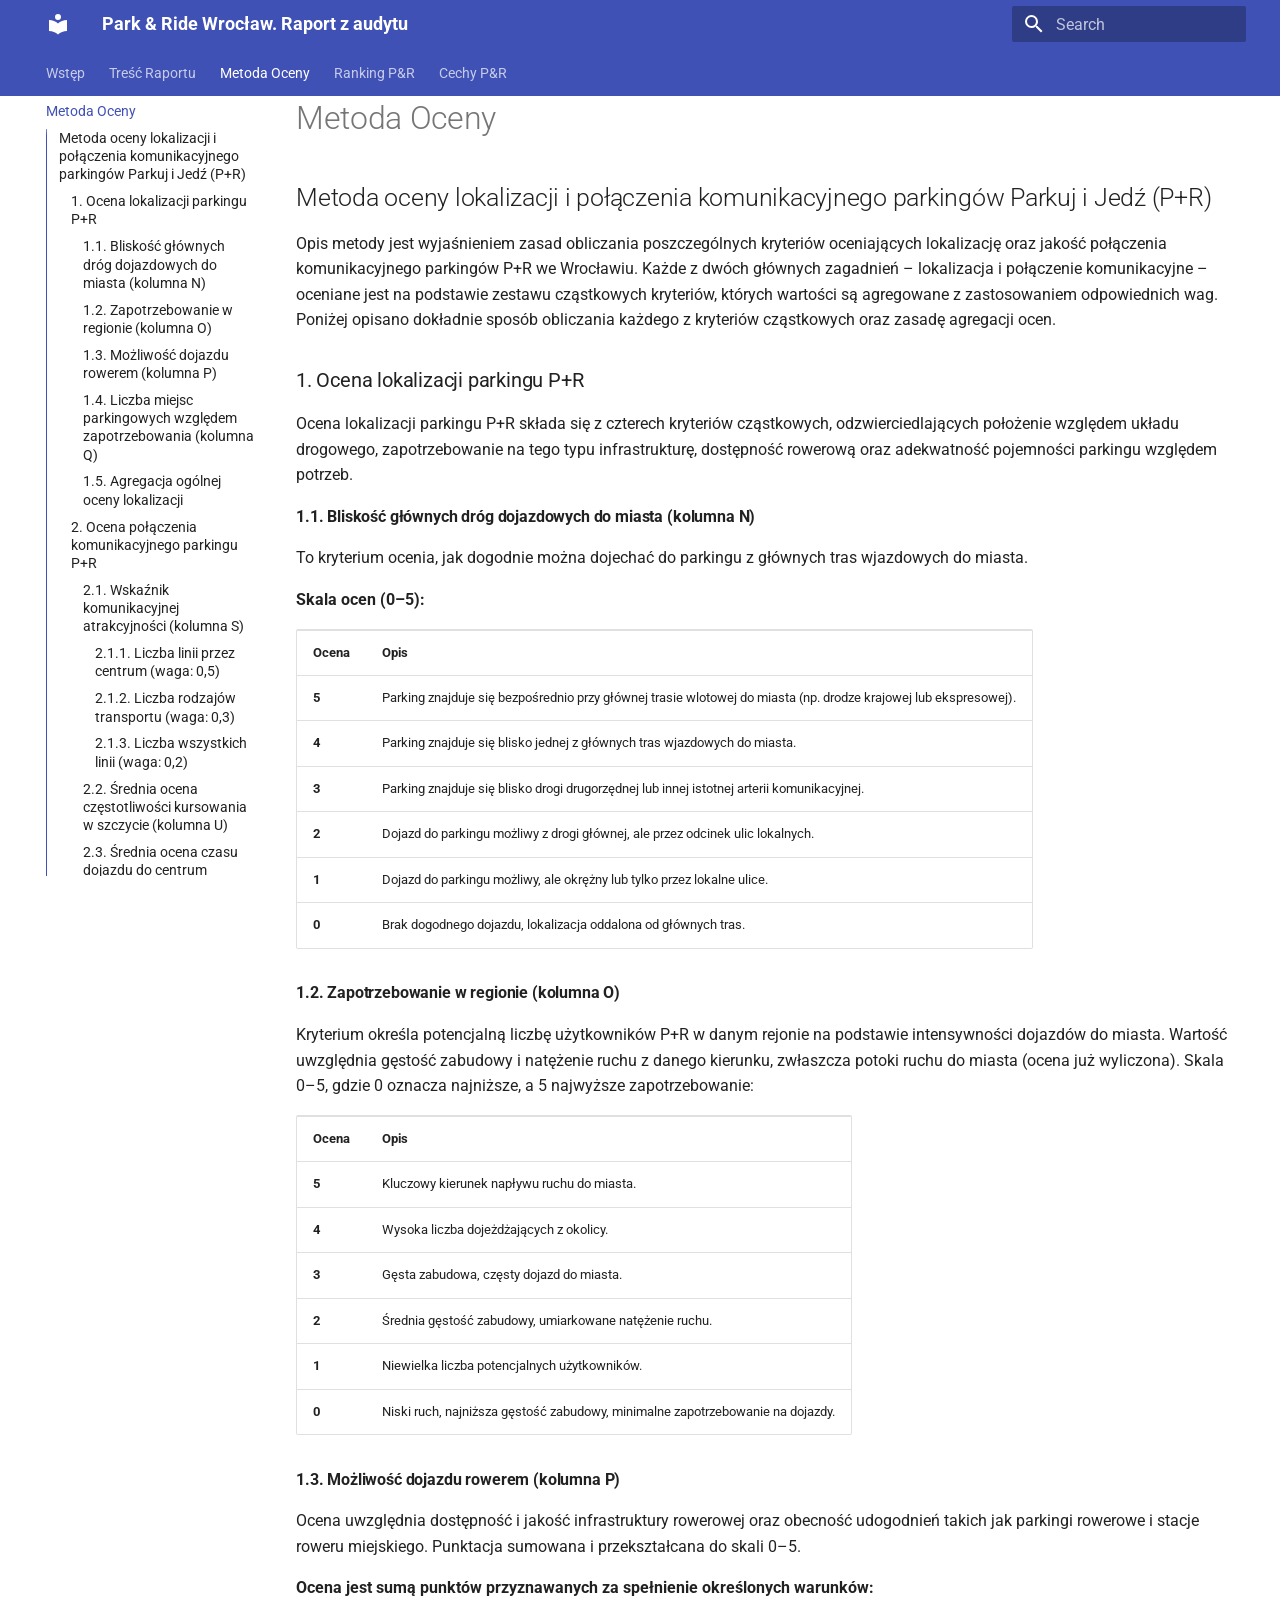
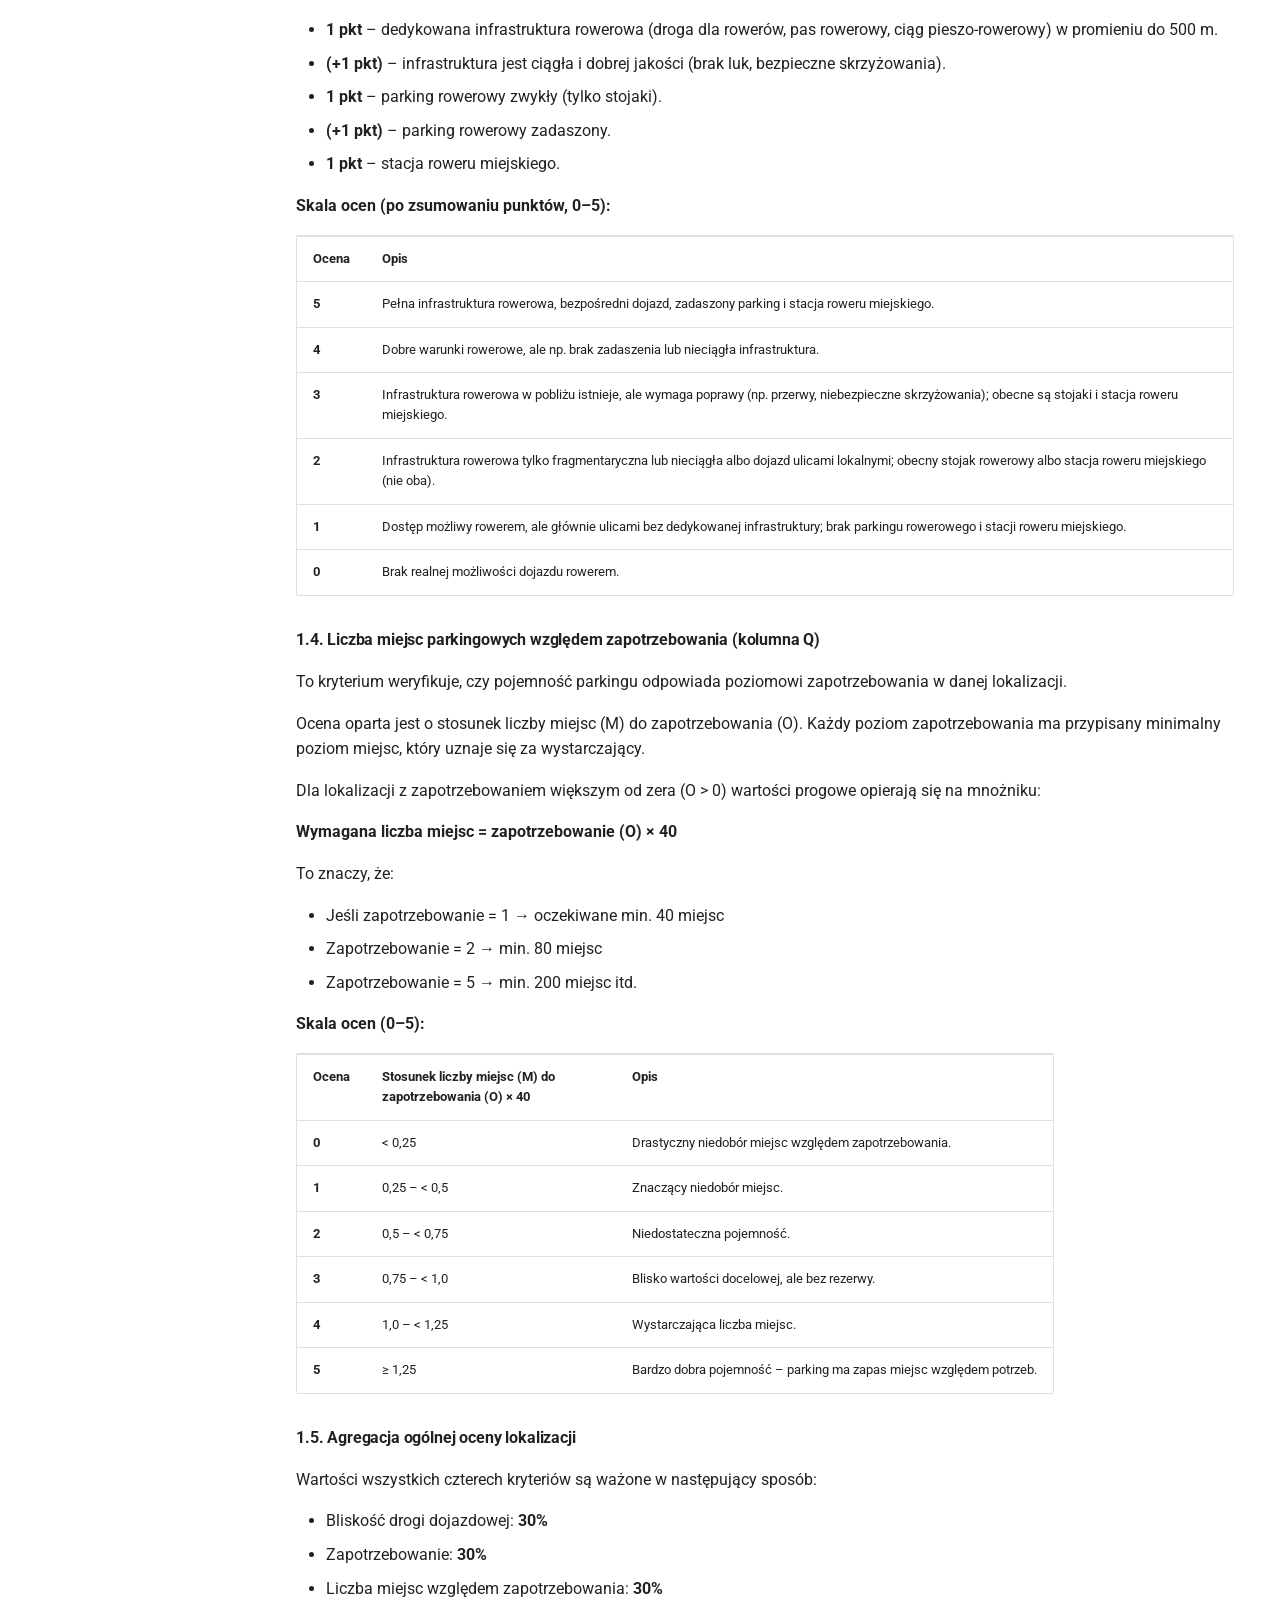
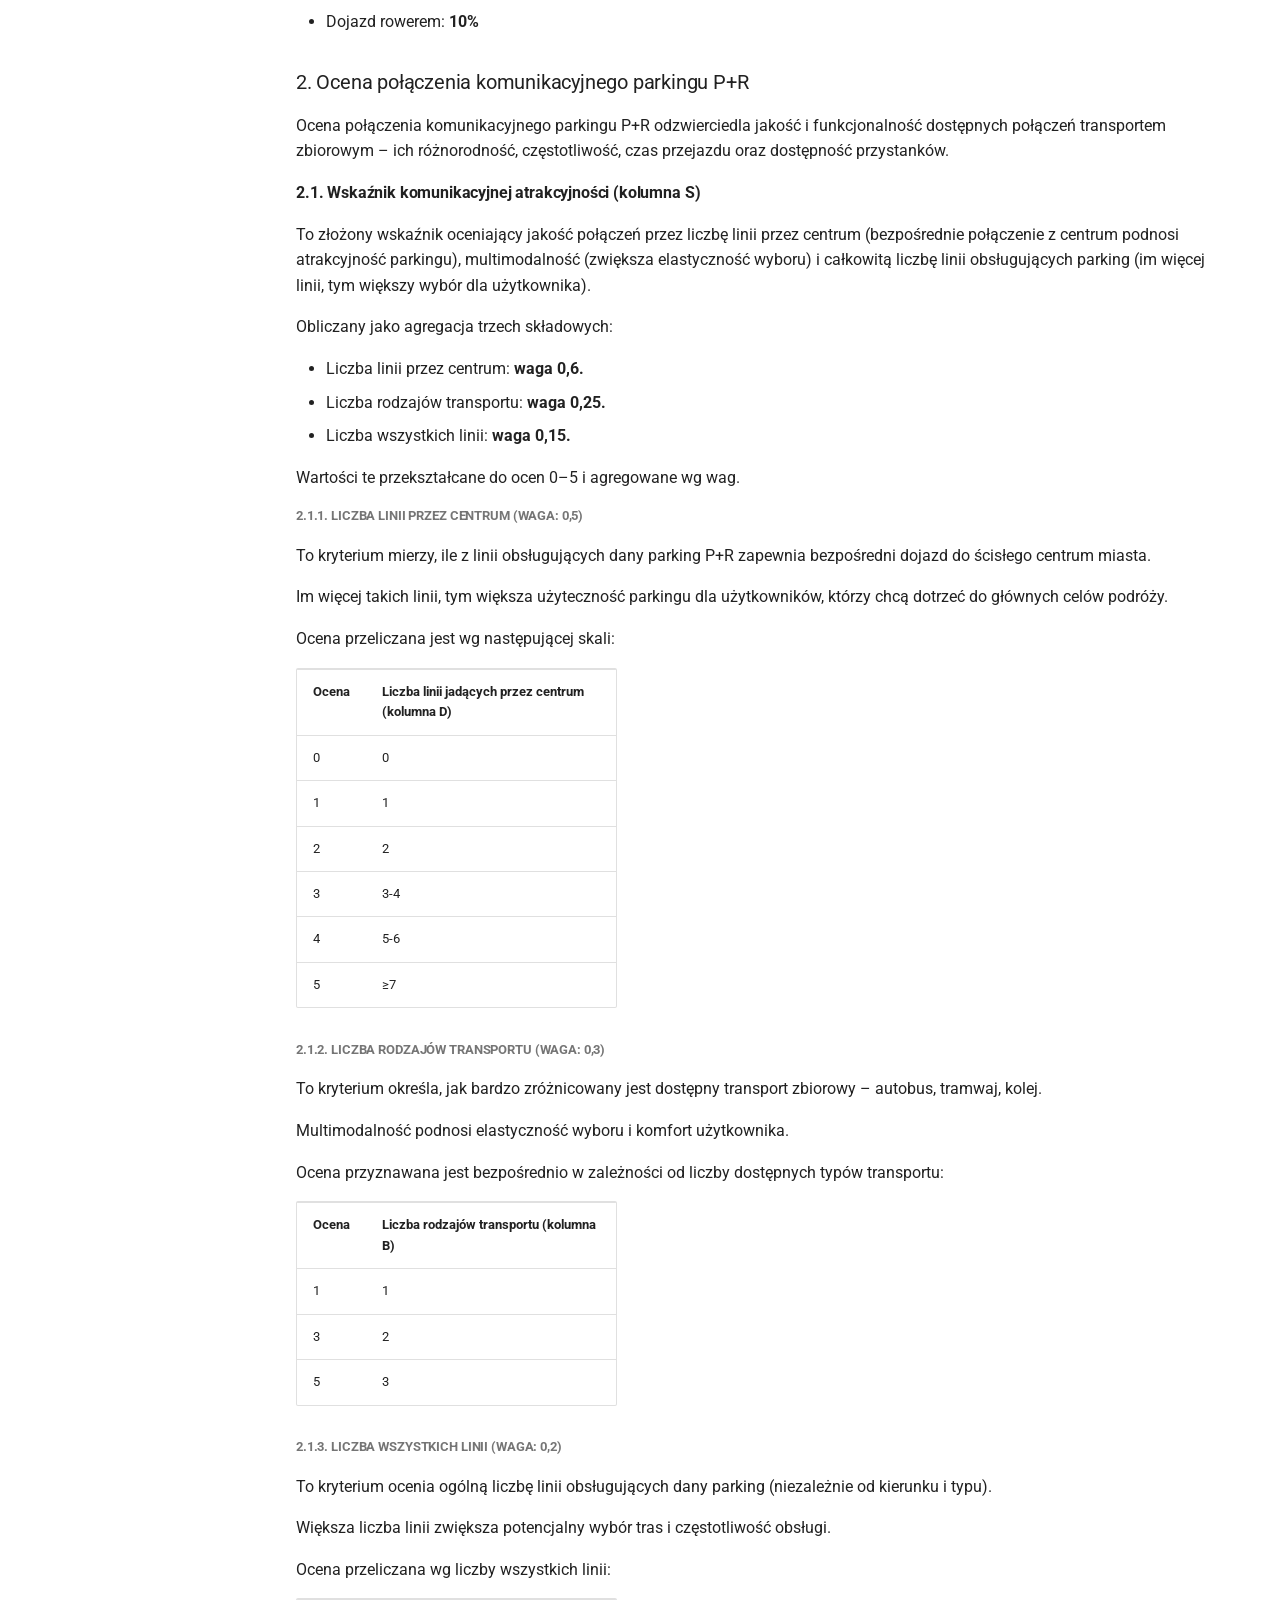
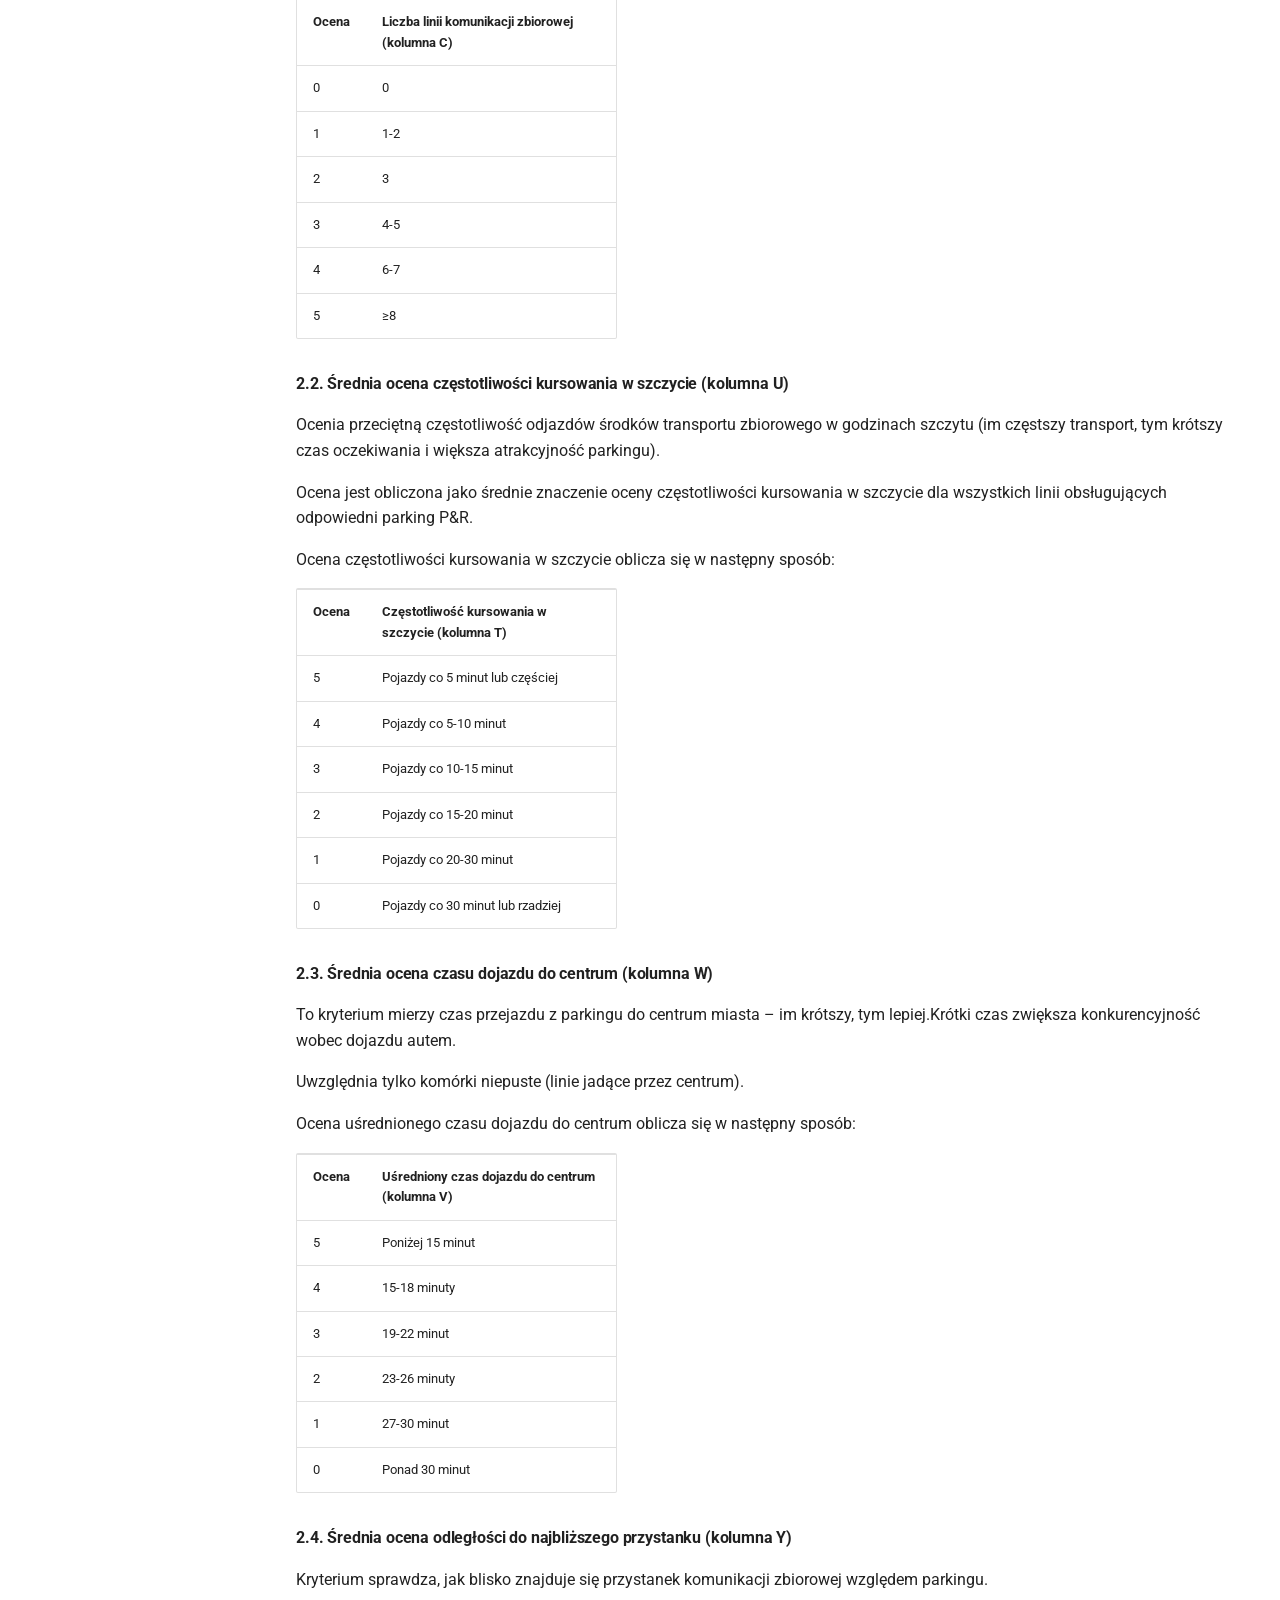
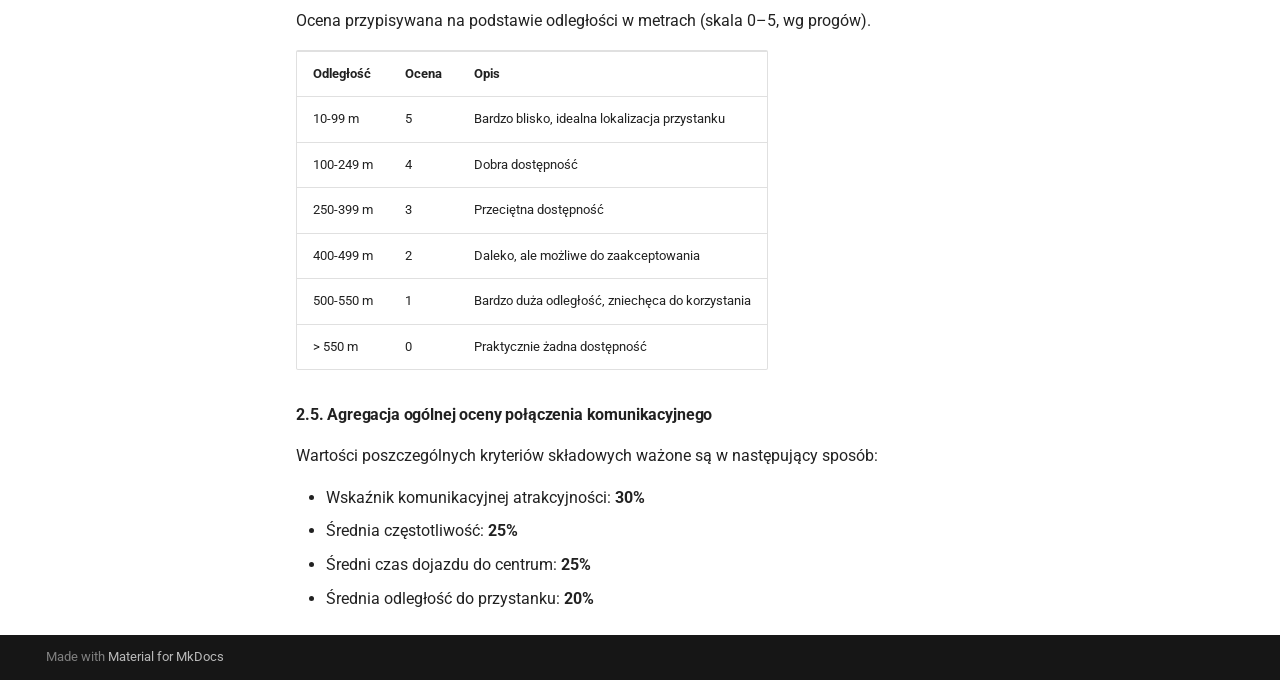
==== commit 4e76fa59: "Deployed 2551d61 with MkDocs version: 1.6.1" ====
--- a/Metoda/index.html
+++ b/Metoda/index.html
@@ -253,7 +253,7 @@
   
   
     <li class="md-tabs__item">
-      <a href="../Table2.md" class="md-tabs__link">
+      <a href="../Table2/" class="md-tabs__link">
         
   
   
@@ -602,7 +602,7 @@
   
   
     <li class="md-nav__item">
-      <a href="../Table2.md" class="md-nav__link">
+      <a href="../Table2/" class="md-nav__link">
         
   
   
@@ -664,7 +664,7 @@
 <h4 id="11-bliskosc-gownych-drog-dojazdowych-do-miasta-kolumna-n">1.1. Bliskość głównych dróg dojazdowych do miasta (kolumna N)<a class="headerlink" href="#11-bliskosc-gownych-drog-dojazdowych-do-miasta-kolumna-n" title="Permanent link">&para;</a></h4>
 <p>To kryterium ocenia, jak dogodnie można dojechać do parkingu z głównych tras wjazdowych do miasta.</p>
 <p><strong>Skala ocen (0–5):</strong></p>
-<table>
+<table style="max-width:1000px;">
   <tr>
    <td><strong>Ocena</strong>
    </td>
@@ -711,7 +711,7 @@
 
 <h4 id="12-zapotrzebowanie-w-regionie-kolumna-o">1.2. Zapotrzebowanie w regionie (kolumna O)<a class="headerlink" href="#12-zapotrzebowanie-w-regionie-kolumna-o" title="Permanent link">&para;</a></h4>
 <p>Kryterium określa potencjalną liczbę użytkowników P+R w danym rejonie na podstawie intensywności dojazdów do miasta. Wartość uwzględnia gęstość zabudowy i natężenie ruchu z danego kierunku, zwłaszcza potoki ruchu do miasta (ocena już wyliczona). Skala 0–5, gdzie 0 oznacza najniższe, a 5 najwyższe zapotrzebowanie:</p>
-<table>
+<table style="max-width:1000px;">
   <tr>
    <td><strong>Ocena</strong>
    </td>
@@ -767,7 +767,7 @@
 <li><strong>1 pkt</strong> – stacja roweru miejskiego.</li>
 </ul>
 <p><strong>Skala ocen (po zsumowaniu punktów, 0–5):</strong></p>
-<table>
+<table style="max-width:1000px;">
   <tr>
    <td><strong>Ocena</strong>
    </td>
@@ -825,11 +825,11 @@
  itd.</li>
 </ul>
 <p><strong>Skala ocen (0–5):</strong></p>
-<table>
+<table style="max-width:1000px;">
   <tr>
    <td><strong>Ocena</strong>
    </td>
-   <td><strong>Stosunek liczby miejsc (M) do zapotrzebowania (O) × 40</strong>
+   <td style="max-width:250px;"><strong>Stosunek liczby miejsc (M) do zapotrzebowania (O) × 40</strong>
    </td>
    <td><strong>Opis</strong>
    </td>
@@ -907,11 +907,11 @@
 <p>To kryterium mierzy, ile z linii obsługujących dany parking P+R zapewnia bezpośredni dojazd do ścisłego centrum miasta.</p>
 <p>Im więcej takich linii, tym większa użyteczność parkingu dla użytkowników, którzy chcą dotrzeć do głównych celów podróży.</p>
 <p>Ocena przeliczana jest wg następującej skali:</p>
-<table>
+<table style="max-width:1000px;">
   <tr>
    <td><strong>Ocena</strong>
    </td>
-   <td><strong>Liczba linii jadących przez centrum (kolumna D)</strong>
+   <td style="max-width:250px;"><strong>Liczba linii jadących przez centrum (kolumna D)</strong>
    </td>
   </tr>
   <tr>
@@ -956,11 +956,11 @@
 <p>To kryterium określa, jak bardzo zróżnicowany jest dostępny transport zbiorowy – autobus, tramwaj, kolej.</p>
 <p>Multimodalność podnosi elastyczność wyboru i komfort użytkownika.</p>
 <p>Ocena przyznawana jest bezpośrednio w zależności od liczby dostępnych typów transportu:</p>
-<table>
+<table style="max-width:1000px;">
   <tr>
    <td><strong>Ocena</strong>
    </td>
-   <td><strong>Liczba rodzajów transportu (kolumna B)</strong>
+   <td style="max-width:250px;"><strong>Liczba rodzajów transportu (kolumna B)</strong>
    </td>
   </tr>
   <tr>
@@ -987,11 +987,11 @@
 <p>To kryterium ocenia ogólną liczbę linii obsługujących dany parking (niezależnie od kierunku i typu).</p>
 <p>Większa liczba linii zwiększa potencjalny wybór tras i częstotliwość obsługi.</p>
 <p>Ocena przeliczana wg liczby wszystkich linii:</p>
-<table>
+<table style="max-width:1000px;">
   <tr>
    <td><strong>Ocena</strong>
    </td>
-   <td><strong>Liczba linii komunikacji zbiorowej (kolumna C)</strong>
+   <td style="max-width:250px;"><strong>Liczba linii komunikacji zbiorowej (kolumna C)</strong>
    </td>
   </tr>
   <tr>
@@ -1036,11 +1036,11 @@
 <p>Ocenia przeciętną częstotliwość odjazdów środków transportu zbiorowego w godzinach szczytu (im częstszy transport, tym krótszy czas oczekiwania i większa atrakcyjność parkingu).</p>
 <p>Ocena jest obliczona jako średnie znaczenie oceny częstotliwości kursowania w szczycie dla wszystkich linii obsługujących odpowiedni parking P&amp;R.</p>
 <p>Ocena częstotliwości kursowania w szczycie oblicza się w następny sposób:</p>
-<table>
+<table style="max-width:1000px;">
   <tr>
    <td><strong>Ocena</strong>
    </td>
-   <td><strong>Częstotliwość kursowania w szczycie (kolumna T)</strong>
+   <td style="max-width:250px;"><strong>Częstotliwość kursowania w szczycie (kolumna T)</strong>
    </td>
   </tr>
   <tr>
@@ -1085,11 +1085,11 @@
 <p>To kryterium mierzy czas przejazdu z parkingu do centrum miasta – im krótszy, tym lepiej.Krótki czas zwiększa konkurencyjność wobec dojazdu autem.</p>
 <p>Uwzględnia tylko komórki niepuste (linie jadące przez centrum).</p>
 <p>Ocena uśrednionego czasu dojazdu do centrum oblicza się w następny sposób:</p>
-<table>
+<table style="max-width:1000px;">
   <tr>
    <td><strong>Ocena</strong>
    </td>
-   <td><strong>Uśredniony czas dojazdu do centrum (kolumna V)</strong>
+   <td style="max-width:250px;"><strong>Uśredniony czas dojazdu do centrum (kolumna V)</strong>
    </td>
   </tr>
   <tr>
@@ -1133,7 +1133,7 @@
 <h4 id="24-srednia-ocena-odlegosci-do-najblizszego-przystanku-kolumna-y">2.4. Średnia ocena odległości do najbliższego przystanku (kolumna Y)<a class="headerlink" href="#24-srednia-ocena-odlegosci-do-najblizszego-przystanku-kolumna-y" title="Permanent link">&para;</a></h4>
 <p>Kryterium sprawdza, jak blisko znajduje się przystanek komunikacji zbiorowej względem parkingu.</p>
 <p>Ocena przypisywana na podstawie odległości w metrach (skala 0–5, wg progów).</p>
-<table>
+<table style="max-width:1000px;">
   <tr>
    <td><strong>Odległość</strong>
    </td>
--- a/css/main.css
+++ b/css/main.css
@@ -1,56 +1,137 @@
 /*IMAGES*/
-    /* 1) Ensure images keep their aspect ratio */
+
+/* 1) Ensure images keep their aspect ratio */
 .md-content img {
   height: auto;
 }
 
-    /* 2) Turn every image in a multi‑image paragraph into an inline‑block “cell” */
+/* 2) Turn every image in a multi‑image paragraph into an inline‑block “cell” */
 .md-content > p img {
   display: inline-block;
-  width: calc(33.333% - 1rem);   /* 3 columns by default, minus gap */
-  margin: 0.5rem;                /* gap around each image */
+  width: calc(33.333% - 1rem); /* 3 columns by default, minus gap */
+  margin: 0.5rem; /* gap around each image */
   vertical-align: top;
 }
 
-    /* 3) On narrower screens, stack into 1 column */
+/* 3) On narrower screens, stack into 1 column */
 @media (max-width: 600px) {
   .md-content > p img {
     width: 100%;
-    margin: 0 0 1rem;           /* more vertical breathing room */
+    margin: 0 0 1rem; /* more vertical breathing room */
   }
 }
 
 /*TABLES*/
+
 .table-wrapper {
-  overflow-x: auto;
-  max-width: 100%;
+  overflow: auto;
+  width: 100%;
+  max-height: 90vh;
+  position: relative;
 }
 
 .ritz .waffle {
   width: 100%;
-  table-layout: fixed;    /* switch back to auto, or fixed + colgroup widths */
-  border-collapse: collapse; 
+  table-layout: fixed; /* switch back to auto, or fixed + colgroup widths */
+  border-collapse: separate;
+  border-spacing: 0;
 }
 
+/* Freeze header row */
+.waffle thead th {
+  position: sticky;
+  top: 0;
+  background: white;
+  z-index: 10;
+}
+
+/* Freeze first column */
+.waffle tbody td.s2[rowspan],
+.waffle thead th.s2 {
+  position: sticky;
+  left: 0;
+  background: white;
+  z-index: 5;
+}
+
+/* Ensure top-left cell stays above all */
+.waffle thead tr:first-child th:first-child {
+  position: sticky;
+  top: 0;
+  left: 0;
+  z-index: 15;
+}
+
+/* Body cells: default stacking */
+.ritz .waffle tbody td,
+.ritz .waffle tbody th {
+  position: static; /* default flow */
+  z-index: auto;
+}
+
+/* Other cell‑formatting rules */
 .ritz .waffle td,
 .ritz .waffle th {
-  box-sizing: border-box;   /* padding & borders inside width */
-  white-space: nowrap;      
-  overflow: hidden;
+  box-sizing: border-box;
+  white-space: nowrap;
+  overflow: auto;
   text-overflow: ellipsis;
-  padding: 1px 3px;         /* tighter vertically */
-  line-height: 1.2;         
+  padding: 1px 3px;
+  line-height: 1.2;
 }
 
 .ritz .waffle tr {
-  height: auto !important;            /* let content dictate */
-  min-height: 20px;        /* if you really want a floor */
+  height: auto !important; /* let content dictate */
+  min-height: 20px; /* if you really want a floor */
 }
 
 .ritz .waffle th.wide,
 .ritz .waffle td.wide {
   width: 450px !important;
   white-space: normal;
+  overflow: auto;
+  text-overflow: ellipsis;
 }
 
-/* existing .s0–.s4 rules still apply */+/* existing .s0–.s4 rules still apply */
+
+/* Filter row styles */
+/*.ritz .waffle .filter-row input {
+  width: 100%;
+  padding: 2px 4px;
+  box-sizing: border-box;
+  font-size: 10pt;
+}
+*/
+
+/*PAGE*/
+
+.md-header {
+  z-index: 20; /* ensure it stays above other content */
+}
+
+.md-header--shadow {
+  box-shadow: none; /* remove default shadow */
+  z-index: 20; /* ensure it stays above other content */
+}
+
+.md-tabs {
+  position: fixed; /* ensure it doesn’t collapse */
+  z-index: 19; /* ensure it stays above other content */
+}
+
+.md-tabs[hidden] {
+  pointer-events: initial; /* allow clicks to pass through */
+  position: fixed; /* ensure it doesn’t collapse */
+  z-index: 19; /* ensure it stays above other content */
+}
+
+.md-tabs[hidden] .md-tabs__link {
+  opacity: 0.7; /* ensure links are visible */
+  pointer-events: initial; /* allow clicks to pass through */
+  transform: translateY(0);
+}
+
+.md-tabs[hidden] .md-tabs__link:hover {
+  opacity: 1; /* ensure links are visible on hover */
+}
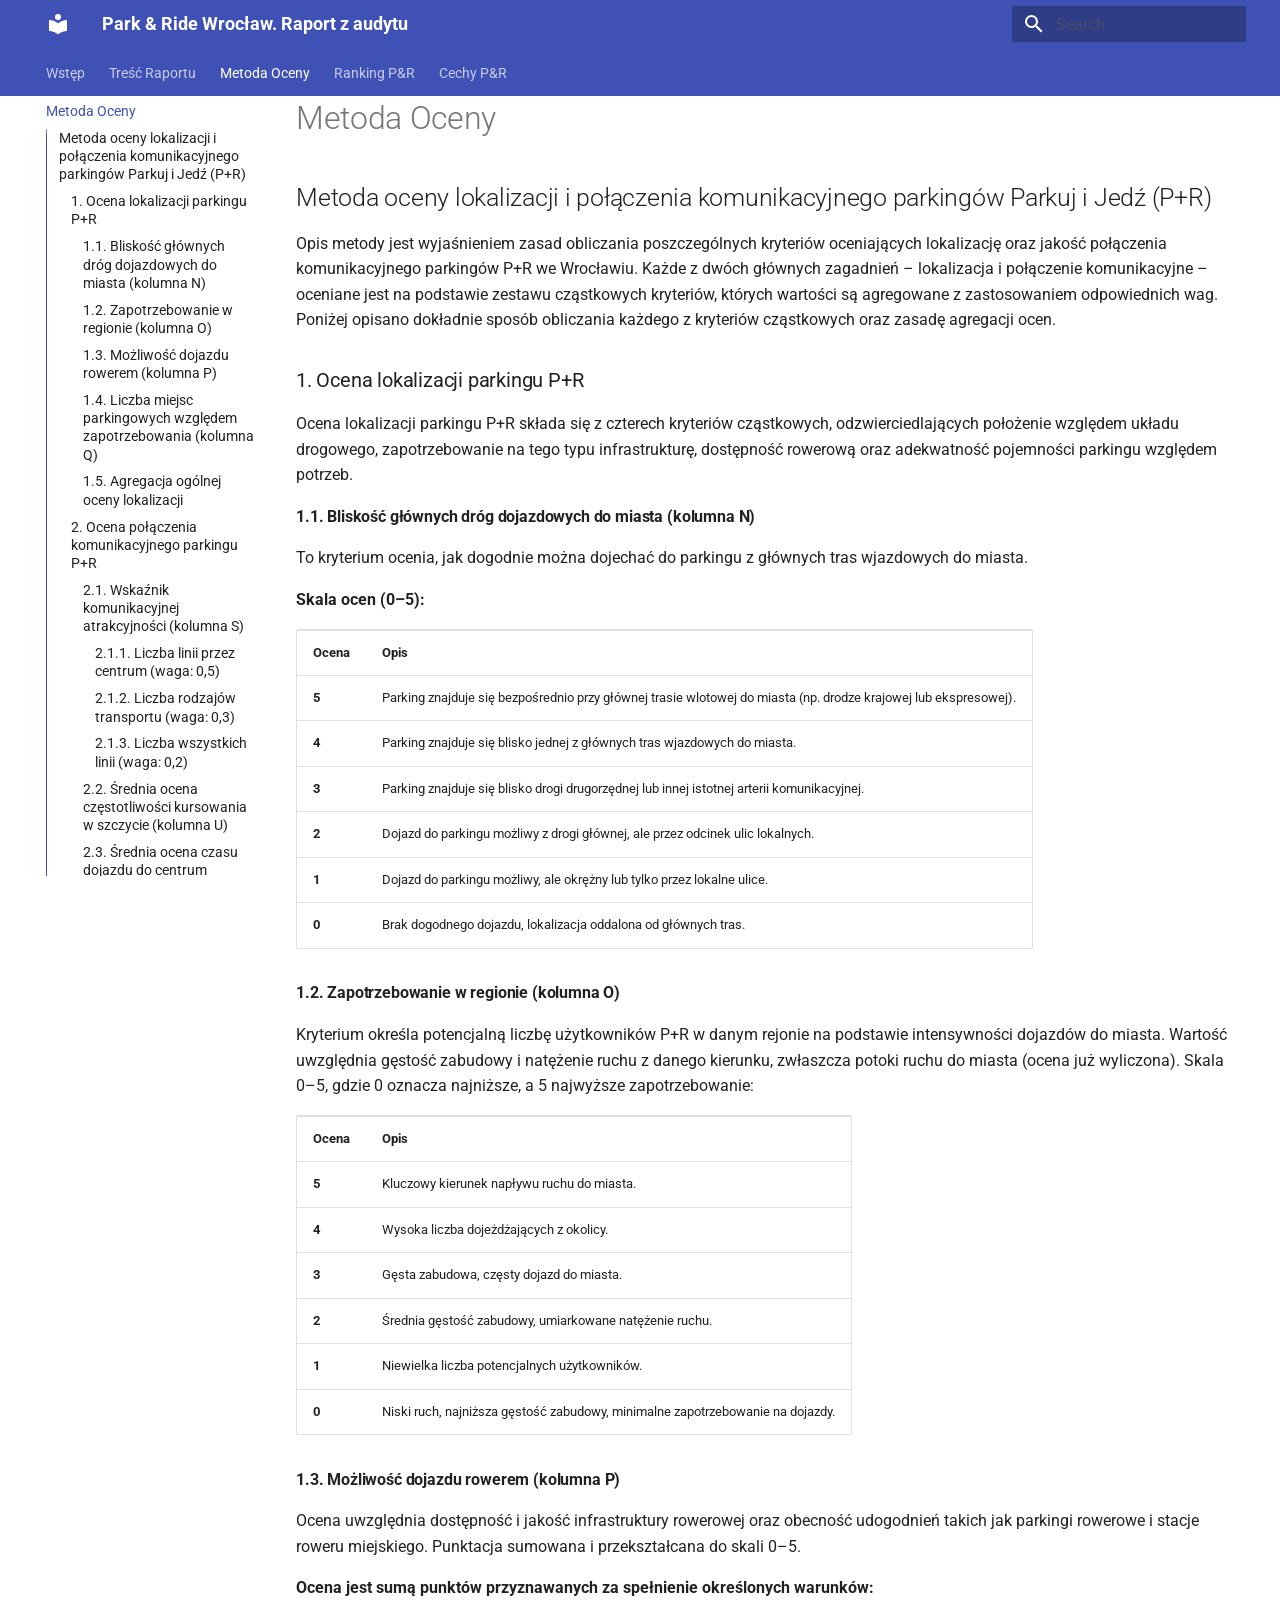
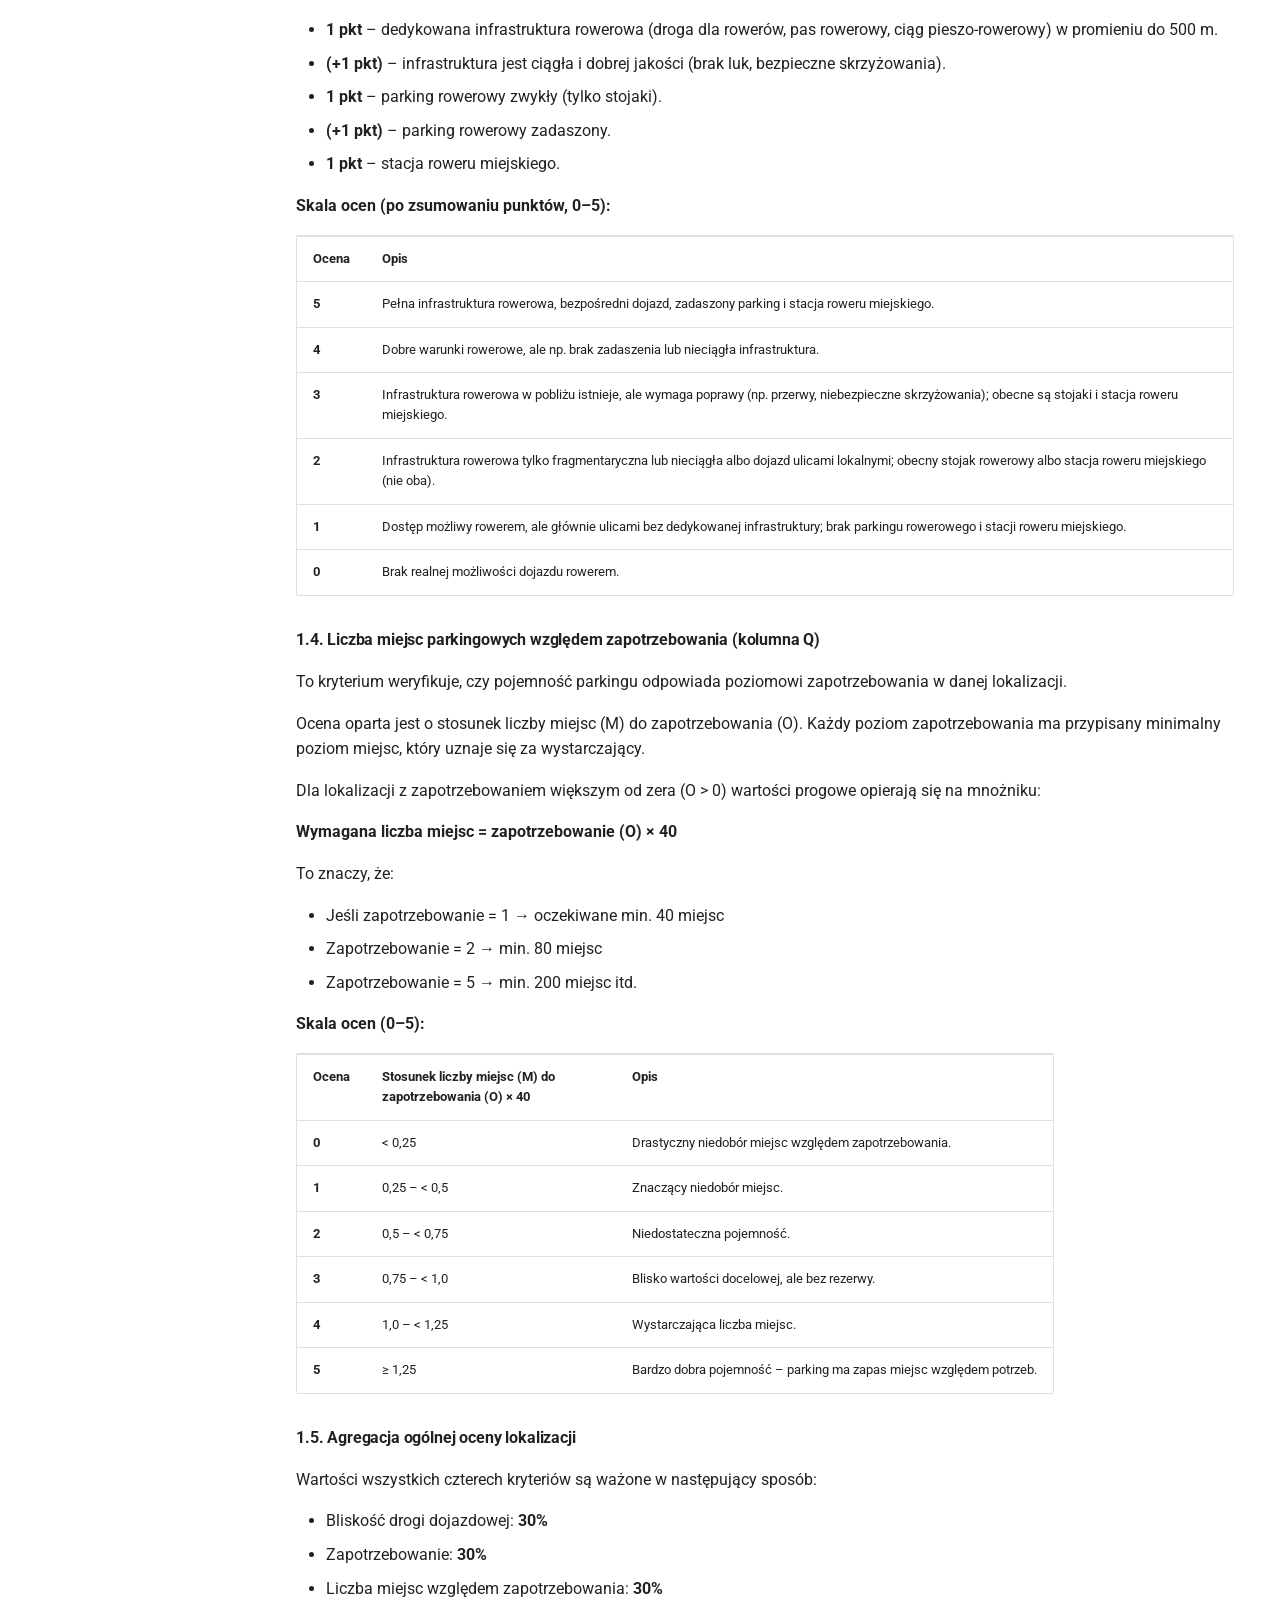
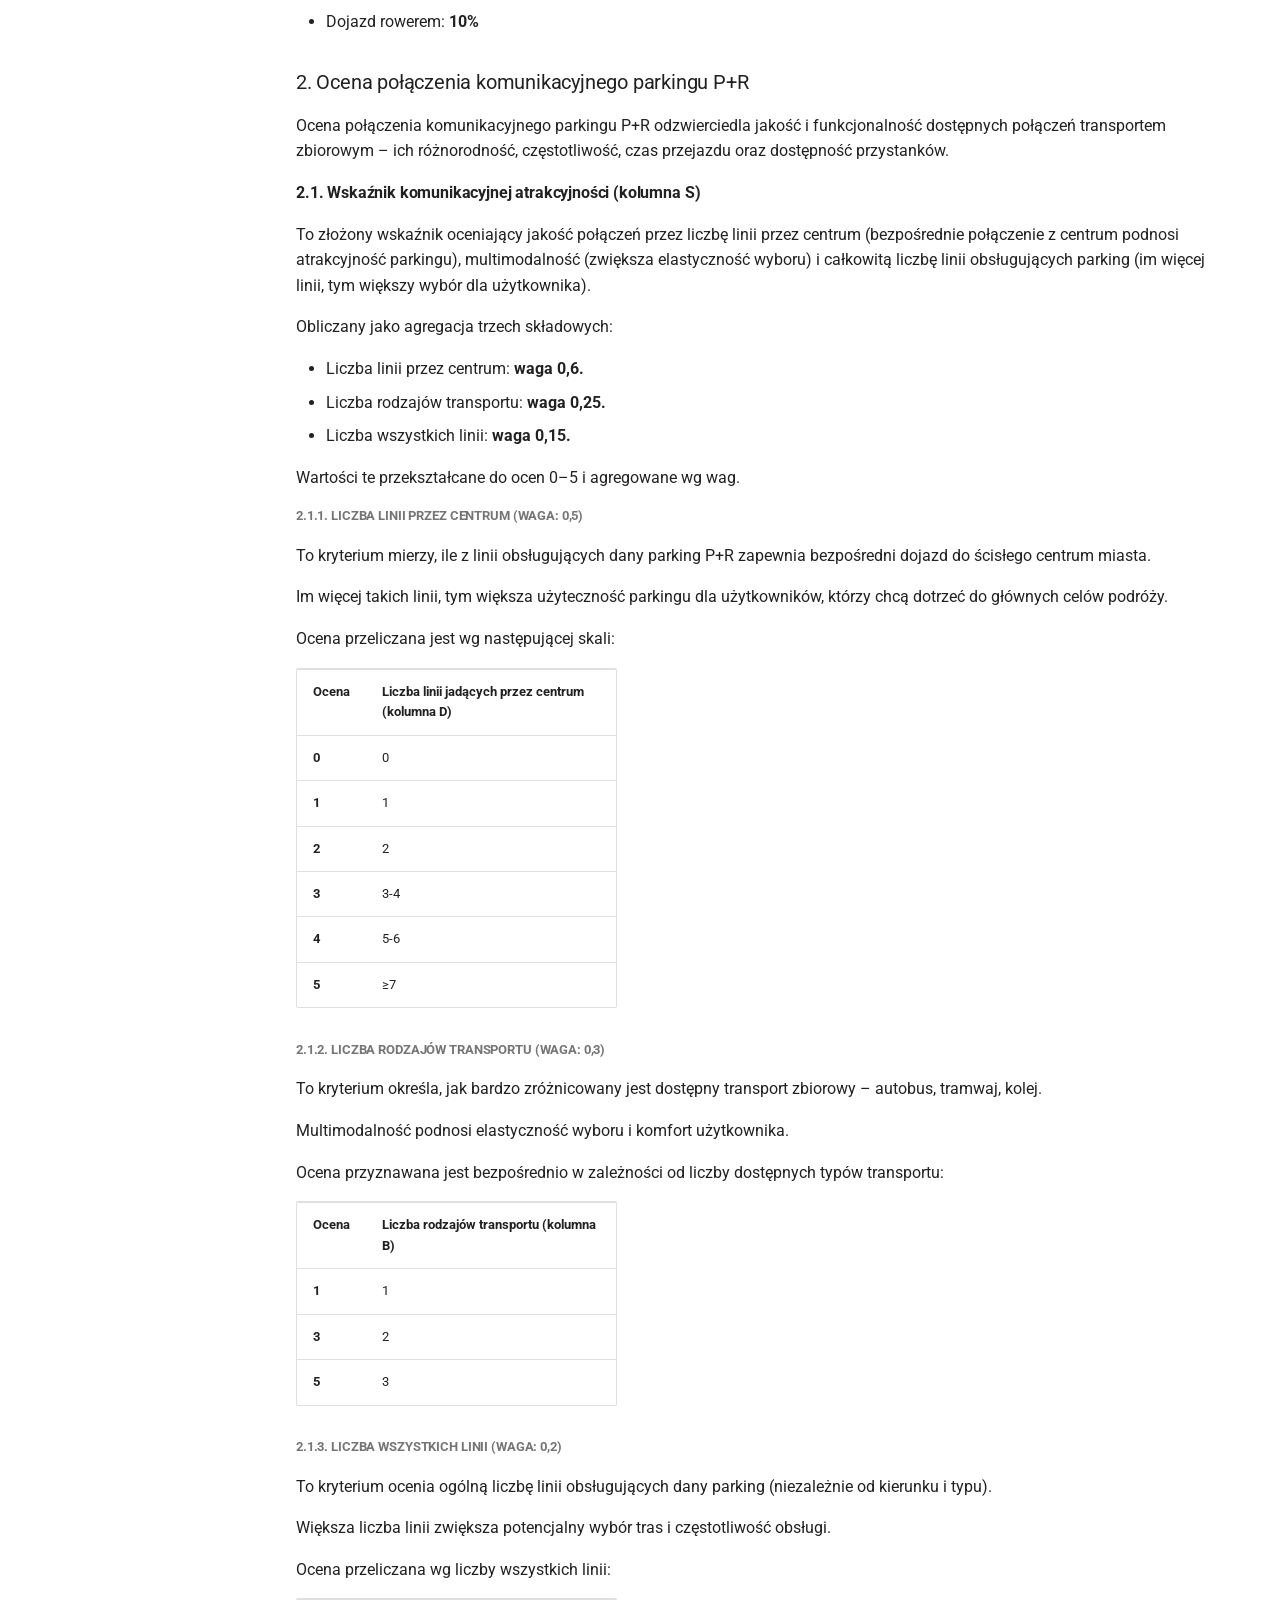
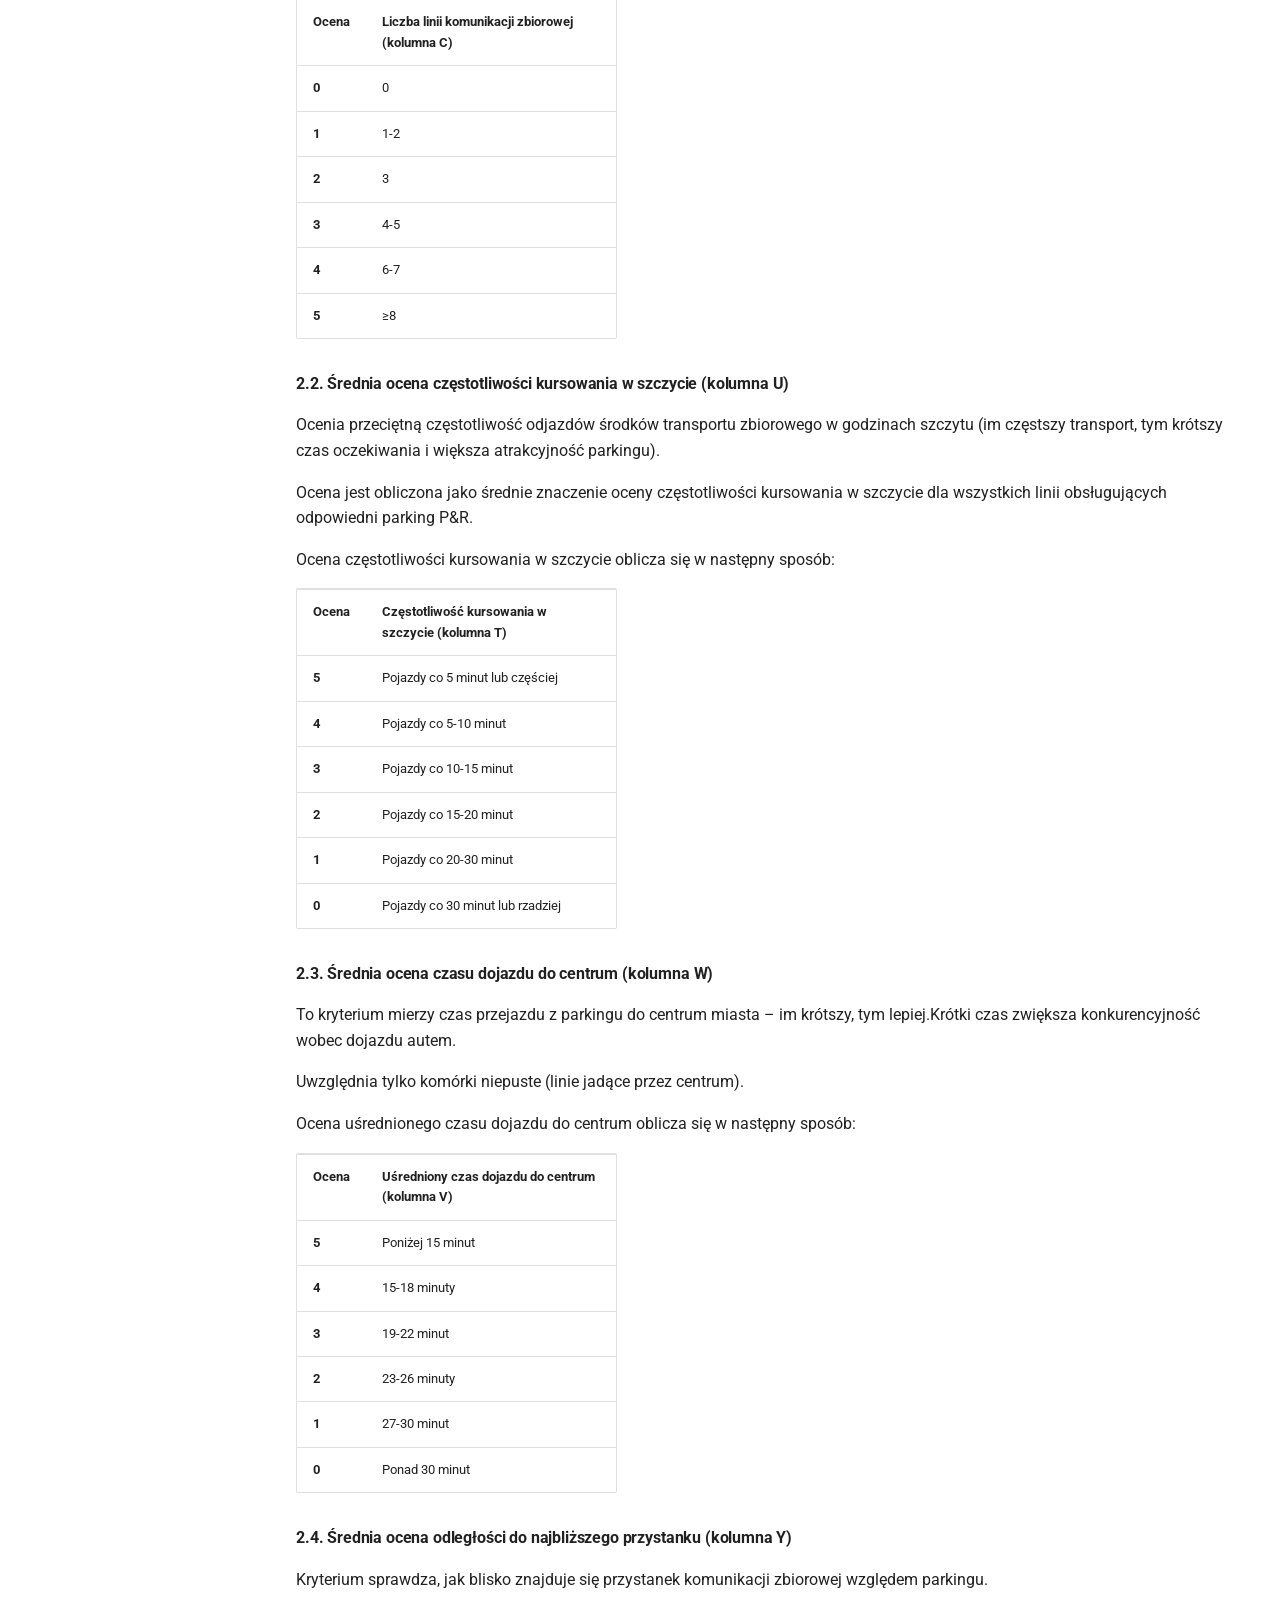
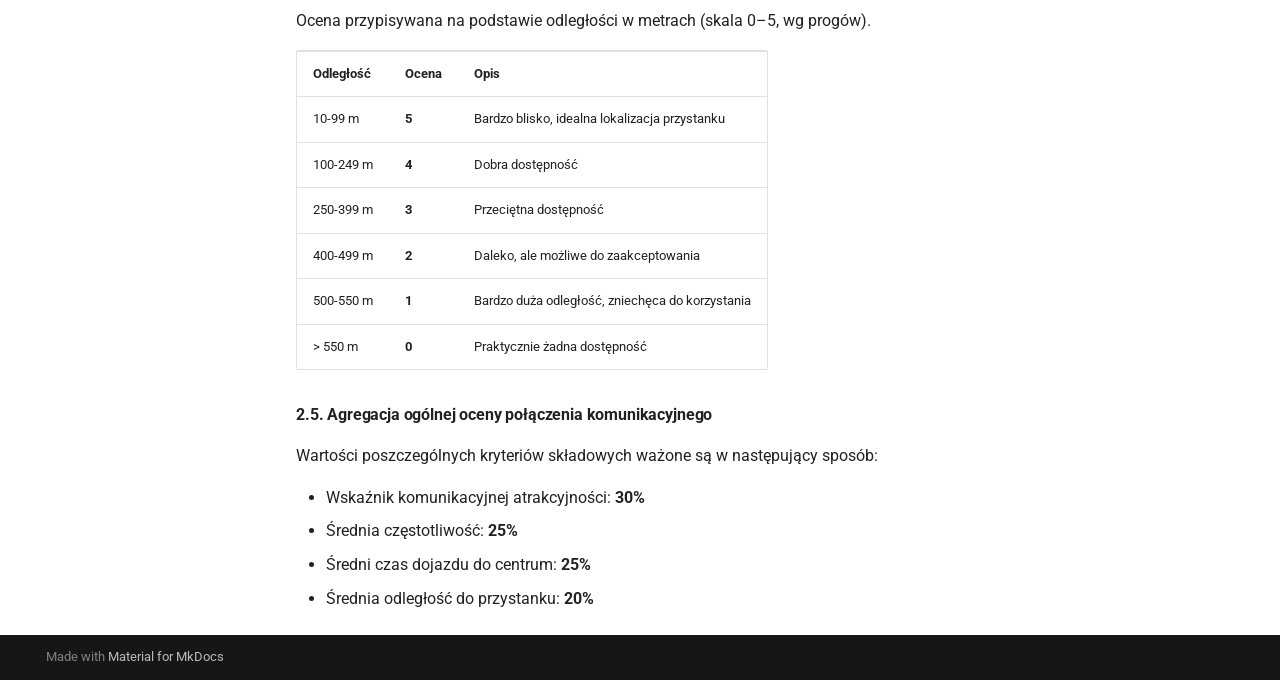
==== commit 81c8a691: "Deployed 2551d61 with MkDocs version: 1.6.1" ====
--- a/Metoda/index.html
+++ b/Metoda/index.html
@@ -761,7 +761,7 @@
 <p><strong>Ocena jest sumą punktów przyznawanych za spełnienie określonych warunków:</strong></p>
 <ul>
 <li><strong>1 pkt</strong> – dedykowana infrastruktura rowerowa (droga dla rowerów, pas rowerowy, ciąg pieszo-rowerowy) w promieniu do 500 m.</li>
-<li><strong>(+1 pkt)</strong> – infrastruktura jest ciągła i dobrej jakości (brak luk, bezpieczne skrzyżowania). </li>
+<li><strong>(+1 pkt)</strong> – infrastruktura jest ciągła i dobrej jakości (brak luk, bezpieczne skrzyżowania).</li>
 <li><strong>1 pkt</strong> – parking rowerowy zwykły (tylko stojaki).</li>
 <li><strong>(+1 pkt)</strong> – parking rowerowy zadaszony.</li>
 <li><strong>1 pkt</strong> – stacja roweru miejskiego.</li>
@@ -822,7 +822,7 @@
 <li>Jeśli zapotrzebowanie = 1 → oczekiwane min. 40 miejsc</li>
 <li>Zapotrzebowanie = 2 → min. 80 miejsc</li>
 <li>Zapotrzebowanie = 5 → min. 200 miejsc
- itd.</li>
+  itd.</li>
 </ul>
 <p><strong>Skala ocen (0–5):</strong></p>
 <table style="max-width:1000px;">
@@ -915,37 +915,37 @@
    </td>
   </tr>
   <tr>
+   <td><strong>0</strong>
+   </td>
    <td>0
    </td>
-   <td>0
-   </td>
-  </tr>
-  <tr>
+  </tr>
+  <tr>
+   <td><strong>1</strong>
+   </td>
    <td>1
    </td>
-   <td>1
-   </td>
-  </tr>
-  <tr>
+  </tr>
+  <tr>
+   <td><strong>2</strong>
+   </td>
    <td>2
    </td>
-   <td>2
-   </td>
-  </tr>
-  <tr>
-   <td>3
+  </tr>
+  <tr>
+   <td><strong>3</strong>
    </td>
    <td>3-4
    </td>
   </tr>
   <tr>
-   <td>4
+   <td><strong>4</strong>
    </td>
    <td>5-6
    </td>
   </tr>
   <tr>
-   <td>5
+   <td><strong>5</strong>
    </td>
    <td>≥7
    </td>
@@ -964,19 +964,19 @@
    </td>
   </tr>
   <tr>
+   <td><strong>1</strong>
+   </td>
    <td>1
    </td>
-   <td>1
-   </td>
-  </tr>
-  <tr>
-   <td>3
+  </tr>
+  <tr>
+   <td><strong>3</strong>
    </td>
    <td>2
    </td>
   </tr>
   <tr>
-   <td>5
+   <td><strong>5</strong>
    </td>
    <td>3
    </td>
@@ -995,37 +995,37 @@
    </td>
   </tr>
   <tr>
+   <td><strong>0</strong>
+   </td>
    <td>0
    </td>
-   <td>0
-   </td>
-  </tr>
-  <tr>
-   <td>1
+  </tr>
+  <tr>
+   <td><strong>1</strong>
    </td>
    <td>1-2
    </td>
   </tr>
   <tr>
-   <td>2
+   <td><strong>2</strong>
    </td>
    <td>3
    </td>
   </tr>
   <tr>
-   <td>3
+   <td><strong>3</strong>
    </td>
    <td>4-5
    </td>
   </tr>
   <tr>
-   <td>4
+   <td><strong>4</strong>
    </td>
    <td>6-7
    </td>
   </tr>
   <tr>
-   <td>5
+   <td><strong>5</strong>
    </td>
    <td>≥8
    </td>
@@ -1044,37 +1044,37 @@
    </td>
   </tr>
   <tr>
-   <td>5
+   <td><strong>5</strong>
    </td>
    <td>Pojazdy co 5 minut lub częściej
    </td>
   </tr>
   <tr>
-   <td>4
+   <td><strong>4</strong>
    </td>
    <td>Pojazdy co 5-10 minut
    </td>
   </tr>
   <tr>
-   <td>3
+   <td><strong>3</strong>
    </td>
    <td>Pojazdy co 10-15 minut
    </td>
   </tr>
   <tr>
-   <td>2
+   <td><strong>2</strong>
    </td>
    <td>Pojazdy co 15-20 minut
    </td>
   </tr>
   <tr>
-   <td>1
+   <td><strong>1</strong>
    </td>
    <td>Pojazdy co 20-30 minut
    </td>
   </tr>
   <tr>
-   <td>0
+   <td><strong>0</strong>
    </td>
    <td>Pojazdy co 30 minut lub rzadziej
    </td>
@@ -1093,37 +1093,37 @@
    </td>
   </tr>
   <tr>
-   <td>5
+   <td><strong>5</strong>
    </td>
    <td>Poniżej 15 minut
    </td>
   </tr>
   <tr>
-   <td>4
+   <td><strong>4</strong>
    </td>
    <td>15-18 minuty
    </td>
   </tr>
   <tr>
-   <td>3
+   <td><strong>3</strong>
    </td>
    <td>19-22 minut
    </td>
   </tr>
   <tr>
-   <td>2
+   <td><strong>2</strong>
    </td>
    <td>23-26 minuty
    </td>
   </tr>
   <tr>
-   <td>1
+   <td><strong>1</strong>
    </td>
    <td>27-30 minut
    </td>
   </tr>
   <tr>
-   <td>0
+   <td><strong>0</strong>
    </td>
    <td>Ponad 30 minut
    </td>
@@ -1145,7 +1145,7 @@
   <tr>
    <td>10-99 m
    </td>
-   <td>5
+   <td><strong>5</strong>
    </td>
    <td>Bardzo blisko, idealna lokalizacja przystanku
    </td>
@@ -1153,7 +1153,7 @@
   <tr>
    <td>100-249 m
    </td>
-   <td>4
+   <td><strong>4</strong>
    </td>
    <td>Dobra dostępność
    </td>
@@ -1161,7 +1161,7 @@
   <tr>
    <td>250-399 m
    </td>
-   <td>3
+   <td><strong>3</strong>
    </td>
    <td>Przeciętna dostępność
    </td>
@@ -1169,7 +1169,7 @@
   <tr>
    <td>400-499 m
    </td>
-   <td>2
+   <td><strong>2</strong>
    </td>
    <td>Daleko, ale możliwe do zaakceptowania
    </td>
@@ -1177,7 +1177,7 @@
   <tr>
    <td>500-550 m
    </td>
-   <td>1
+   <td><strong>1</strong>
    </td>
    <td>Bardzo duża odległość, zniechęca do korzystania
    </td>
@@ -1185,7 +1185,7 @@
   <tr>
    <td>> 550 m
    </td>
-   <td>0
+   <td><strong>0</strong>
    </td>
    <td>Praktycznie żadna dostępność
    </td>
--- a/css/main.css
+++ b/css/main.css
@@ -135,3 +135,11 @@
 .md-tabs[hidden] .md-tabs__link:hover {
   opacity: 1; /* ensure links are visible on hover */
 }
+
+.md-sidebar {
+  z-index: 18; /* ensure sidebar is visible on small screens e.g. phones */
+}
+
+.md-overlay {
+  z-index: 16; /* semi-transparent overlay on small screens should be higher than any content on the page */
+}
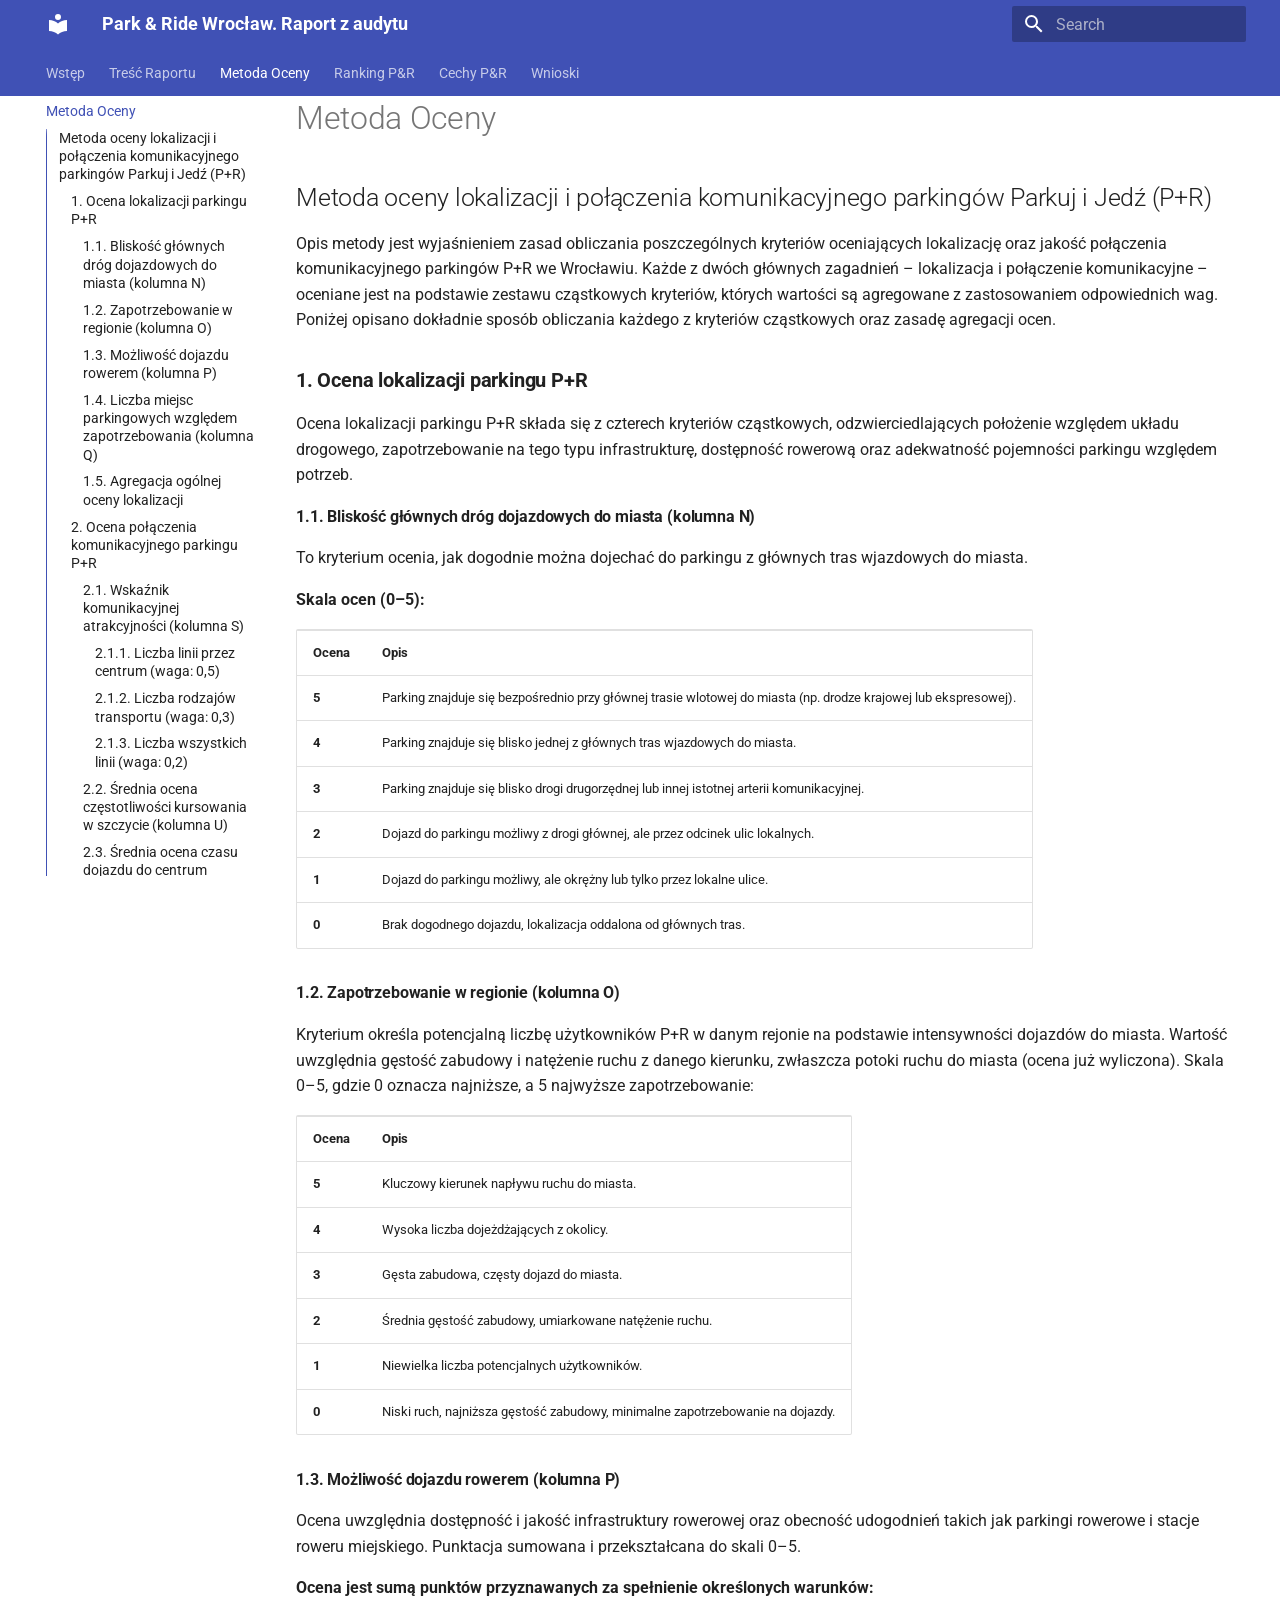
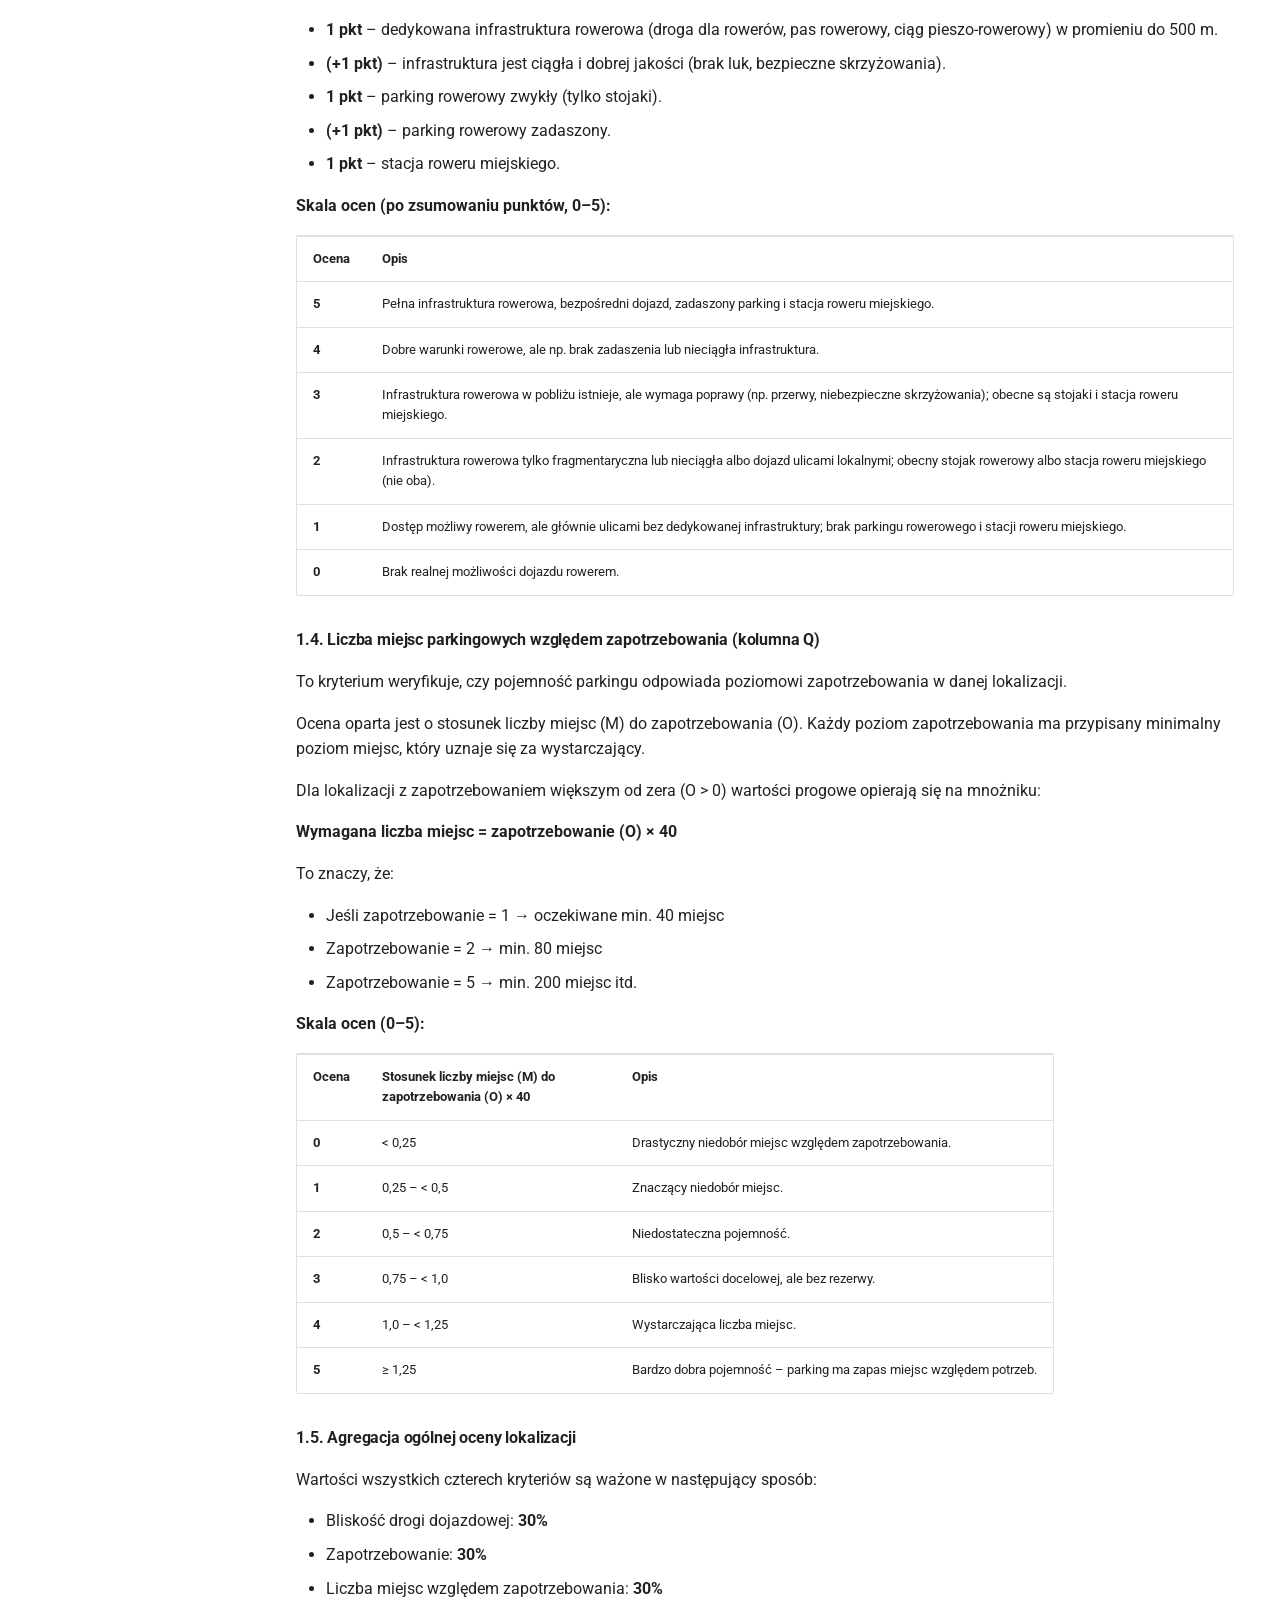
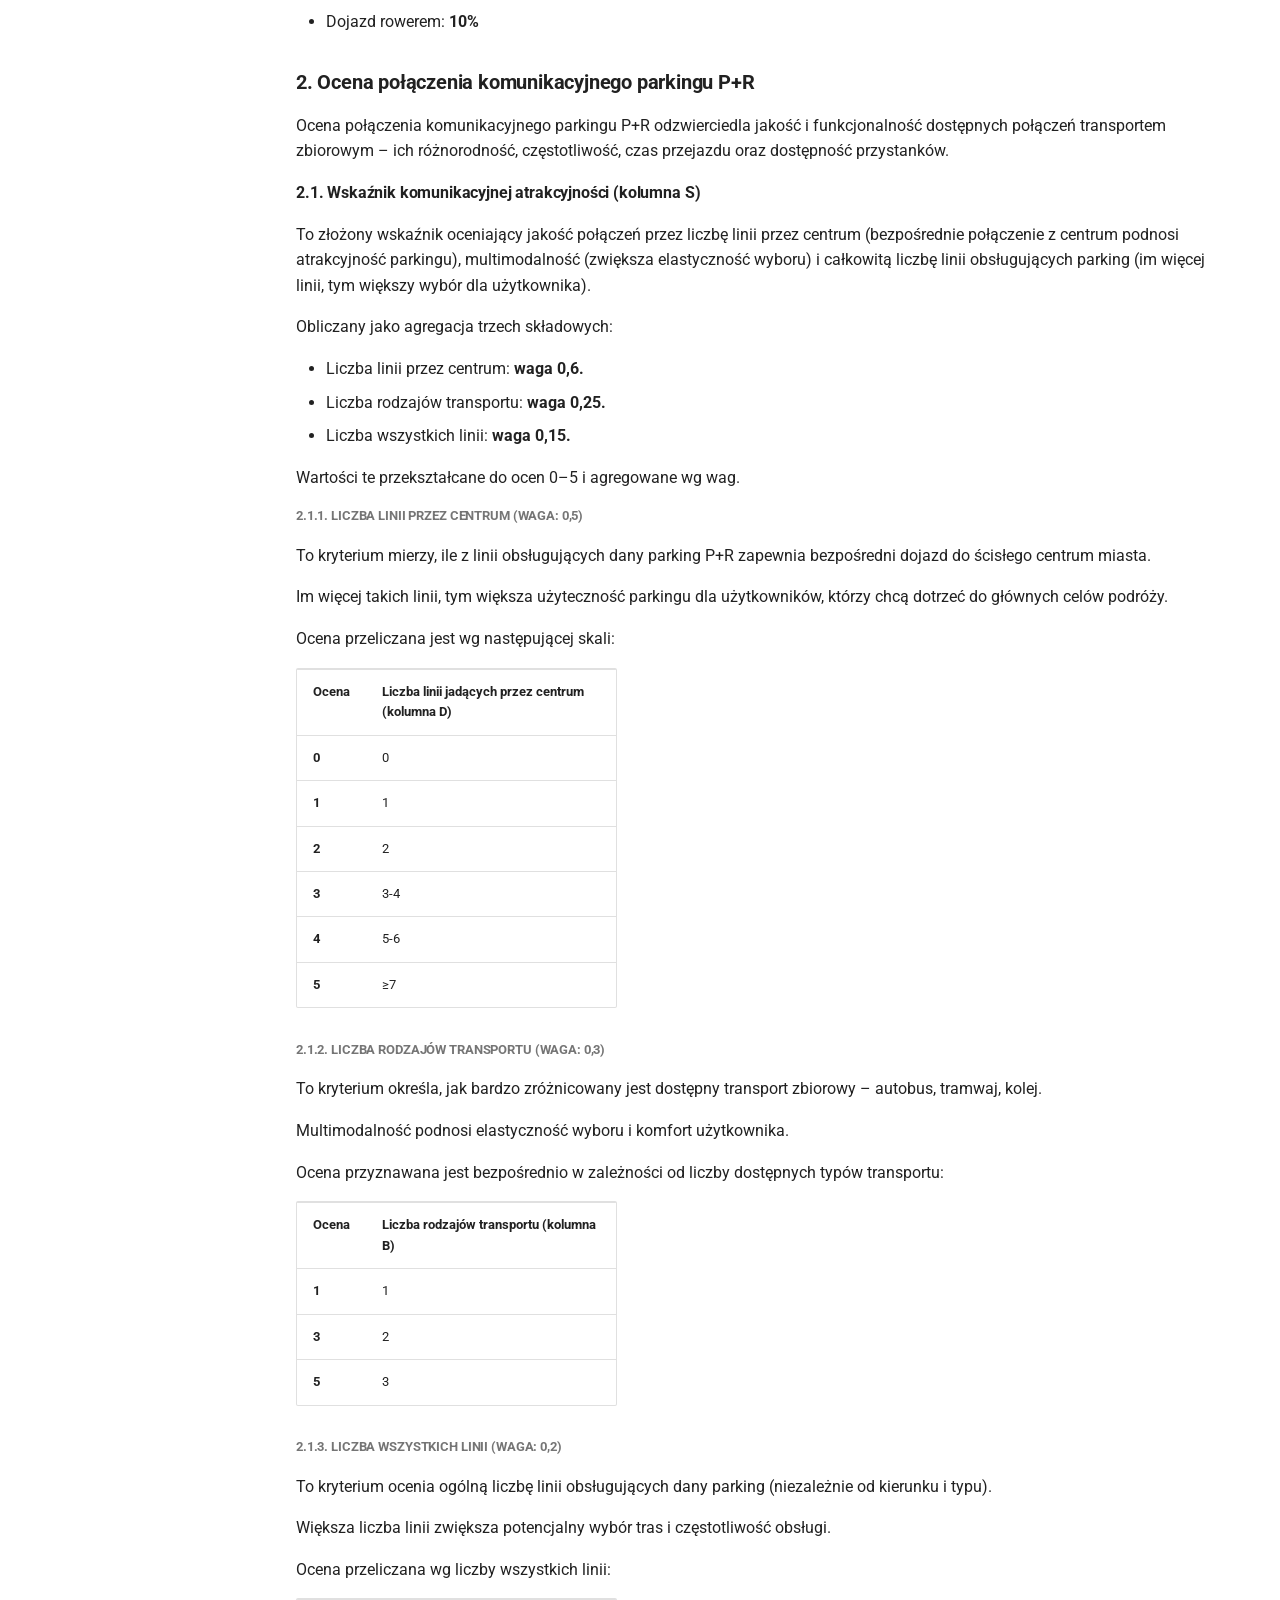
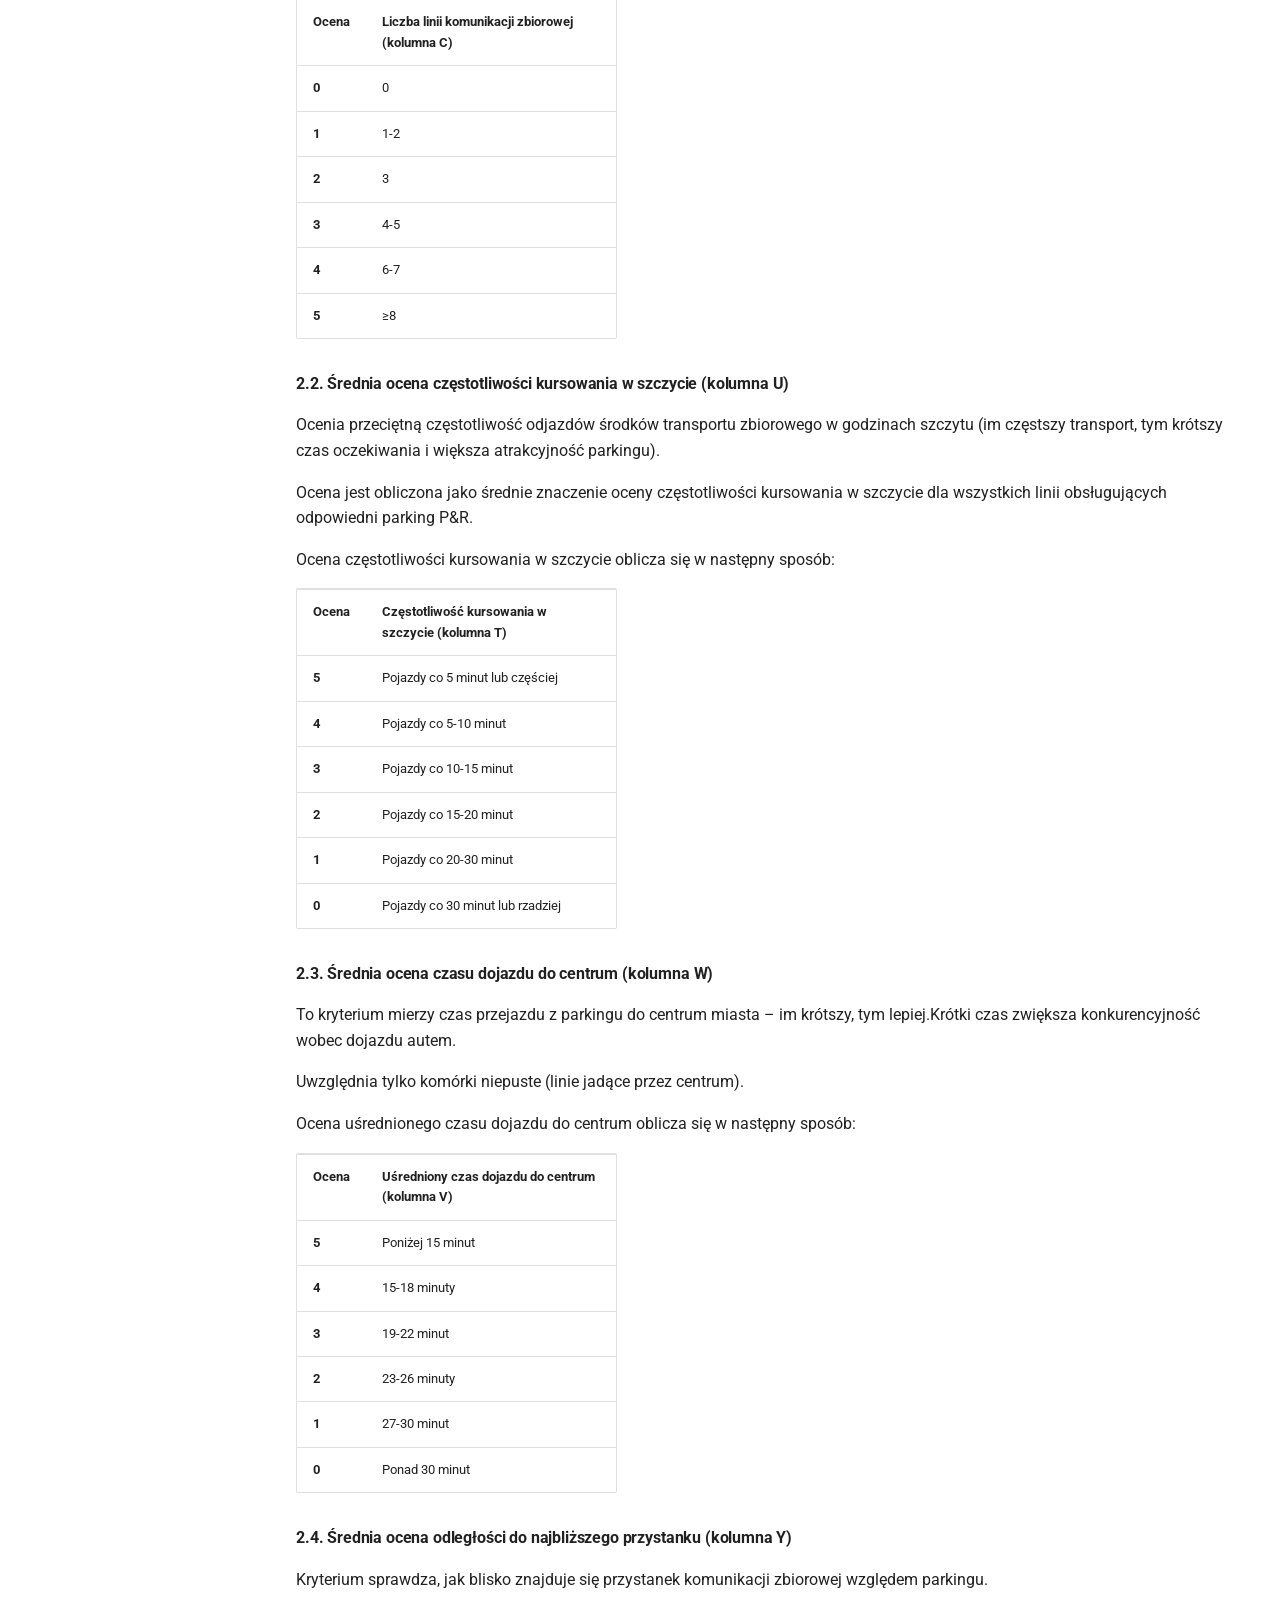
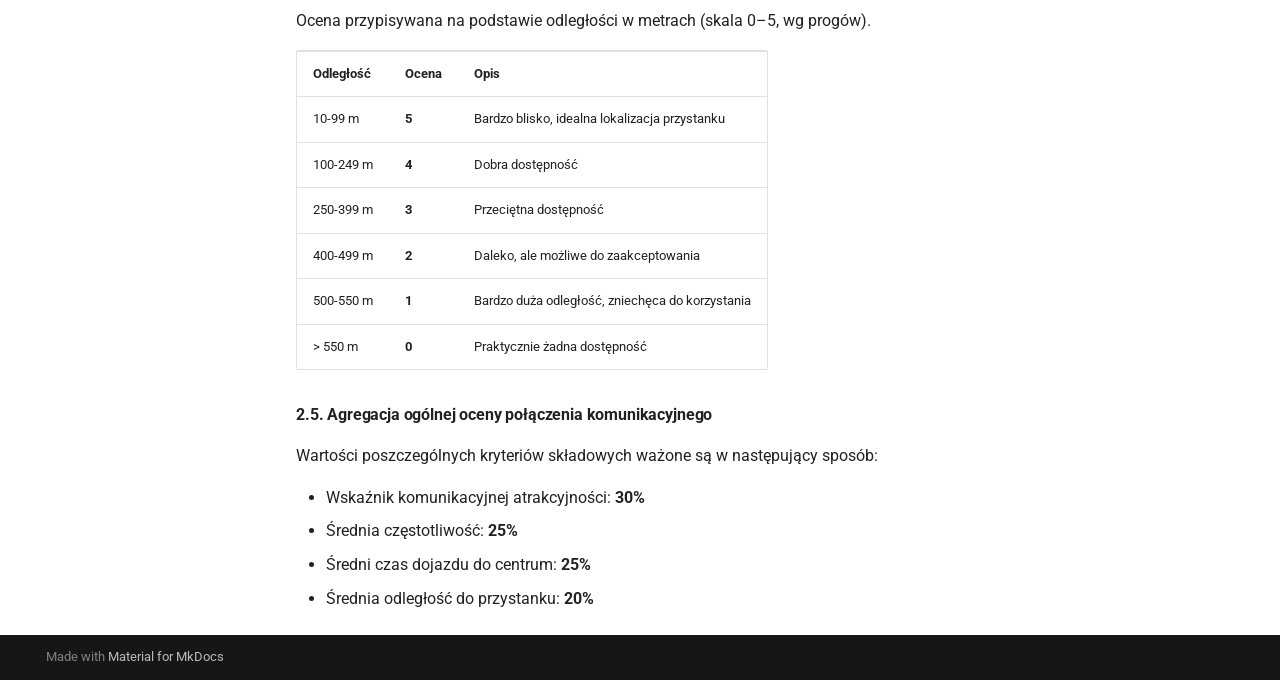
==== commit 52fe26bb: "Deployed 2551d61 with MkDocs version: 1.6.1" ====
--- a/Metoda/index.html
+++ b/Metoda/index.html
@@ -266,6 +266,25 @@
   
 
       
+        
+  
+  
+  
+  
+    <li class="md-tabs__item">
+      <a href="../Wnioski/" class="md-tabs__link">
+        
+  
+  
+    
+  
+  Wnioski
+
+      </a>
+    </li>
+  
+
+      
     </ul>
   </div>
 </nav>
@@ -608,6 +627,28 @@
   
   <span class="md-ellipsis">
     Cechy P&R
+    
+  </span>
+  
+
+      </a>
+    </li>
+  
+
+    
+      
+      
+  
+  
+  
+  
+    <li class="md-nav__item">
+      <a href="../Wnioski/" class="md-nav__link">
+        
+  
+  
+  <span class="md-ellipsis">
+    Wnioski
     
   </span>
   
@@ -659,9 +700,9 @@
 
 <h2 id="metoda-oceny-lokalizacji-i-poaczenia-komunikacyjnego-parkingow-parkuj-i-jedz-pr">Metoda oceny lokalizacji i połączenia komunikacyjnego parkingów Parkuj i Jedź (P+R)<a class="headerlink" href="#metoda-oceny-lokalizacji-i-poaczenia-komunikacyjnego-parkingow-parkuj-i-jedz-pr" title="Permanent link">&para;</a></h2>
 <p>Opis metody jest wyjaśnieniem zasad obliczania poszczególnych kryteriów oceniających lokalizację oraz jakość połączenia komunikacyjnego parkingów P+R we Wrocławiu. Każde z dwóch głównych zagadnień – lokalizacja i połączenie komunikacyjne – oceniane jest na podstawie zestawu cząstkowych kryteriów, których wartości są agregowane z zastosowaniem odpowiednich wag. Poniżej opisano dokładnie sposób obliczania każdego z kryteriów cząstkowych oraz zasadę agregacji ocen.</p>
-<h3 id="1-ocena-lokalizacji-parkingu-pr">1. Ocena lokalizacji parkingu P+R<a class="headerlink" href="#1-ocena-lokalizacji-parkingu-pr" title="Permanent link">&para;</a></h3>
+<h3 id="1-ocena-lokalizacji-parkingu-pr"><strong>1. Ocena lokalizacji parkingu P+R</strong><a class="headerlink" href="#1-ocena-lokalizacji-parkingu-pr" title="Permanent link">&para;</a></h3>
 <p>Ocena lokalizacji parkingu P+R składa się z czterech kryteriów cząstkowych, odzwierciedlających położenie względem układu drogowego, zapotrzebowanie na tego typu infrastrukturę, dostępność rowerową oraz adekwatność pojemności parkingu względem potrzeb.</p>
-<h4 id="11-bliskosc-gownych-drog-dojazdowych-do-miasta-kolumna-n">1.1. Bliskość głównych dróg dojazdowych do miasta (kolumna N)<a class="headerlink" href="#11-bliskosc-gownych-drog-dojazdowych-do-miasta-kolumna-n" title="Permanent link">&para;</a></h4>
+<h4 id="11-bliskosc-gownych-drog-dojazdowych-do-miasta-kolumna-n"><strong>1.1. Bliskość głównych dróg dojazdowych do miasta (kolumna N)</strong><a class="headerlink" href="#11-bliskosc-gownych-drog-dojazdowych-do-miasta-kolumna-n" title="Permanent link">&para;</a></h4>
 <p>To kryterium ocenia, jak dogodnie można dojechać do parkingu z głównych tras wjazdowych do miasta.</p>
 <p><strong>Skala ocen (0–5):</strong></p>
 <table style="max-width:1000px;">
@@ -709,7 +750,7 @@
   </tr>
 </table>
 
-<h4 id="12-zapotrzebowanie-w-regionie-kolumna-o">1.2. Zapotrzebowanie w regionie (kolumna O)<a class="headerlink" href="#12-zapotrzebowanie-w-regionie-kolumna-o" title="Permanent link">&para;</a></h4>
+<h4 id="12-zapotrzebowanie-w-regionie-kolumna-o"><strong>1.2. Zapotrzebowanie w regionie (kolumna O)</strong><a class="headerlink" href="#12-zapotrzebowanie-w-regionie-kolumna-o" title="Permanent link">&para;</a></h4>
 <p>Kryterium określa potencjalną liczbę użytkowników P+R w danym rejonie na podstawie intensywności dojazdów do miasta. Wartość uwzględnia gęstość zabudowy i natężenie ruchu z danego kierunku, zwłaszcza potoki ruchu do miasta (ocena już wyliczona). Skala 0–5, gdzie 0 oznacza najniższe, a 5 najwyższe zapotrzebowanie:</p>
 <table style="max-width:1000px;">
   <tr>
@@ -756,7 +797,7 @@
   </tr>
 </table>
 
-<h4 id="13-mozliwosc-dojazdu-rowerem-kolumna-p">1.3. Możliwość dojazdu rowerem (kolumna P)<a class="headerlink" href="#13-mozliwosc-dojazdu-rowerem-kolumna-p" title="Permanent link">&para;</a></h4>
+<h4 id="13-mozliwosc-dojazdu-rowerem-kolumna-p"><strong>1.3. Możliwość dojazdu rowerem (kolumna P)</strong><a class="headerlink" href="#13-mozliwosc-dojazdu-rowerem-kolumna-p" title="Permanent link">&para;</a></h4>
 <p>Ocena uwzględnia dostępność i jakość infrastruktury rowerowej oraz obecność udogodnień takich jak parkingi rowerowe i stacje roweru miejskiego. Punktacja sumowana i przekształcana do skali 0–5.</p>
 <p><strong>Ocena jest sumą punktów przyznawanych za spełnienie określonych warunków:</strong></p>
 <ul>
@@ -812,7 +853,7 @@
   </tr>
 </table>
 
-<h4 id="14-liczba-miejsc-parkingowych-wzgledem-zapotrzebowania-kolumna-q">1.4. Liczba miejsc parkingowych względem zapotrzebowania (kolumna Q)<a class="headerlink" href="#14-liczba-miejsc-parkingowych-wzgledem-zapotrzebowania-kolumna-q" title="Permanent link">&para;</a></h4>
+<h4 id="14-liczba-miejsc-parkingowych-wzgledem-zapotrzebowania-kolumna-q"><strong>1.4. Liczba miejsc parkingowych względem zapotrzebowania (kolumna Q)</strong><a class="headerlink" href="#14-liczba-miejsc-parkingowych-wzgledem-zapotrzebowania-kolumna-q" title="Permanent link">&para;</a></h4>
 <p>To kryterium weryfikuje, czy pojemność parkingu odpowiada poziomowi zapotrzebowania w danej lokalizacji.</p>
 <p>Ocena oparta jest o stosunek liczby miejsc (M) do zapotrzebowania (O). Każdy poziom zapotrzebowania ma przypisany minimalny poziom miejsc, który uznaje się za wystarczający.</p>
 <p>Dla lokalizacji z zapotrzebowaniem większym od zera (O &gt; 0) wartości progowe opierają się na mnożniku:</p>
@@ -884,7 +925,7 @@
   </tr>
 </table>
 
-<h4 id="15-agregacja-ogolnej-oceny-lokalizacji">1.5. Agregacja ogólnej oceny lokalizacji<a class="headerlink" href="#15-agregacja-ogolnej-oceny-lokalizacji" title="Permanent link">&para;</a></h4>
+<h4 id="15-agregacja-ogolnej-oceny-lokalizacji"><strong>1.5. Agregacja ogólnej oceny lokalizacji</strong><a class="headerlink" href="#15-agregacja-ogolnej-oceny-lokalizacji" title="Permanent link">&para;</a></h4>
 <p>Wartości wszystkich czterech kryteriów są ważone w następujący sposób:</p>
 <ul>
 <li>Bliskość drogi dojazdowej: <strong>30%</strong></li>
@@ -892,9 +933,9 @@
 <li>Liczba miejsc względem zapotrzebowania: <strong>30%</strong></li>
 <li>Dojazd rowerem: <strong>10%</strong></li>
 </ul>
-<h3 id="2-ocena-poaczenia-komunikacyjnego-parkingu-pr">2. Ocena połączenia komunikacyjnego parkingu P+R<a class="headerlink" href="#2-ocena-poaczenia-komunikacyjnego-parkingu-pr" title="Permanent link">&para;</a></h3>
+<h3 id="2-ocena-poaczenia-komunikacyjnego-parkingu-pr"><strong>2. Ocena połączenia komunikacyjnego parkingu P+R</strong><a class="headerlink" href="#2-ocena-poaczenia-komunikacyjnego-parkingu-pr" title="Permanent link">&para;</a></h3>
 <p>Ocena połączenia komunikacyjnego parkingu P+R odzwierciedla jakość i funkcjonalność dostępnych połączeń transportem zbiorowym – ich różnorodność, częstotliwość, czas przejazdu oraz dostępność przystanków.</p>
-<h4 id="21-wskaznik-komunikacyjnej-atrakcyjnosci-kolumna-s">2.1. Wskaźnik komunikacyjnej atrakcyjności (kolumna S)<a class="headerlink" href="#21-wskaznik-komunikacyjnej-atrakcyjnosci-kolumna-s" title="Permanent link">&para;</a></h4>
+<h4 id="21-wskaznik-komunikacyjnej-atrakcyjnosci-kolumna-s"><strong>2.1. Wskaźnik komunikacyjnej atrakcyjności (kolumna S)</strong><a class="headerlink" href="#21-wskaznik-komunikacyjnej-atrakcyjnosci-kolumna-s" title="Permanent link">&para;</a></h4>
 <p>To złożony wskaźnik oceniający jakość połączeń przez liczbę linii przez centrum (bezpośrednie połączenie z centrum podnosi atrakcyjność parkingu), multimodalność (zwiększa elastyczność wyboru) i całkowitą liczbę linii obsługujących parking (im więcej linii, tym większy wybór dla użytkownika).</p>
 <p>Obliczany jako agregacja trzech składowych:</p>
 <ul>
@@ -1032,7 +1073,7 @@
   </tr>
 </table>
 
-<h4 id="22-srednia-ocena-czestotliwosci-kursowania-w-szczycie-kolumna-u">2.2. Średnia ocena częstotliwości kursowania w szczycie (kolumna U)<a class="headerlink" href="#22-srednia-ocena-czestotliwosci-kursowania-w-szczycie-kolumna-u" title="Permanent link">&para;</a></h4>
+<h4 id="22-srednia-ocena-czestotliwosci-kursowania-w-szczycie-kolumna-u"><strong>2.2. Średnia ocena częstotliwości kursowania w szczycie (kolumna U)</strong><a class="headerlink" href="#22-srednia-ocena-czestotliwosci-kursowania-w-szczycie-kolumna-u" title="Permanent link">&para;</a></h4>
 <p>Ocenia przeciętną częstotliwość odjazdów środków transportu zbiorowego w godzinach szczytu (im częstszy transport, tym krótszy czas oczekiwania i większa atrakcyjność parkingu).</p>
 <p>Ocena jest obliczona jako średnie znaczenie oceny częstotliwości kursowania w szczycie dla wszystkich linii obsługujących odpowiedni parking P&amp;R.</p>
 <p>Ocena częstotliwości kursowania w szczycie oblicza się w następny sposób:</p>
@@ -1081,7 +1122,7 @@
   </tr>
 </table>
 
-<h4 id="23-srednia-ocena-czasu-dojazdu-do-centrum-kolumna-w">2.3. Średnia ocena czasu dojazdu do centrum (kolumna W)<a class="headerlink" href="#23-srednia-ocena-czasu-dojazdu-do-centrum-kolumna-w" title="Permanent link">&para;</a></h4>
+<h4 id="23-srednia-ocena-czasu-dojazdu-do-centrum-kolumna-w"><strong>2.3. Średnia ocena czasu dojazdu do centrum (kolumna W)</strong><a class="headerlink" href="#23-srednia-ocena-czasu-dojazdu-do-centrum-kolumna-w" title="Permanent link">&para;</a></h4>
 <p>To kryterium mierzy czas przejazdu z parkingu do centrum miasta – im krótszy, tym lepiej.Krótki czas zwiększa konkurencyjność wobec dojazdu autem.</p>
 <p>Uwzględnia tylko komórki niepuste (linie jadące przez centrum).</p>
 <p>Ocena uśrednionego czasu dojazdu do centrum oblicza się w następny sposób:</p>
@@ -1130,7 +1171,7 @@
   </tr>
 </table>
 
-<h4 id="24-srednia-ocena-odlegosci-do-najblizszego-przystanku-kolumna-y">2.4. Średnia ocena odległości do najbliższego przystanku (kolumna Y)<a class="headerlink" href="#24-srednia-ocena-odlegosci-do-najblizszego-przystanku-kolumna-y" title="Permanent link">&para;</a></h4>
+<h4 id="24-srednia-ocena-odlegosci-do-najblizszego-przystanku-kolumna-y"><strong>2.4. Średnia ocena odległości do najbliższego przystanku (kolumna Y)</strong><a class="headerlink" href="#24-srednia-ocena-odlegosci-do-najblizszego-przystanku-kolumna-y" title="Permanent link">&para;</a></h4>
 <p>Kryterium sprawdza, jak blisko znajduje się przystanek komunikacji zbiorowej względem parkingu.</p>
 <p>Ocena przypisywana na podstawie odległości w metrach (skala 0–5, wg progów).</p>
 <table style="max-width:1000px;">
@@ -1192,7 +1233,7 @@
   </tr>
 </table>
 
-<h4 id="25-agregacja-ogolnej-oceny-poaczenia-komunikacyjnego">2.5. Agregacja ogólnej oceny połączenia komunikacyjnego<a class="headerlink" href="#25-agregacja-ogolnej-oceny-poaczenia-komunikacyjnego" title="Permanent link">&para;</a></h4>
+<h4 id="25-agregacja-ogolnej-oceny-poaczenia-komunikacyjnego"><strong>2.5. Agregacja ogólnej oceny połączenia komunikacyjnego</strong><a class="headerlink" href="#25-agregacja-ogolnej-oceny-poaczenia-komunikacyjnego" title="Permanent link">&para;</a></h4>
 <p>Wartości poszczególnych kryteriów składowych ważone są w następujący sposób:</p>
 <ul>
 <li>Wskaźnik komunikacyjnej atrakcyjności: <strong>30%</strong></li>
--- a/css/details.css
+++ b/css/details.css
@@ -22,14 +22,14 @@
 details summary {
   list-style: none;
   display: flex;
-  align-items: center;    /* vertically center children */
-  gap: 0.5em;             /* space between icon & text */
+  align-items: center; /* vertically center children */
+  gap: 0.5em; /* space between icon & text */
   cursor: pointer;
 }
 
 /* Custom icon placeholder */
 details summary::before {
-  content: "";
+  content: '';
   font-size: 1.2em;
   line-height: 1;
   /* no absolute positioning needed */
@@ -43,16 +43,18 @@
 details.camera {
   background: #fff9e6;
   border-left: 4px solid #f0ad4e;
+  font-size: medium;
 }
 details.camera summary::before {
-  content: "📷";
+  content: '📷';
 }
 
 /* Notes sections */
 details.notes {
   background: #e6f9f0;
   border-left: 4px solid #5cb85c;
+  font-size: medium;
 }
 details.notes summary::before {
-  content: "📝";
+  content: '📝';
 }
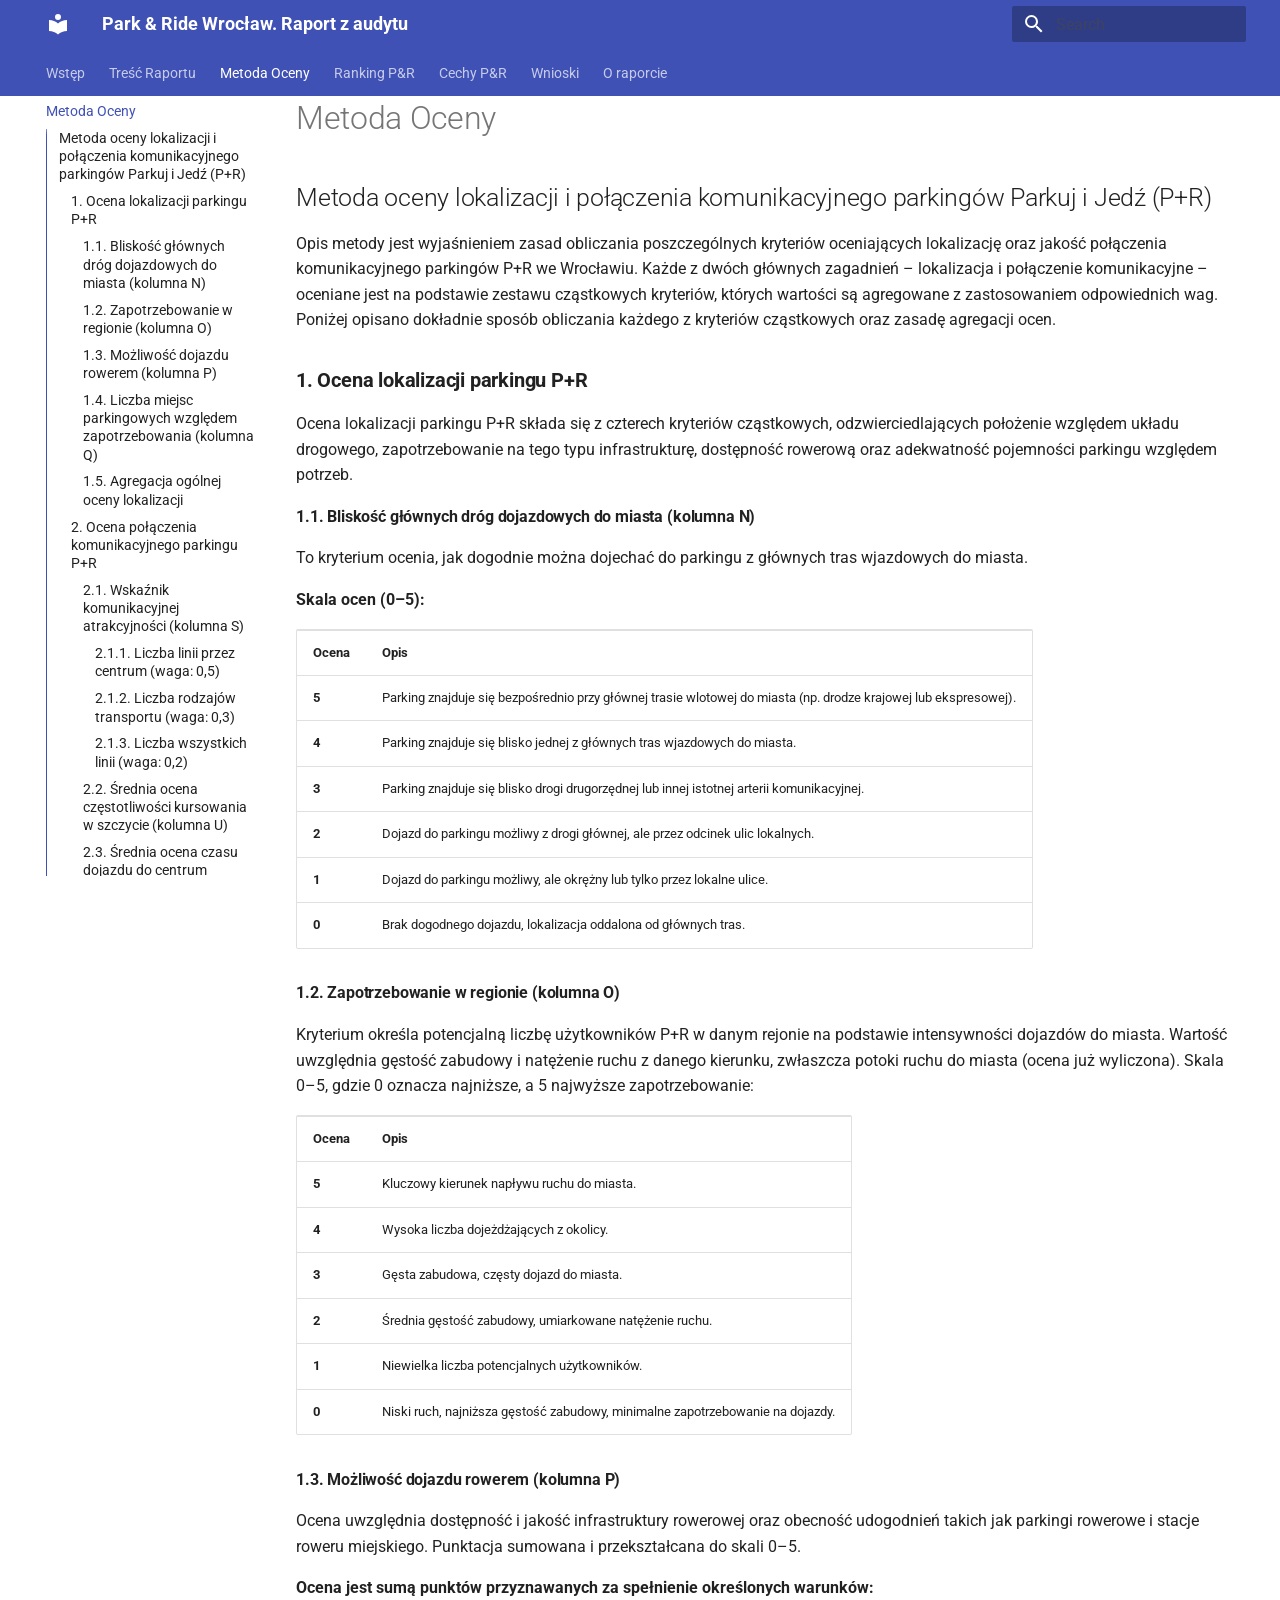
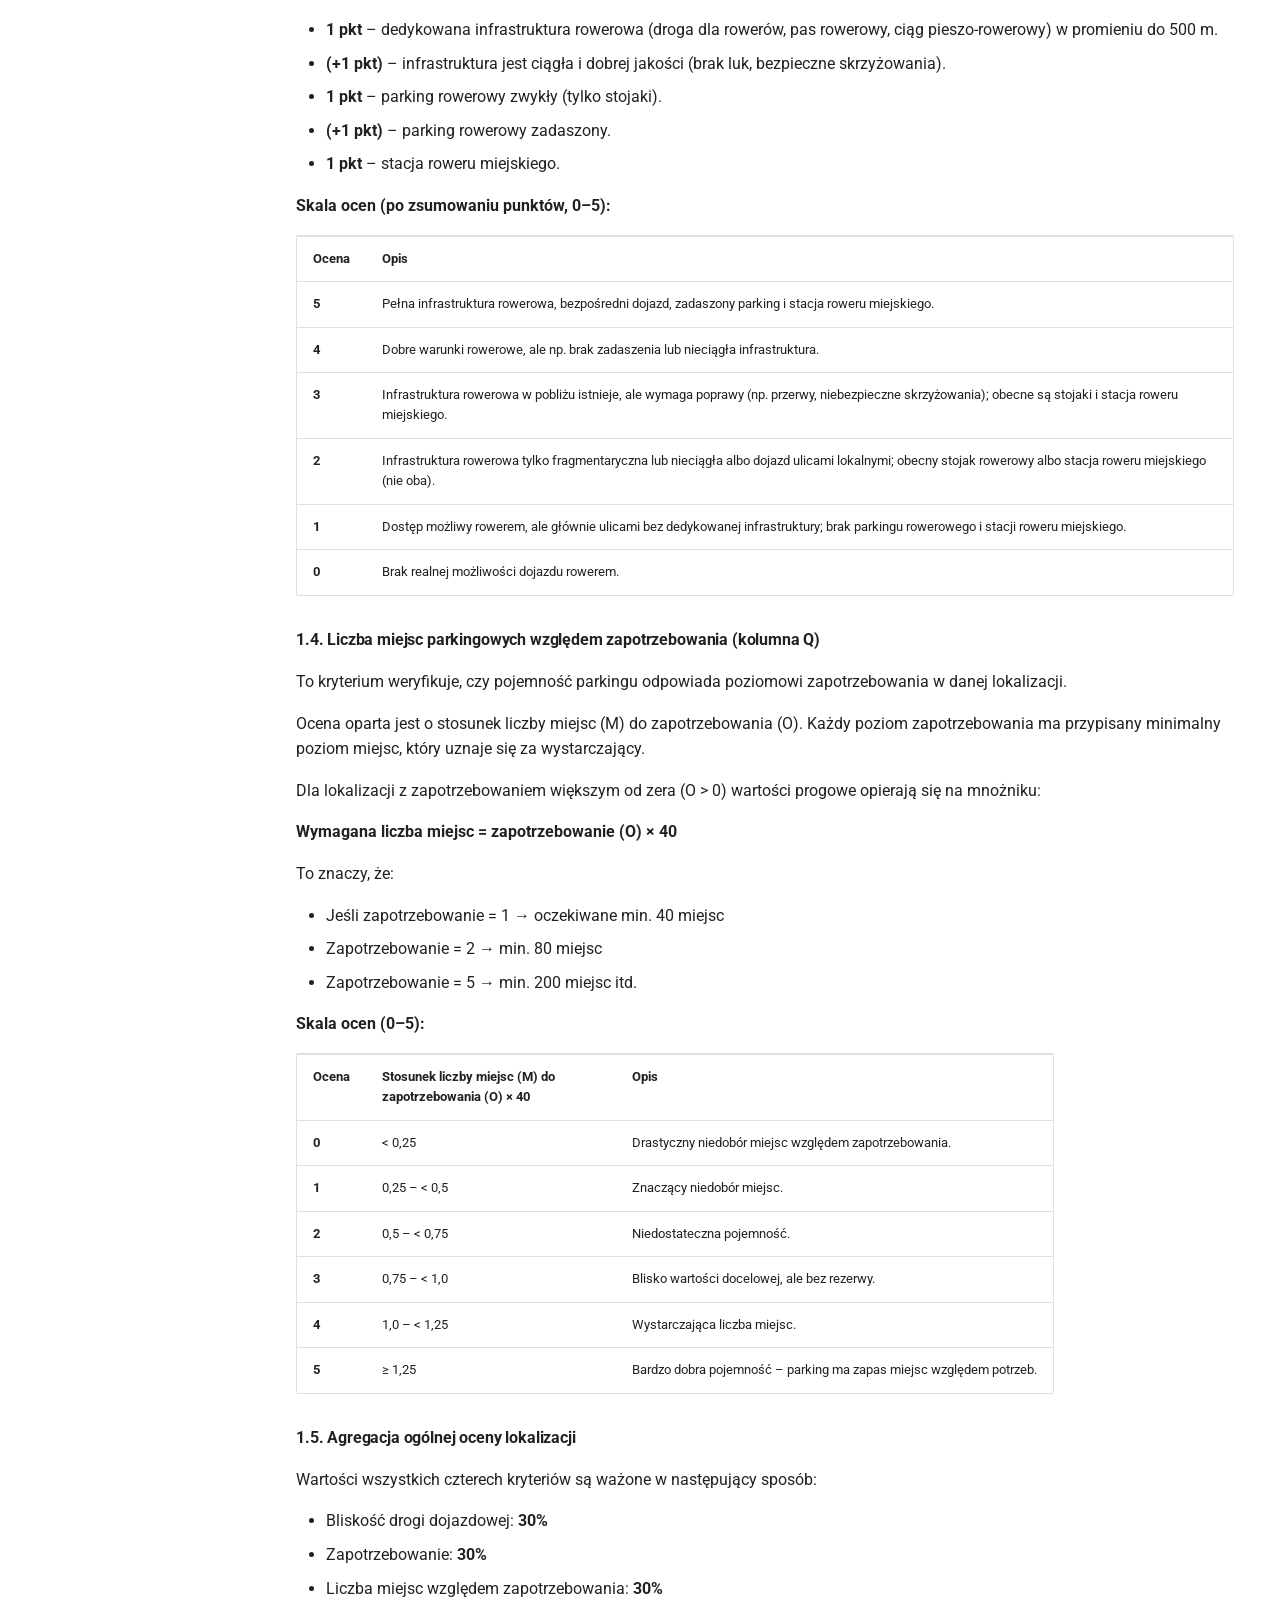
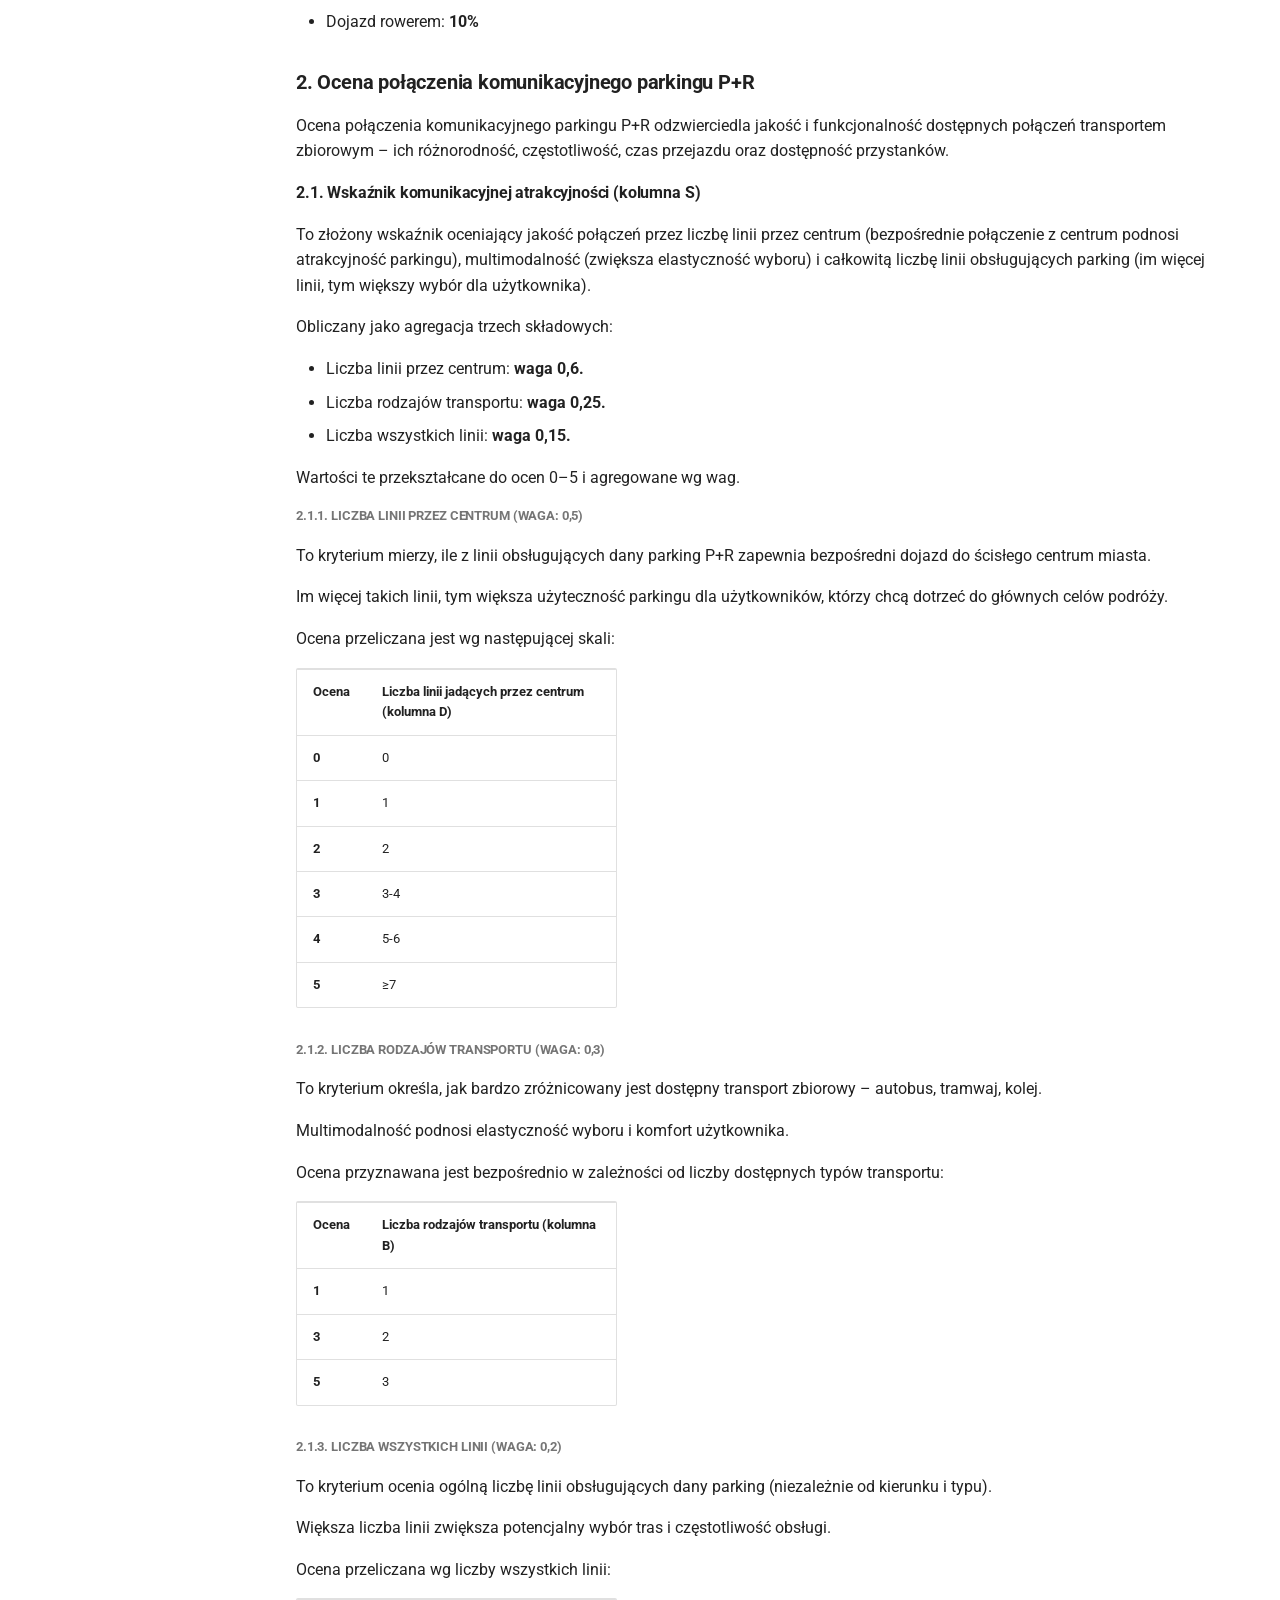
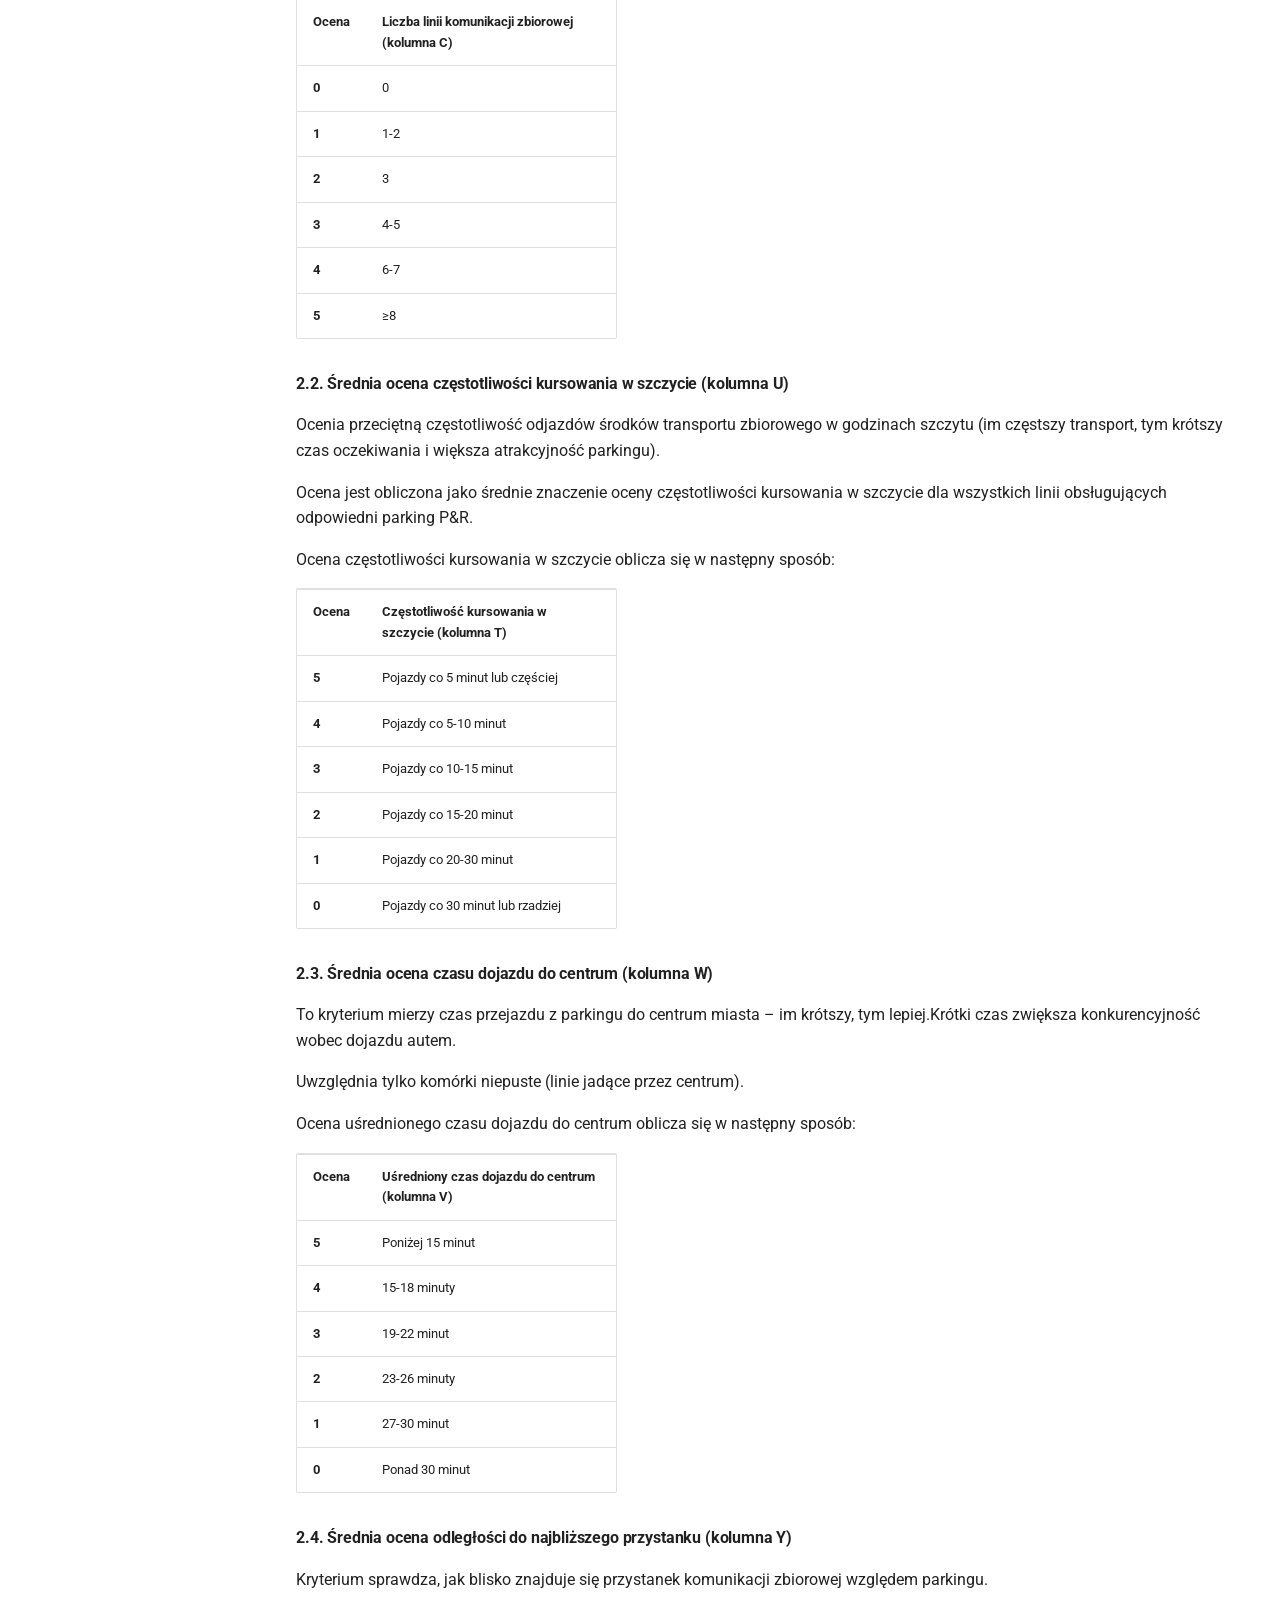
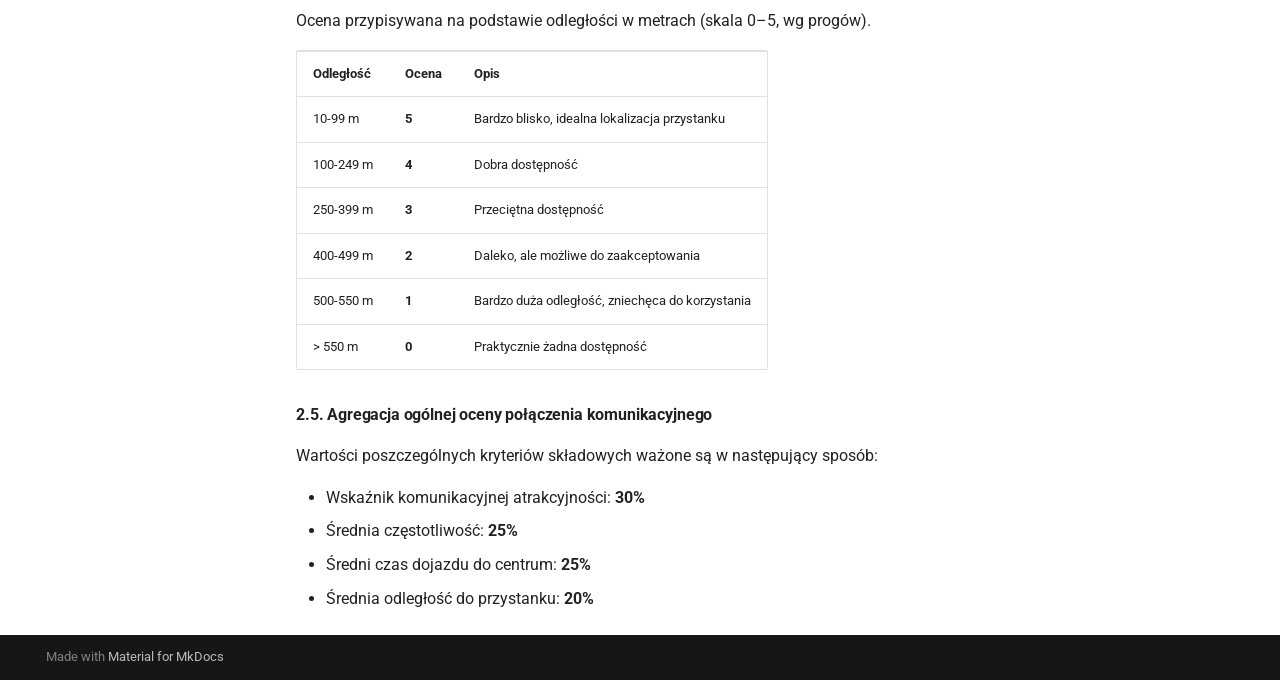
==== commit 75b87fb7: "Deployed 2551d61 with MkDocs version: 1.6.1" ====
--- a/Metoda/index.html
+++ b/Metoda/index.html
@@ -285,6 +285,25 @@
   
 
       
+        
+  
+  
+  
+  
+    <li class="md-tabs__item">
+      <a href="../info/" class="md-tabs__link">
+        
+  
+  
+    
+  
+  O raporcie
+
+      </a>
+    </li>
+  
+
+      
     </ul>
   </div>
 </nav>
@@ -649,6 +668,28 @@
   
   <span class="md-ellipsis">
     Wnioski
+    
+  </span>
+  
+
+      </a>
+    </li>
+  
+
+    
+      
+      
+  
+  
+  
+  
+    <li class="md-nav__item">
+      <a href="../info/" class="md-nav__link">
+        
+  
+  
+  <span class="md-ellipsis">
+    O raporcie
     
   </span>
   
@@ -675,28 +716,6 @@
 
 
   <h1>Metoda Oceny</h1>
-
-<!-----
-
-
-
-Conversion time: 0.931 seconds.
-
-
-Using this Markdown file:
-
-1. Paste this output into your source file.
-2. See the notes and action items below regarding this conversion run.
-3. Check the rendered output (headings, lists, code blocks, tables) for proper
-   formatting and use a linkchecker before you publish this page.
-
-Conversion notes:
-
-* Docs to Markdown version 1.0β44
-* Wed Jul 23 2025 03:08:16 GMT-0700 (PDT)
-* Source doc: Metoda
-* Tables are currently converted to HTML tables.
------>
 
 <h2 id="metoda-oceny-lokalizacji-i-poaczenia-komunikacyjnego-parkingow-parkuj-i-jedz-pr">Metoda oceny lokalizacji i połączenia komunikacyjnego parkingów Parkuj i Jedź (P+R)<a class="headerlink" href="#metoda-oceny-lokalizacji-i-poaczenia-komunikacyjnego-parkingow-parkuj-i-jedz-pr" title="Permanent link">&para;</a></h2>
 <p>Opis metody jest wyjaśnieniem zasad obliczania poszczególnych kryteriów oceniających lokalizację oraz jakość połączenia komunikacyjnego parkingów P+R we Wrocławiu. Każde z dwóch głównych zagadnień – lokalizacja i połączenie komunikacyjne – oceniane jest na podstawie zestawu cząstkowych kryteriów, których wartości są agregowane z zastosowaniem odpowiednich wag. Poniżej opisano dokładnie sposób obliczania każdego z kryteriów cząstkowych oraz zasadę agregacji ocen.</p>
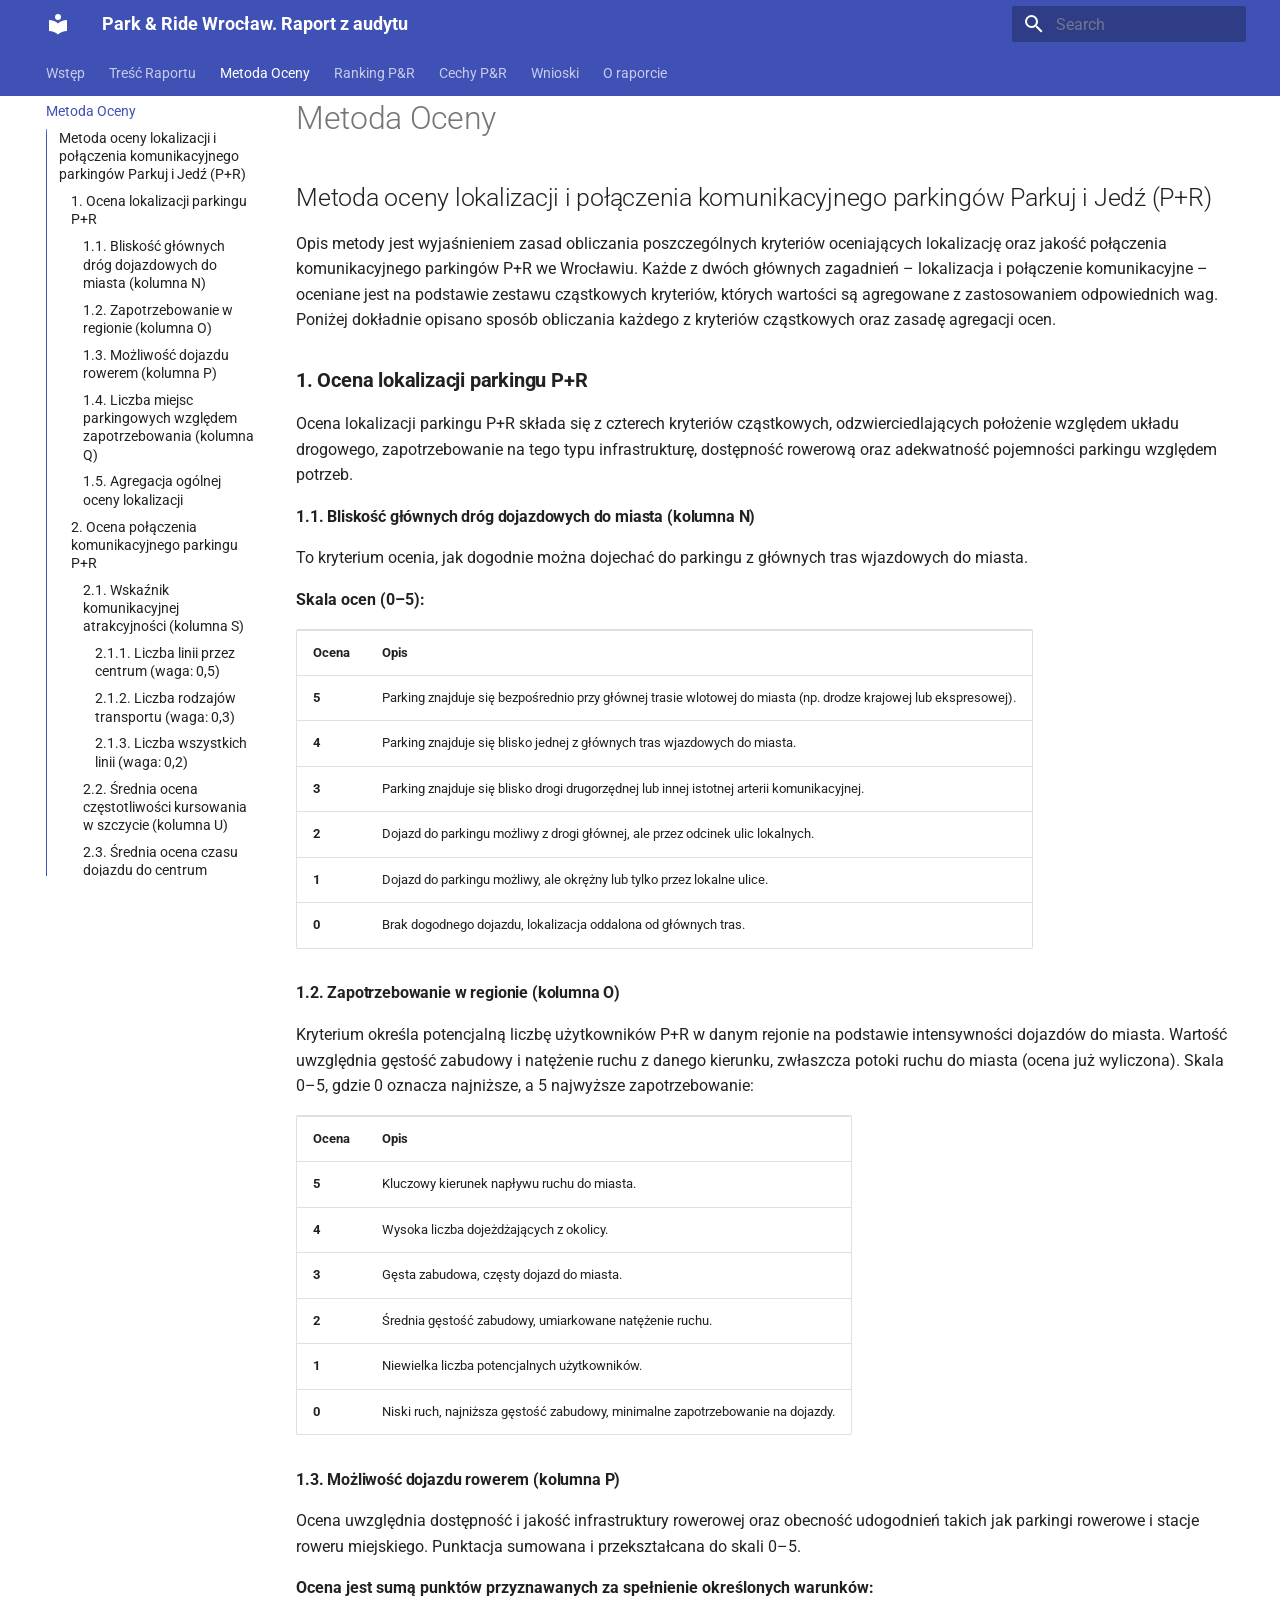
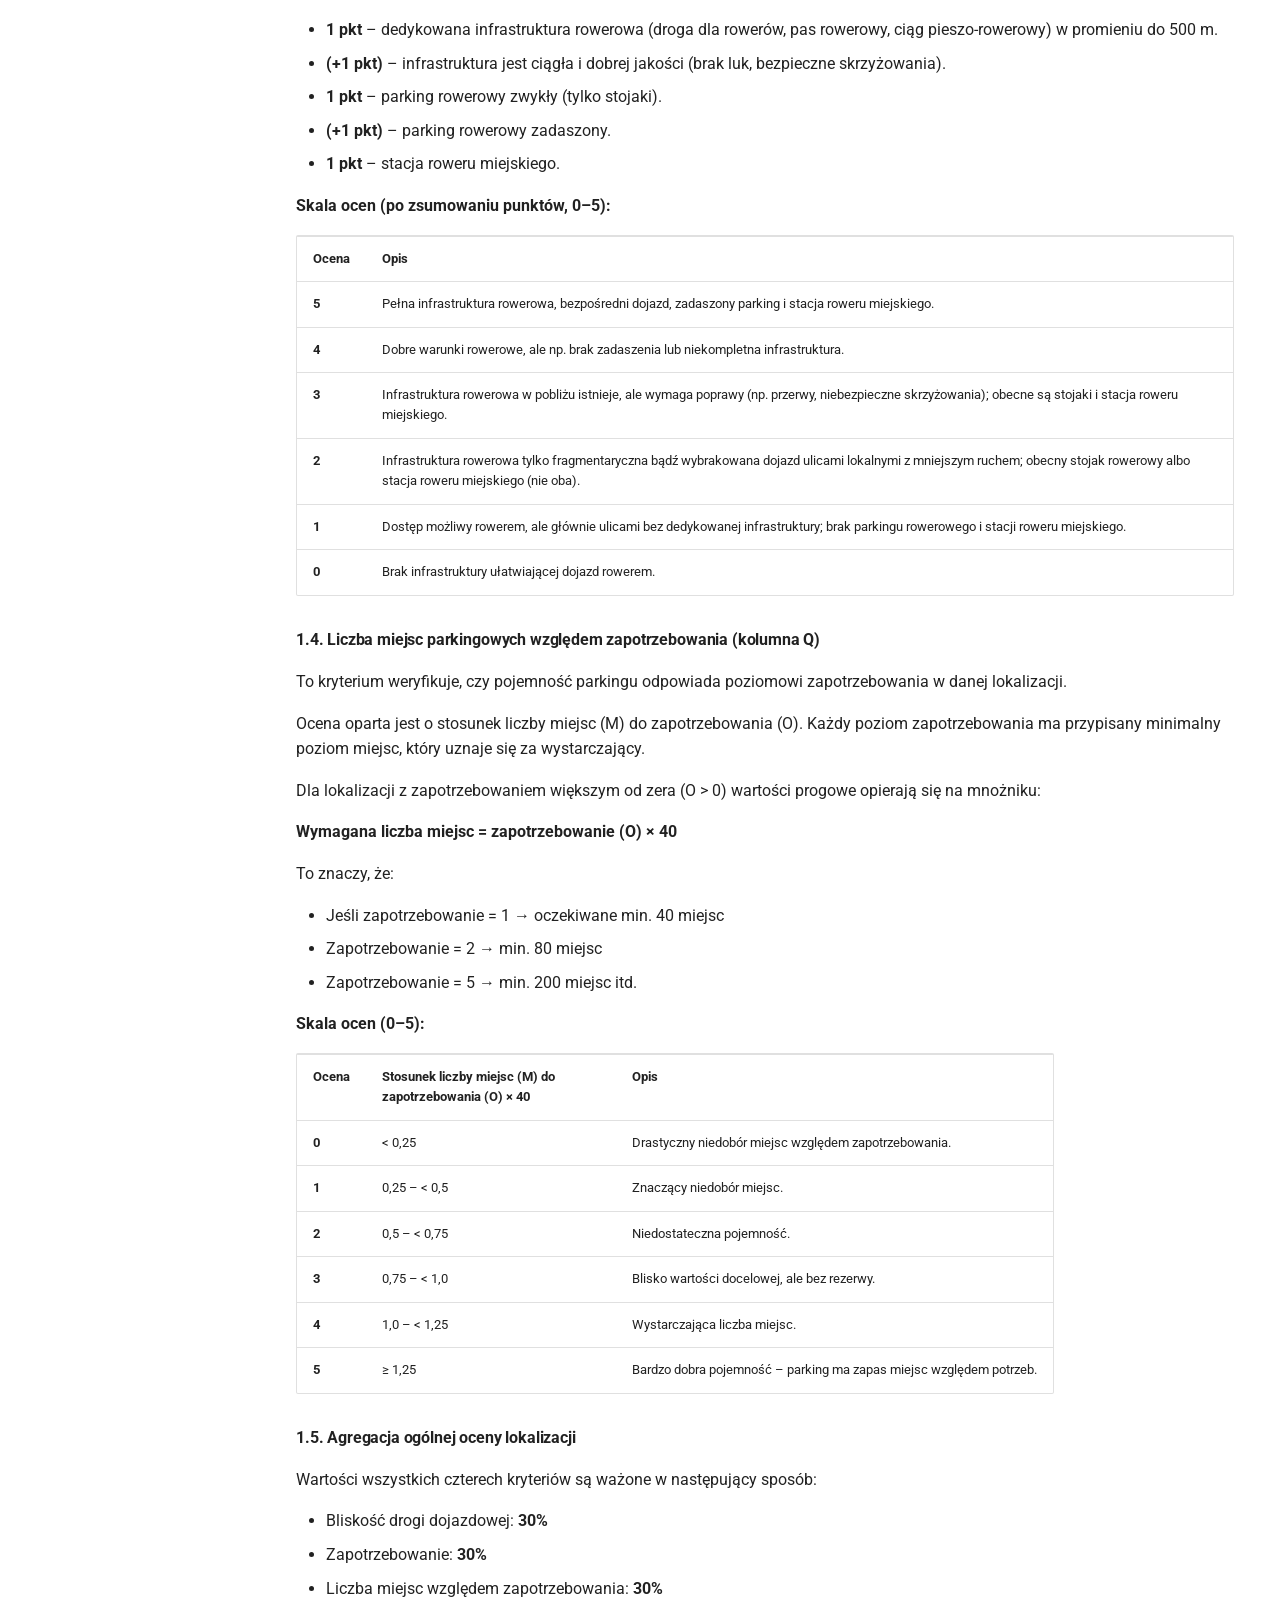
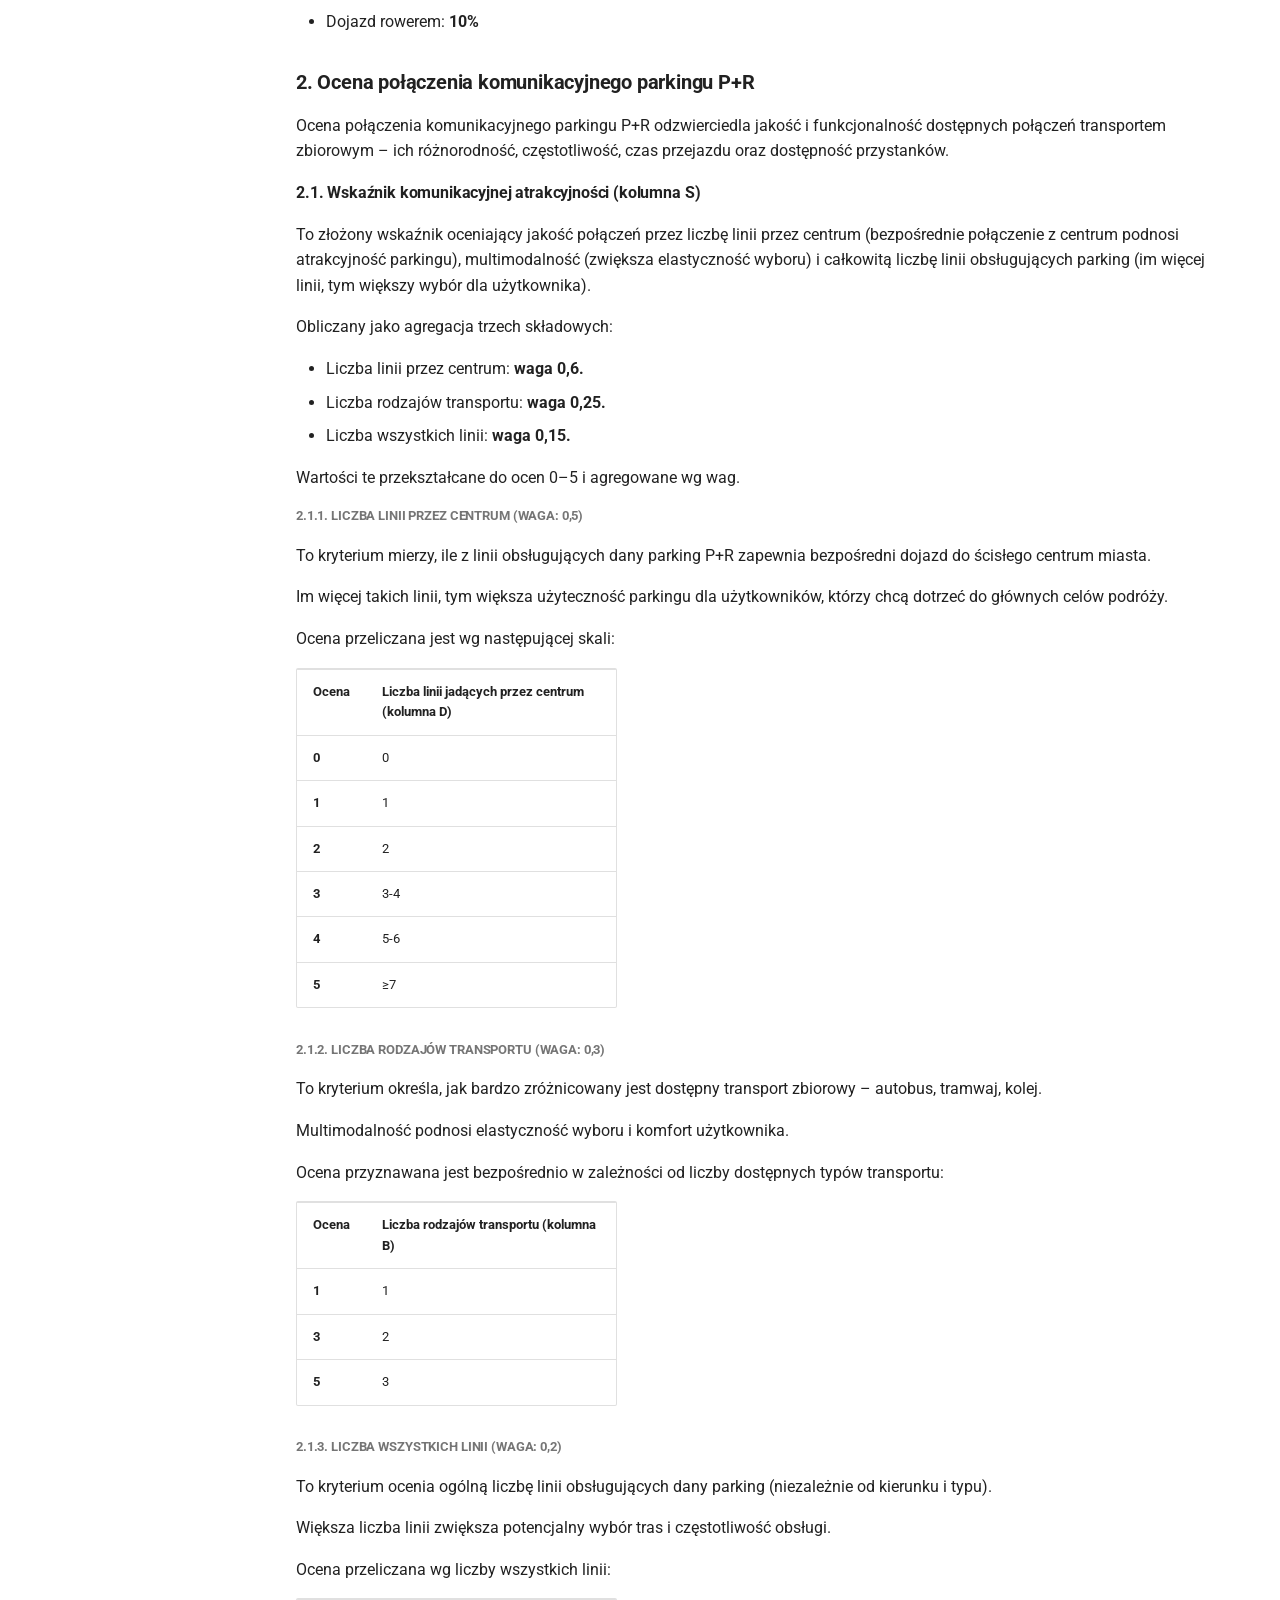
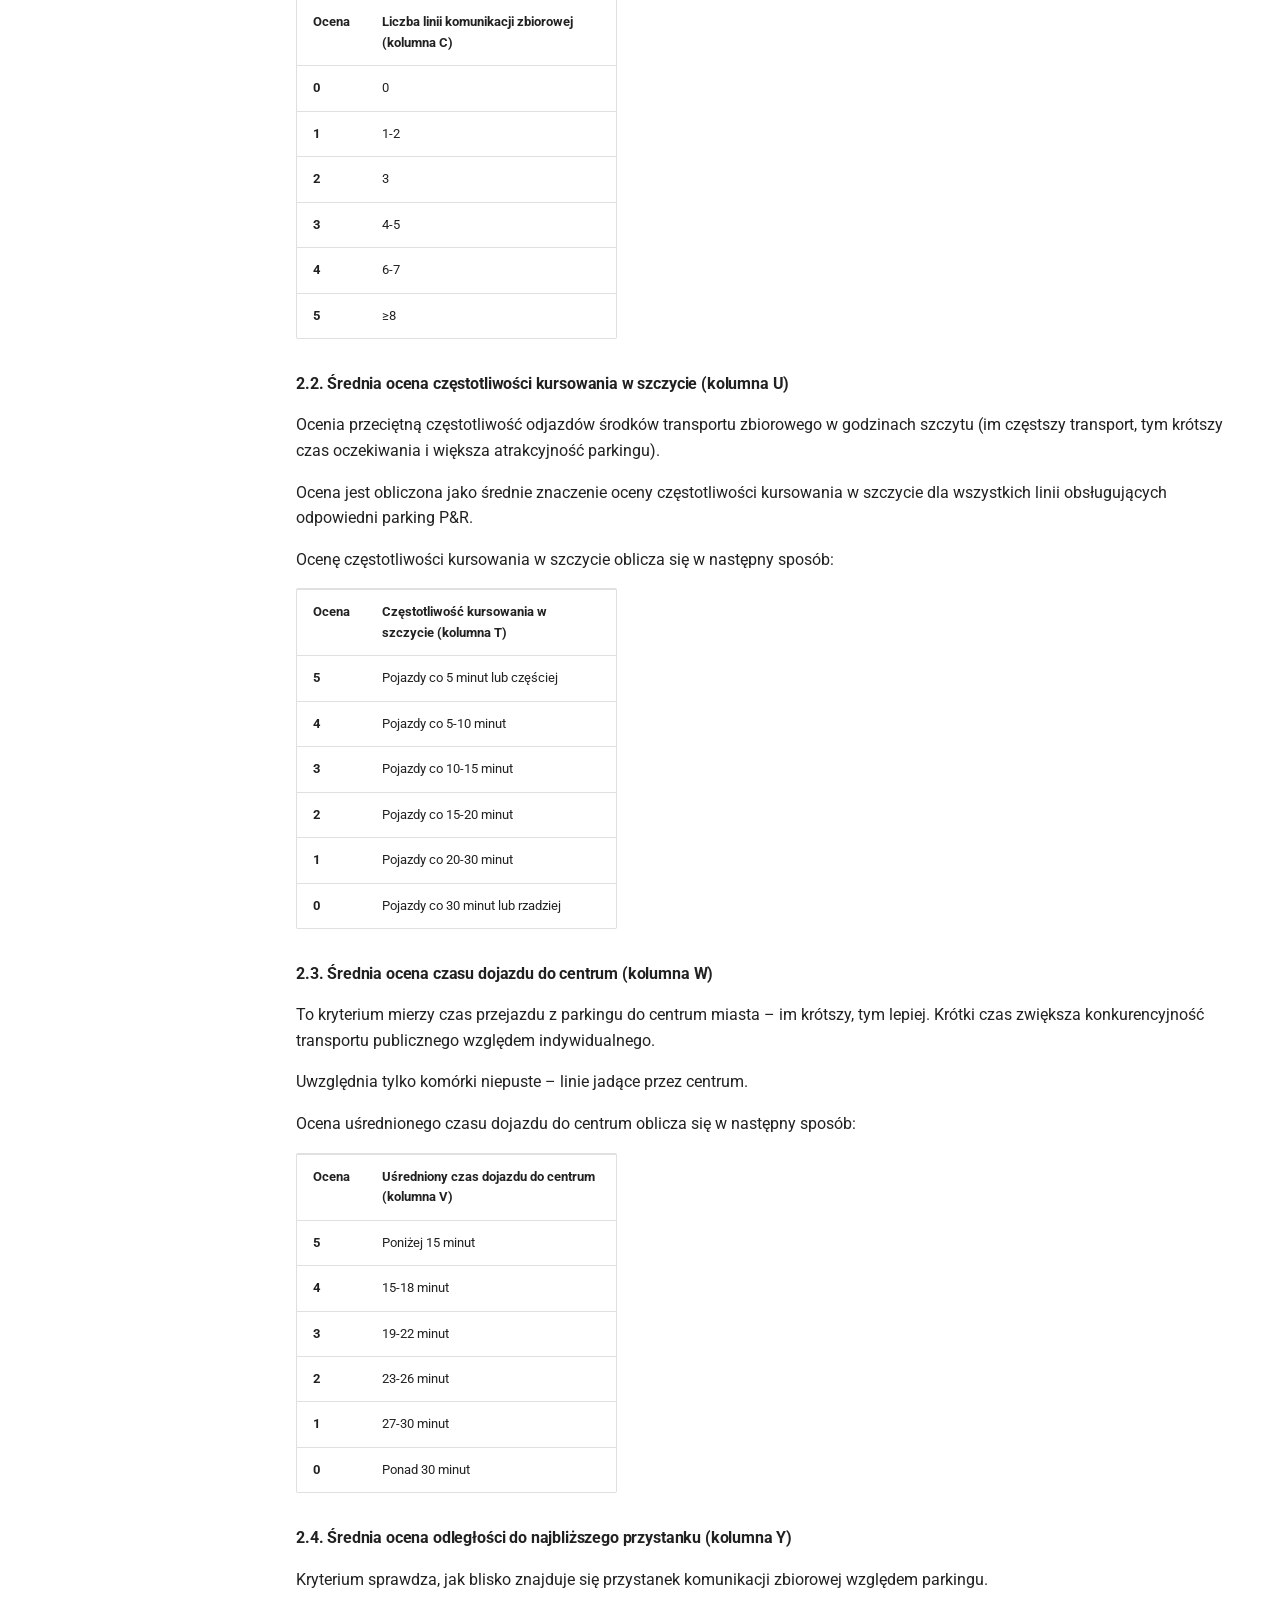
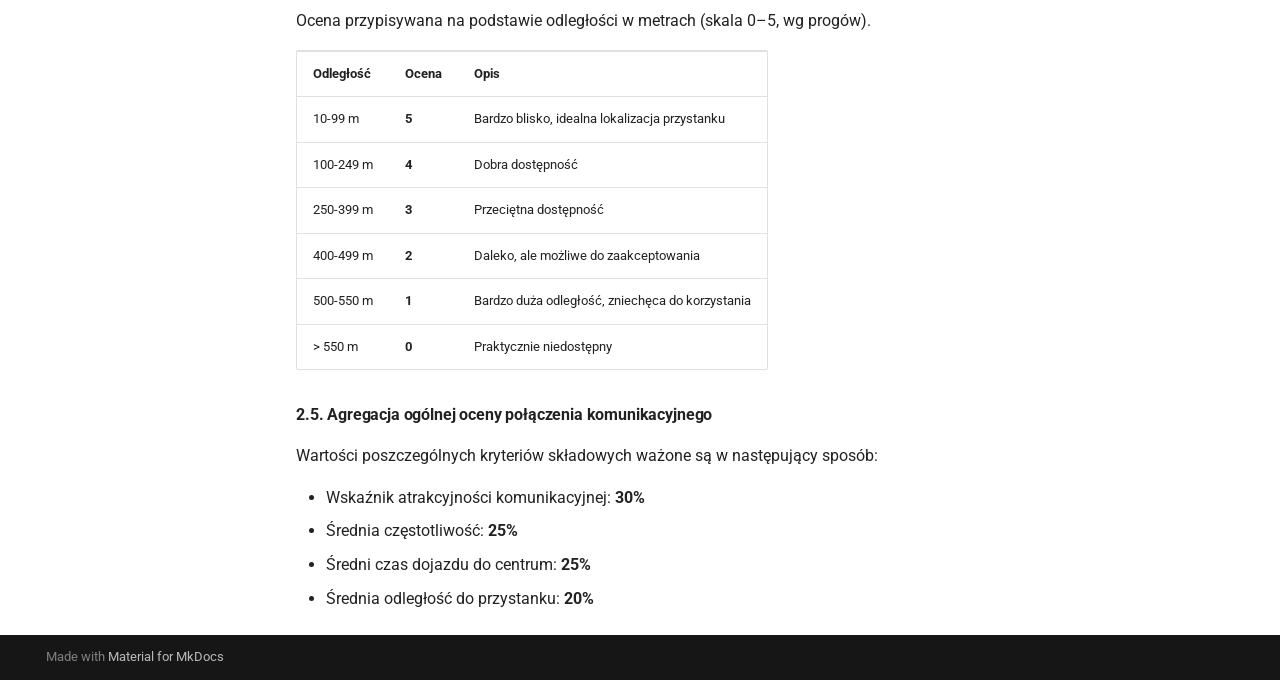
==== commit c8049c3b: "Deployed 2551d61 with MkDocs version: 1.6.1" ====
--- a/Metoda/index.html
+++ b/Metoda/index.html
@@ -718,7 +718,7 @@
   <h1>Metoda Oceny</h1>
 
 <h2 id="metoda-oceny-lokalizacji-i-poaczenia-komunikacyjnego-parkingow-parkuj-i-jedz-pr">Metoda oceny lokalizacji i połączenia komunikacyjnego parkingów Parkuj i Jedź (P+R)<a class="headerlink" href="#metoda-oceny-lokalizacji-i-poaczenia-komunikacyjnego-parkingow-parkuj-i-jedz-pr" title="Permanent link">&para;</a></h2>
-<p>Opis metody jest wyjaśnieniem zasad obliczania poszczególnych kryteriów oceniających lokalizację oraz jakość połączenia komunikacyjnego parkingów P+R we Wrocławiu. Każde z dwóch głównych zagadnień – lokalizacja i połączenie komunikacyjne – oceniane jest na podstawie zestawu cząstkowych kryteriów, których wartości są agregowane z zastosowaniem odpowiednich wag. Poniżej opisano dokładnie sposób obliczania każdego z kryteriów cząstkowych oraz zasadę agregacji ocen.</p>
+<p>Opis metody jest wyjaśnieniem zasad obliczania poszczególnych kryteriów oceniających lokalizację oraz jakość połączenia komunikacyjnego parkingów P+R we Wrocławiu. Każde z dwóch głównych zagadnień – lokalizacja i połączenie komunikacyjne – oceniane jest na podstawie zestawu cząstkowych kryteriów, których wartości są agregowane z zastosowaniem odpowiednich wag. Poniżej dokładnie opisano sposób obliczania każdego z kryteriów cząstkowych oraz zasadę agregacji ocen.</p>
 <h3 id="1-ocena-lokalizacji-parkingu-pr"><strong>1. Ocena lokalizacji parkingu P+R</strong><a class="headerlink" href="#1-ocena-lokalizacji-parkingu-pr" title="Permanent link">&para;</a></h3>
 <p>Ocena lokalizacji parkingu P+R składa się z czterech kryteriów cząstkowych, odzwierciedlających położenie względem układu drogowego, zapotrzebowanie na tego typu infrastrukturę, dostępność rowerową oraz adekwatność pojemności parkingu względem potrzeb.</p>
 <h4 id="11-bliskosc-gownych-drog-dojazdowych-do-miasta-kolumna-n"><strong>1.1. Bliskość głównych dróg dojazdowych do miasta (kolumna N)</strong><a class="headerlink" href="#11-bliskosc-gownych-drog-dojazdowych-do-miasta-kolumna-n" title="Permanent link">&para;</a></h4>
@@ -843,7 +843,7 @@
   <tr>
    <td><strong>4</strong>
    </td>
-   <td>Dobre warunki rowerowe, ale np. brak zadaszenia lub nieciągła infrastruktura.
+   <td>Dobre warunki rowerowe, ale np. brak zadaszenia lub niekompletna infrastruktura.
    </td>
   </tr>
   <tr>
@@ -855,7 +855,7 @@
   <tr>
    <td><strong>2</strong>
    </td>
-   <td>Infrastruktura rowerowa tylko fragmentaryczna lub nieciągła albo dojazd ulicami lokalnymi; obecny stojak rowerowy albo stacja roweru miejskiego (nie oba).
+   <td>Infrastruktura rowerowa tylko fragmentaryczna bądź wybrakowana dojazd ulicami lokalnymi z mniejszym ruchem; obecny stojak rowerowy albo stacja roweru miejskiego (nie oba).
    </td>
   </tr>
   <tr>
@@ -867,7 +867,7 @@
   <tr>
    <td><strong>0</strong>
    </td>
-   <td>Brak realnej możliwości dojazdu rowerem.
+   <td>Brak infrastruktury ułatwiającej dojazd rowerem.
    </td>
   </tr>
 </table>
@@ -1095,7 +1095,7 @@
 <h4 id="22-srednia-ocena-czestotliwosci-kursowania-w-szczycie-kolumna-u"><strong>2.2. Średnia ocena częstotliwości kursowania w szczycie (kolumna U)</strong><a class="headerlink" href="#22-srednia-ocena-czestotliwosci-kursowania-w-szczycie-kolumna-u" title="Permanent link">&para;</a></h4>
 <p>Ocenia przeciętną częstotliwość odjazdów środków transportu zbiorowego w godzinach szczytu (im częstszy transport, tym krótszy czas oczekiwania i większa atrakcyjność parkingu).</p>
 <p>Ocena jest obliczona jako średnie znaczenie oceny częstotliwości kursowania w szczycie dla wszystkich linii obsługujących odpowiedni parking P&amp;R.</p>
-<p>Ocena częstotliwości kursowania w szczycie oblicza się w następny sposób:</p>
+<p>Ocenę częstotliwości kursowania w szczycie oblicza się w następny sposób:</p>
 <table style="max-width:1000px;">
   <tr>
    <td><strong>Ocena</strong>
@@ -1142,8 +1142,8 @@
 </table>
 
 <h4 id="23-srednia-ocena-czasu-dojazdu-do-centrum-kolumna-w"><strong>2.3. Średnia ocena czasu dojazdu do centrum (kolumna W)</strong><a class="headerlink" href="#23-srednia-ocena-czasu-dojazdu-do-centrum-kolumna-w" title="Permanent link">&para;</a></h4>
-<p>To kryterium mierzy czas przejazdu z parkingu do centrum miasta – im krótszy, tym lepiej.Krótki czas zwiększa konkurencyjność wobec dojazdu autem.</p>
-<p>Uwzględnia tylko komórki niepuste (linie jadące przez centrum).</p>
+<p>To kryterium mierzy czas przejazdu z parkingu do centrum miasta – im krótszy, tym lepiej. Krótki czas zwiększa konkurencyjność transportu publicznego względem indywidualnego.</p>
+<p>Uwzględnia tylko komórki niepuste – linie jadące przez centrum.</p>
 <p>Ocena uśrednionego czasu dojazdu do centrum oblicza się w następny sposób:</p>
 <table style="max-width:1000px;">
   <tr>
@@ -1161,7 +1161,7 @@
   <tr>
    <td><strong>4</strong>
    </td>
-   <td>15-18 minuty
+   <td>15-18 minut
    </td>
   </tr>
   <tr>
@@ -1173,7 +1173,7 @@
   <tr>
    <td><strong>2</strong>
    </td>
-   <td>23-26 minuty
+   <td>23-26 minut
    </td>
   </tr>
   <tr>
@@ -1247,7 +1247,7 @@
    </td>
    <td><strong>0</strong>
    </td>
-   <td>Praktycznie żadna dostępność
+   <td>Praktycznie niedostępny
    </td>
   </tr>
 </table>
@@ -1255,7 +1255,7 @@
 <h4 id="25-agregacja-ogolnej-oceny-poaczenia-komunikacyjnego"><strong>2.5. Agregacja ogólnej oceny połączenia komunikacyjnego</strong><a class="headerlink" href="#25-agregacja-ogolnej-oceny-poaczenia-komunikacyjnego" title="Permanent link">&para;</a></h4>
 <p>Wartości poszczególnych kryteriów składowych ważone są w następujący sposób:</p>
 <ul>
-<li>Wskaźnik komunikacyjnej atrakcyjności: <strong>30%</strong></li>
+<li>Wskaźnik atrakcyjności komunikacyjnej: <strong>30%</strong></li>
 <li>Średnia częstotliwość: <strong>25%</strong></li>
 <li>Średni czas dojazdu do centrum: <strong>25%</strong></li>
 <li>Średnia odległość do przystanku: <strong>20%</strong></li>
